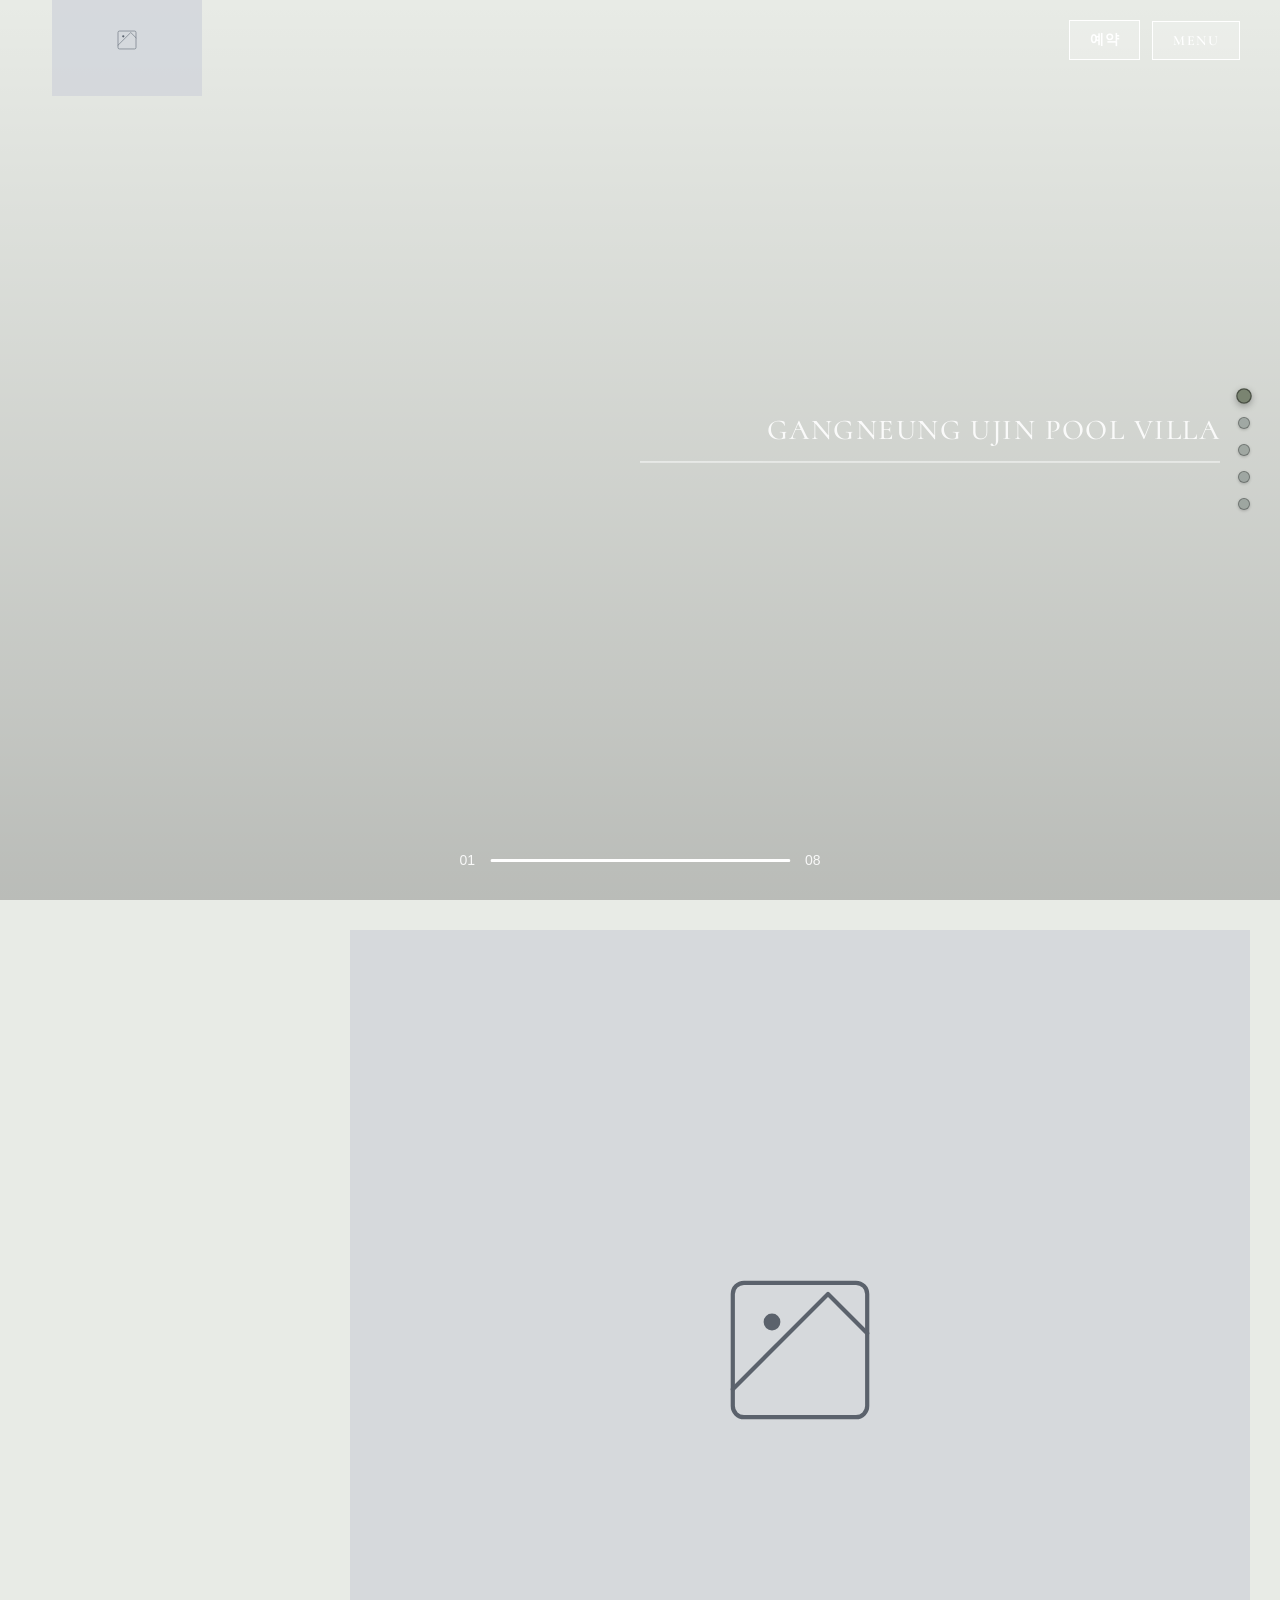
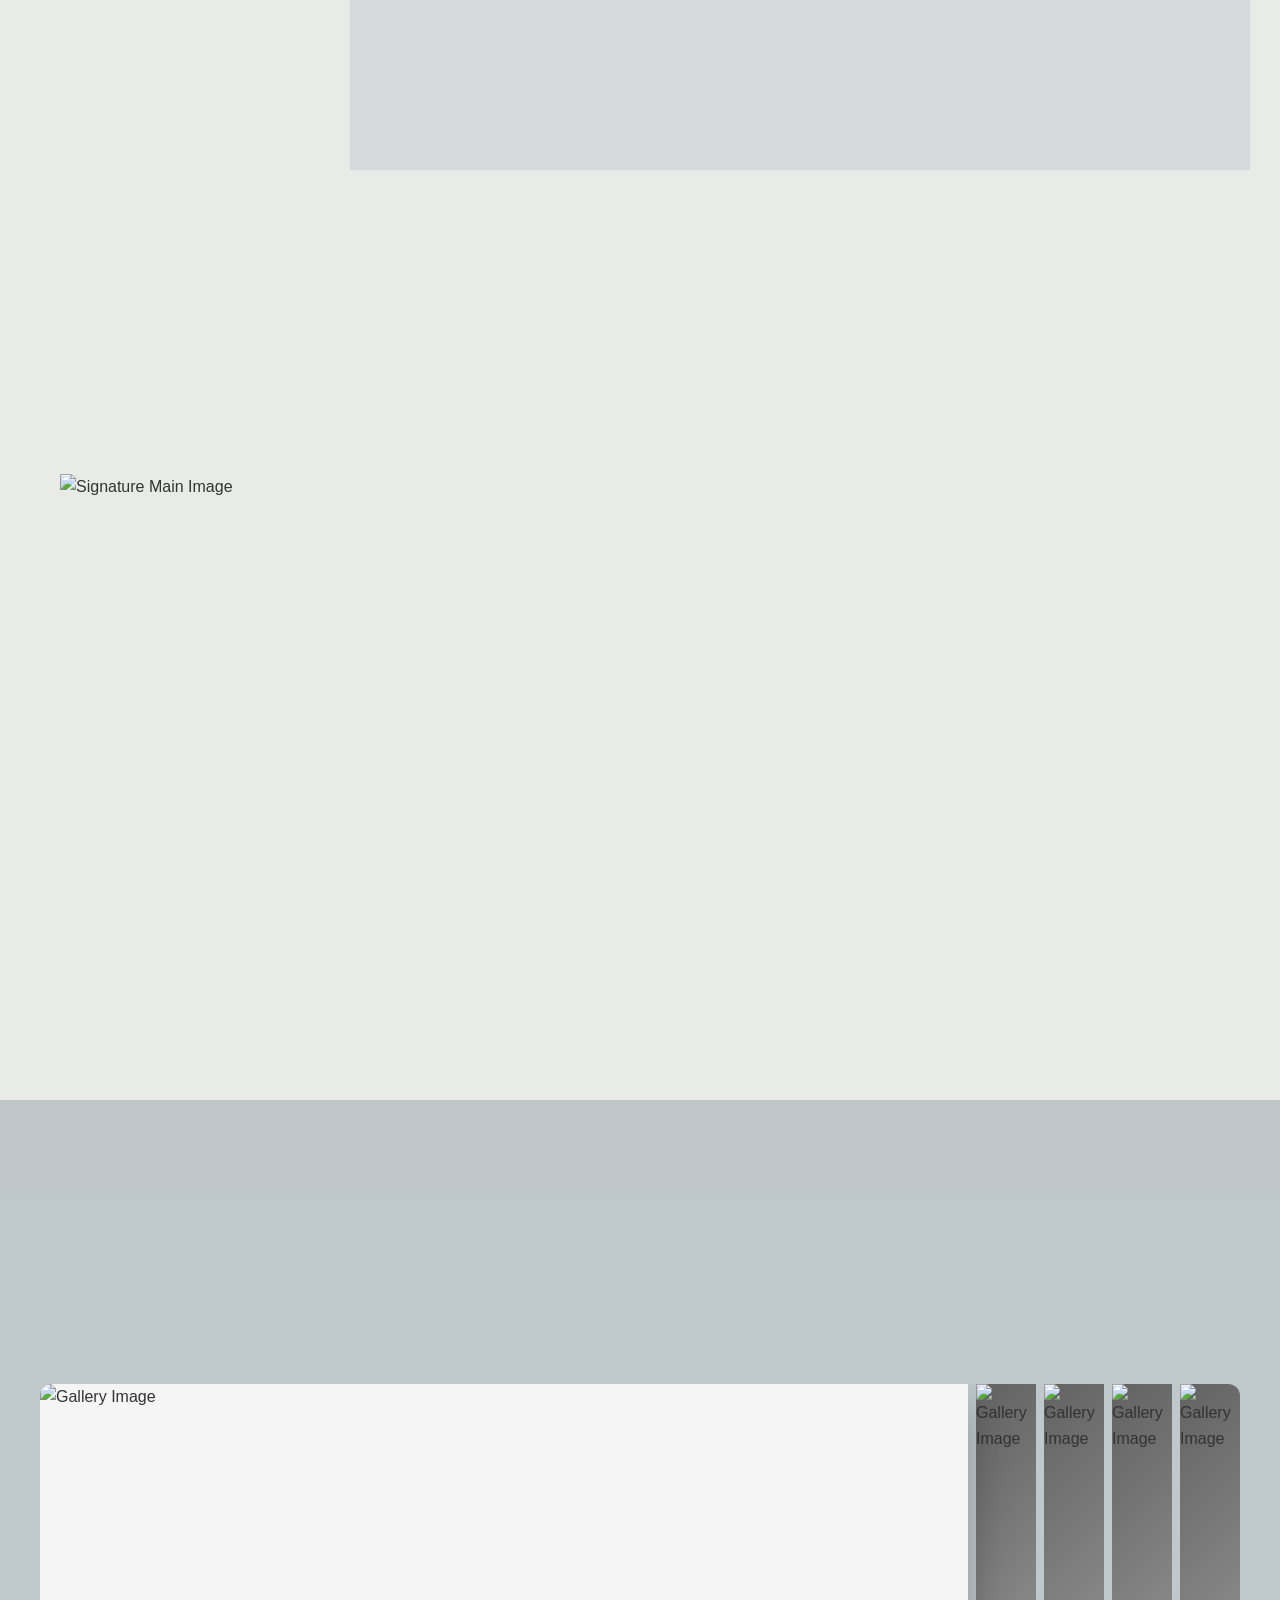
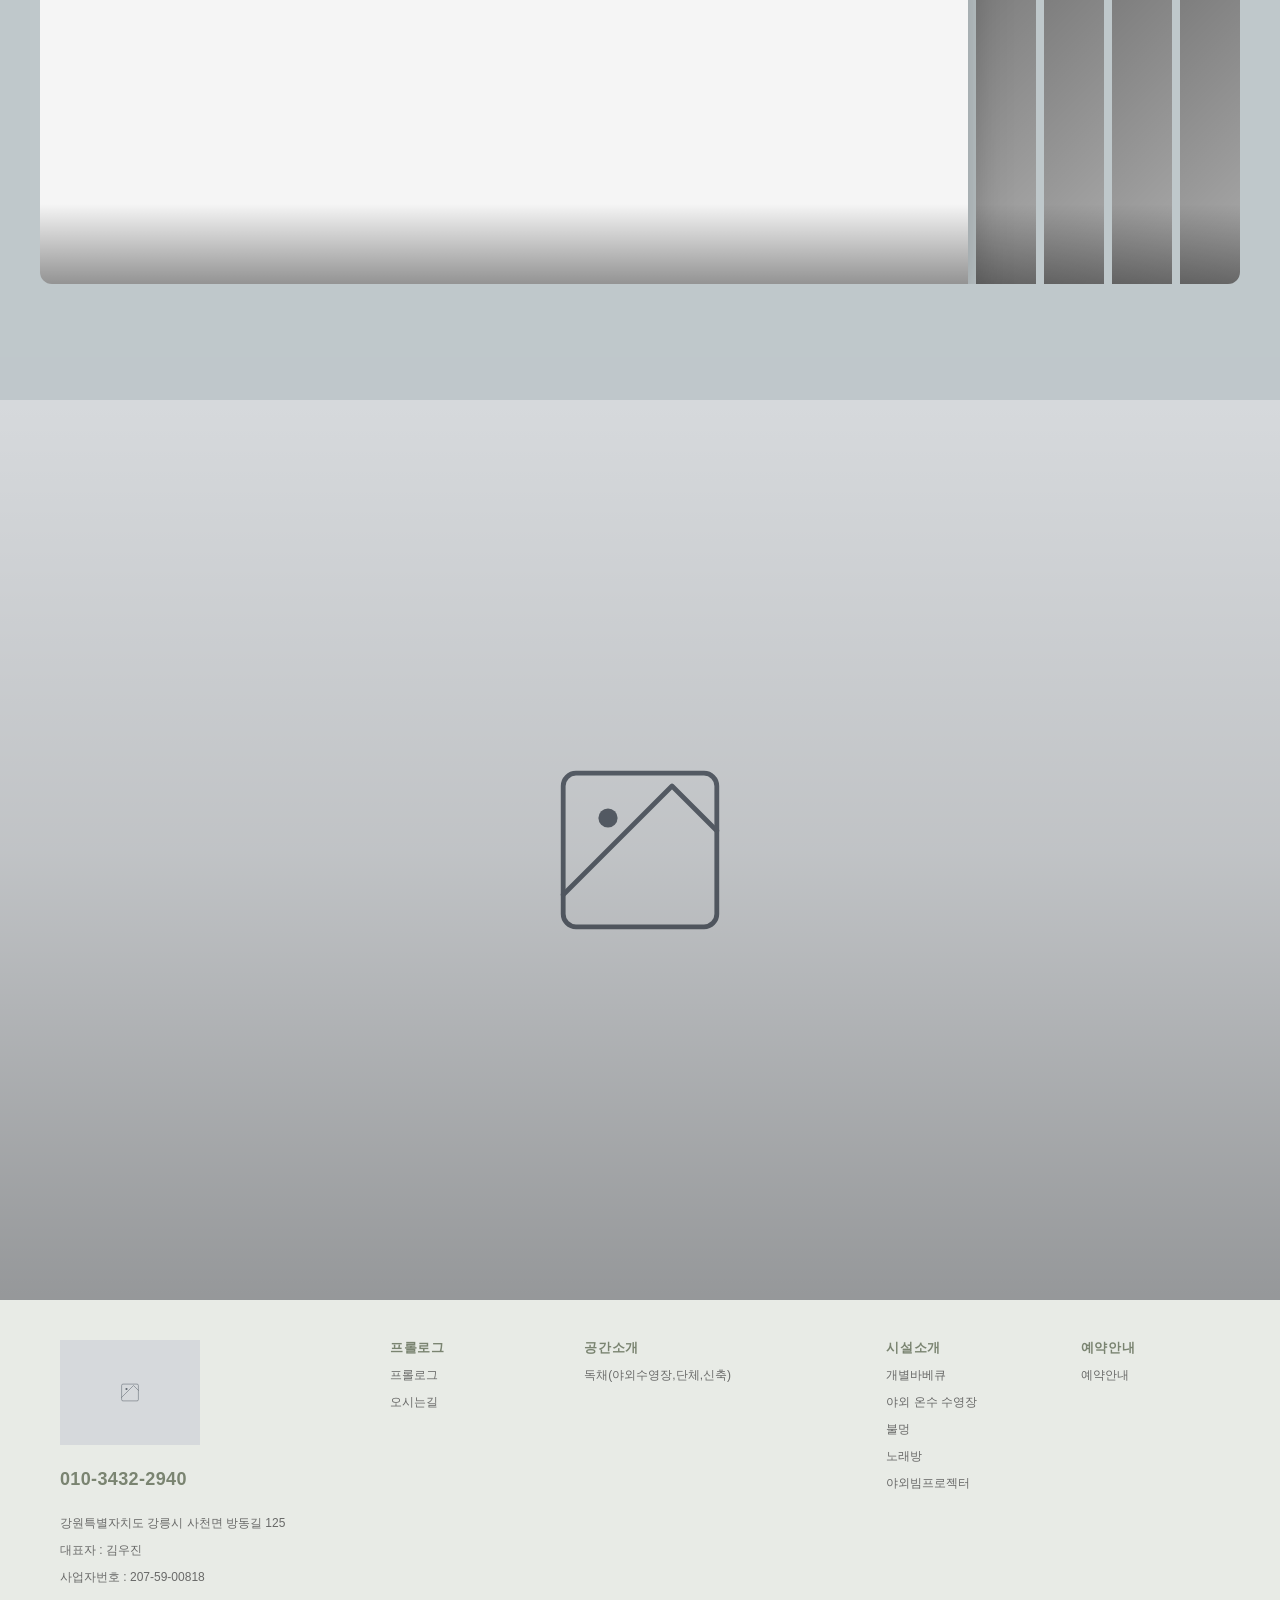
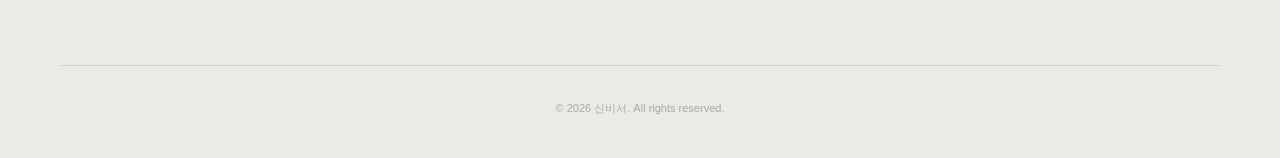
==== index.html @ acae7e7f "Website for ujinpoolvilla.kr using full_banner_accordion template" ====
<!DOCTYPE html>
<html lang="ko">
<head>
    <meta charset="UTF-8">
    <meta name="viewport" content="width=device-width, initial-scale=1.0">
    <meta name="description" content="숙소 설명">
    <meta name="keywords" content="SEO 키워드">
    <title>숙소명 - 템플릿</title>

    <!-- Preload critical resources -->
    <link rel="preload" href="styles/common.css" as="style">
    <link rel="preload" href="styles/index.css" as="style">

    <!-- Stylesheets -->
    <link rel="stylesheet" href="styles/theme.css">
    <link rel="stylesheet" href="styles/common.css">
    <link rel="stylesheet" href="styles/index.css">
    <link rel="stylesheet" href="styles/popup.css">

  <!-- Open Graph Meta Tags for Social Media -->
  <meta property="og:type" content="website" />
  <meta property="og:title" content="강릉 우진풀빌라 - 홈" />
  
  
  <meta property="og:url" content="https://ujinpoolvilla.kr" />

  <!-- Twitter Card Meta Tags -->
  <meta name="twitter:card" content="summary_large_image" />
  <meta name="twitter:title" content="강릉 우진풀빌라 - 홈" />
  
  
</head>
<body>
    <!-- 풀페이지 네비게이션 -->
    <nav class="fp-nav">
        <ul>
            <li><a href="#hero" class="active"><span></span></a></li>
            <li><a href="#essence"><span></span></a></li>
            <li><a href="#signature"><span></span></a></li>
            <li><a href="#gallery"><span></span></a></li>
            <li><a href="#closing"><span></span></a></li>
        </ul>
    </nav>

    <div id="fullpage">
        <!-- CUSTOM FIELD : 메인 소개 섹션 -->
        <section class="section fp-section hero-section">
            <div class="hero-slider" data-hero-slider>
                <!-- 메인 소개섹션 사용자가 업로드한 이미지 갯수만큼 동적 매핑 -->
            </div>
            <div class="hero-overlay"></div>
            <div class="hero-content">
                <!-- 메인 소개섹션 타이틀 매핑 -->
                  <div class="hero-property-name" data-hero-property-name-en></div>
                <h2 class="hero-title fade-in-up" data-hero-title style="animation-delay: 0.2s;"></h2>
                <!-- 메인 소개섹션 설명 매핑 -->
                <p class="hero-description fade-in-up" data-hero-description style="animation-delay: 1.2s;"></p>
            </div>
            <div class="hero-bottom-info">
                <div class="hero-progress-container">
                    <span class="current-slide hero-indicators" data-current-slide></span>
                    <div class="hero-progress-bar">
                        <div class="hero-progress-fill" data-hero-progress></div>
                    </div>
                    <span class="total-slides hero-indicators" data-total-slides></span>
                </div>
                <!-- 오른쪽 빈 공간 (균형을 위해) -->
                <div style="flex: 0 0 auto; width: 100px;"></div>
            </div>
        </section>

        <!-- CUSTOM FIELD : 핵심 메시지 섹션 -->
        <section class="section fp-section essence-section">
            <div class="essence-container">
                <div class="essence-left">
                    <!-- 핵심 메시지 업로드된 이미지 1장 매핑 -->
                    <img class="essence-image" data-essence-img src="" alt="">
                </div>
                <div class="essence-right">
                    <div class="essence-content">
                        <!-- 핵심 메시지 타이틀 매핑 -->
                        <h4 class="essence-title animate-element" data-essence-title></h4>
                        <div class="essence-divider animate-element"></div>
                        <!-- 핵심 메시지 설명 매핑 -->
                        <p class="essence-description animate-element" data-essence-description></p>
                    </div>
                </div>
            </div>
        </section>

        <!-- CUSTOM FIELD : 특색 섹션 -->
        <section class="section fp-section signature-section">
            <div class="signature-container">
                <div class="signature-left">
                    <div class="signature-content">
                        <!-- 특색 섹션 타이틀 매핑 -->
                        <h2 class="signature-title animate-element" data-signature-title></h2>
                        <div class="essence-divider animate-element"></div>
                        <!-- 특색 섹션 설명 매핑 -->
                        <p class="signature-description animate-element" data-signature-description></p>
                        <!-- 이미지 갤러리 영역 -->
                        <div class="signature-right">
                            <!-- 메인 이미지 -->
                            <img class="signature-image" data-signature-main-img src="" alt="">
                            <!-- 썸네일 갤러리 매핑 (최대 3장) -->
                            <div class="signature-thumbnails animate-element">
                                <div class="signature-thumb animate-element" data-thumb-index="0">
                                    <img src="" alt="">
                                </div>
                                <div class="signature-thumb animate-element" data-thumb-index="1">
                                    <img src="" alt="">
                                </div>
                                <div class="signature-thumb animate-element" data-thumb-index="2">
                                    <img src="" alt="">
                                </div>
                            </div>
                        </div>
                    </div>
                </div>
            </div>
        </section>

         <!-- CUSTOM FIELD :갤러리 섹션 -->
        <section class="section fp-section gallery-section" data-anchor="gallery">
            <div class="section-wrapper">
                <div class="gallery-container">
                    <div class="gallery-header">
                        <!-- 갤러리 타이틀 매핑 -->
                        <h2 class="gallery-title animate-element" data-gallery-title></h2>
                        <!-- 갤러리 설명 매핑 -->
                        <p class="gallery-description animate-element" data-gallery-description></p>
                    </div>
                    <div class="gallery-slider-wrapper">
                        <div class="gallery-slider" data-gallery-slider>
                            <!-- 갤러리 이미지 사용자가 업로드한 이미지 갯수만큼 동적 매핑 -->
                        </div>
                    </div>
                </div>
            </div>
        </section>

        <!-- CUSTOM FIELD : 마무리 섹션  -->
        <section class="section fp-section closing-section" data-anchor="closing">
            <div class="section-wrapper">
                <!-- 마무리 섹션 이미지 -->
                <div class="closing-background">
                    <img data-closing-bg-img src="" alt="">
                </div>

                <!-- 중앙 콘텐츠 그룹 -->
                <div class="closing-center-content">
                    <!-- property.nameEn 매핑 -->
                    <div class="closing-property-name animate-element" data-closing-property-name></div>
                    <!-- 타이틀 -->
                    <div class="closing-title animate-element" data-closing-title></div>
                    <!-- 설명 -->
                    <div class="closing-description animate-element" data-closing-description></div>
                </div>
            </div>
        </section>
    </div>

    <!-- Popup System -->
    <div id="popup-container"></div>

    <!-- Include ImageWithFallback script (standard-template-data.json에서만 필요) -->
    <!-- <script src="js/image-with-fallback.js"></script> -->

    <!-- Image Helpers (standard-template-data.json에서만 필요) -->
    <script src="js/image-helpers.js"></script>

    <!-- Base Data Mapper (must load before preview-handler) -->
    <script src="js/data-mapper/core/base-mapper.js"></script>

    <!-- Preview Handler for Admin Integration -->
    <script src="js/preview-handler.js"></script>

    <!-- Index Page Mapper -->
    <script src="js/data-mapper/pages/index-mapper.js"></script>

    <!-- Header Footer Mapper -->
    <script src="js/data-mapper/pages/header-footer-mapper.js"></script>

    <!-- Header and Footer Loader -->
    <script src="js/header-footer-loader.js"></script>

    <!-- Page-specific script -->
    <script src="js/pages/index.js"></script>
    <script src="js/popup.js"></script>

</body>
</html>
---- styles/common.css ----
/* ================================
   Common Styles
   ================================ */

/* Font Face 정의는 각 HTML 페이지의 head에 CDN으로 정의됨 */

/* Reset & Base Styles */
* {
    margin: 0;
    padding: 0;
    box-sizing: border-box;
}

html {
    font-size: 16px;
    scroll-behavior: smooth;
}

body {
    font-family: var(--font-ko-main), 'Pretendard', -apple-system, BlinkMacSystemFont, system-ui, Roboto,
                 'Helvetica Neue', 'Segoe UI', 'Apple SD Gothic Neo', 'Noto Sans KR',
                 'Malgun Gothic', sans-serif;
    font-weight: 500;
    line-height: 1.6;
    color: #333;
    background-color: var(--color-primary);
    overflow-x: hidden;
}

/* Typography */
h1, h2, h3, h4, h5, h6 {
    font-weight: 600;
    line-height: 1.2;
}

h1 { font-size: 3rem; }
h2 { font-size: 2.5rem; }
h3 { font-size: 2rem; }
h4 { font-size: 1.75rem; }
h5 { font-size: 1.5rem; }
h6 { font-size: 1.25rem; }

p {
    margin-bottom: 1rem;
}

a {
    color: inherit;
    text-decoration: none;
}

img {
    max-width: 100%;
    height: auto;
    display: block;
}

/* Container */
.container {
    width: 100%;
    margin: 0 auto;
    padding: 0 20px;
}

/* ================================
   Hero Section - Full Banner Slider
   ================================ */
.hero-section {
    position: relative;
    width: 100%;
    min-height: 100vh;
    overflow: hidden;
}

/* Hero Slider Container */
.hero-slider {
    position: absolute;
    top: 0;
    left: 0;
    width: 100%;
    height: 100%;
    z-index: 1;
}

.hero-slide {
    position: absolute;
    top: 0;
    left: 0;
    width: 100%;
    height: 100%;
    opacity: 0;
    visibility: hidden;
    transition: opacity 0.5s ease-in-out, visibility 0.5s ease-in-out;
}

.hero-slide.active {
    opacity: 1;
    visibility: visible;
}

.hero-slide img {
    width: 100%;
    height: 100%;
    object-fit: cover;
    transform: scale(1);
    transition: transform 3s ease-out;
}

/* Hero Overlay */
.hero-overlay {
    position: absolute;
    top: 0;
    left: 0;
    width: 100%;
    height: 100%;
    background: linear-gradient(to bottom, rgba(0,0,0,0.0), rgba(0,0,0,0.2));
    z-index: 2;
}

/* Hero Content */
.hero-content {
    position: absolute;
    top: 50%;
    left: 50%;
    transform: translate(-50%, -50%);
    text-align: center;
    color: #fff;
    z-index: 3;
    width: 100%;
    max-width: 900px;
    padding: 0 40px; /* 좌우 동일한 패딩으로 중앙 정렬 */
}

.hero-title {
    font-size: 2.2rem;
    font-weight: 500;
    margin-bottom: 15px;
    text-shadow: 1px 1px 3px rgba(0,0,0,0.5);
    letter-spacing: 0.02em;
}

.hero-description {
    font-family: var(--font-ko-sub);
    font-size: 1.2rem;
    font-weight: 300;
    line-height: 1.6;
    text-shadow: 1px 1px 2px rgba(0,0,0,0.5);
    opacity: 0.9;
}

/* Hero Bottom Info - Base styles */
.hero-bottom-info {
    position: absolute;
    bottom: 40px;
    z-index: 100;
}

.hero-property-name {
    color: #fff;
    font-size: 0.875rem;
    letter-spacing: 0.15em;
    text-transform: uppercase;
    opacity: 0.9;
    font-weight: 500;
    flex: 0 0 auto;
}

/* Hero Property Title - Page name above progress bar (for pages with center layout) */
.hero-property-title {
    position: absolute;
    top: 50%;
    left: 50%;
    transform: translateX(-50%);
    font-family: var(--font-en-main), serif;
    font-size: 3.5rem;
    font-weight: 700;
    color: #fff;
    letter-spacing: 0.08em;
    text-align: center;
    z-index: 10;
    text-shadow: 2px 2px 6px rgba(0, 0, 0, 0.4);
}

/* Progress Bar */
.hero-progress-container {
    display: flex;
    align-items: center;
    gap: 15px;
}

/* Navigation arrows for hero slider */
.hero-nav-prev,
.hero-nav-next {
    background: transparent;
    border: none;
    color: #fff;
    font-size: 1.2rem;
    font-weight: 300;
    cursor: pointer;
    padding: 5px 10px;
    opacity: 0.8;
    transition: all 0.3s ease;
}

.hero-nav-prev:hover,
.hero-nav-next:hover {
    opacity: 1;
    transform: scale(1.2);
}

/* Center aligned hero bottom for pages with page title */
.hero-center-bottom .hero-bottom-info {
    left: 50%;
    transform: translateX(-50%);
    width: auto;
    justify-content: center;
}

.hero-center-bottom .hero-property-name {
    display: none;
}

.hero-progress-bar {
    width: 300px;
    height: 3px;
    background: rgba(255, 255, 255, 0.3);
    position: relative;
    overflow: hidden;
    border-radius: 2px;
}

.hero-progress-fill {
    height: 100%;
    background: #fff; /* 완전 흰색 */
    width: 0;
    /* transition은 JavaScript에서 동적으로 설정됨 */
    transform-origin: left;
}

/* Slide Indicators */
.hero-indicators {
    color: #fff;
    font-size: 0.875rem;
    opacity: 0.9;
    font-weight: 500;
    white-space: nowrap;
}

.current-slide,
.total-slides {
    font-weight: 500;
}

/* ================================
   Buttons
   ================================ */
.btn {
    display: inline-block;
    padding: 12px 32px;
    border: none;
    border-radius: 8px;
    font-size: 1rem;
    font-weight: 500;
    cursor: pointer;
    transition: all 0.3s ease;
}

.btn-primary {
    background: #333;
    color: #fff;
}

.btn-primary:hover {
    background: #555;
    box-shadow: 0 10px 30px rgba(0,0,0,0.2);
}

.btn-secondary {
    background: transparent;
    color: #333;
    border: 2px solid #333;
}

.btn-secondary:hover {
    background: #333;
    color: #fff;
}

/* ================================
   Animations
   ================================ */
.fade-in {
    opacity: 0;
    animation: fadeIn 1s ease forwards;
}

.fade-in-up {
    opacity: 0;
    transform: translateY(30px);
    animation: fadeInUp 1s ease forwards;
}

.fade-in-scale {
    opacity: 0;
    transform: scale(0.95);
    animation: fadeInScale 1s ease forwards;
}

@keyframes fadeIn {
    to {
        opacity: 1;
    }
}

@keyframes fadeInUp {
    to {
        opacity: 1;
        transform: translateY(0);
    }
}

@keyframes fadeInScale {
    to {
        opacity: 1;
        transform: scale(1);
    }
}

/* ================================
   Footer
   ================================ */
.footer {
    position: relative;
    background: #1a1a1a;
    color: #fff;
    padding: 60px 0 30px;
    margin-top: 0;
    z-index: 100;
}

.footer-container {
    margin: 0 auto;
    padding: 0 40px;
}

.footer-content {
    text-align: center;
}

.footer-info {
    margin-bottom: 40px;
}

.footer-title {
    font-size: 2rem;
    font-weight: 700;
    margin-bottom: 20px;
    color: #fff;
}

.footer-contact {
    font-size: 1rem;
    line-height: 1.8;
    color: rgba(255, 255, 255, 0.8);
}

.footer-contact p {
    margin: 5px 0;
}

.footer-business {
    padding: 20px 0;
    border-top: 1px solid rgba(255, 255, 255, 0.1);
    border-bottom: 1px solid rgba(255, 255, 255, 0.1);
    margin-bottom: 20px;
}

.business-info {
    font-size: 0.9rem;
    color: rgba(255, 255, 255, 0.6);
}

.business-info span {
    margin: 0 10px;
}

.business-info span:not(:last-child)::after {
    content: '|';
    margin-left: 20px;
    color: rgba(255, 255, 255, 0.3);
}

.footer-bottom {
    padding-top: 20px;
}

.copyright {
    font-size: 0.85rem;
    color: rgba(255, 255, 255, 0.5);
}

/* ================================
   Responsive
   ================================ */
@media (max-width: 1024px) {
    .hero-content {
        flex-direction: column;
        padding: 40px 20px;
    }

    .hero-left,
    .hero-right {
        max-width: 100%;
    }

    h1 { font-size: 2.5rem; }
    h2 { font-size: 2rem; }
    h3 { font-size: 1.75rem; }
}

@media (max-width: 768px) {
    html {
        font-size: 14px;
    }

    /* 모바일에서 fp-nav 보정 제거 */
    .hero-content {
        margin-left: 0;
    }

    .hero-title-property-name {
        font-size: 2rem;
    }

    .hero-slider-container {
        aspect-ratio: 4/3;
    }

    .slider-btn {
        width: 40px;
        height: 40px;
        font-size: 20px;
    }

    /* Hero Property Title - Mobile adjustments */
    .hero-property-title {
        bottom: 80px;
        font-size: 2.5rem;
    }

    /* hero-center-bottom 모바일 높이 조정 */
    .hero-section.hero-center-bottom {
        height: 60vh !important;
        min-height: 60vh !important;
    }

    /* Hero Bottom Info - Mobile adjustments for facility/room pages */
    .hero-center-bottom .hero-bottom-info {
        bottom: 30px;
    }

    .hero-progress-container {
        gap: 10px;
    }

    .hero-progress-bar {
        width: 200px;
    }

    .hero-nav-prev,
    .hero-nav-next {
        font-size: 1rem;
        padding: 3px 8px;
    }
}

@media (max-width: 480px) {
    .hero-content {
        padding: 30px 15px;
    }

    .hero-title-property-name {
        font-size: 1.75rem;
    }

    .hero-title {
        font-size: 1.7rem;
    }

    .hero-description {
        font-size: 1.1rem;
    }

    /* Hero Property Title - Small mobile */
    .hero-property-title {
        bottom: 70px;
        font-size: 2rem;
    }

    /* Hero Bottom Info - Small mobile */
    .hero-center-bottom .hero-bottom-info {
        bottom: 20px;
    }

    .hero-progress-bar {
        width: 150px;
    }

    .hero-indicators {
        font-size: 0.75rem;
    }
}

/* ================================
   Gallery Section (Common)
   ================================ */
.gallery-section {
    position: relative;
    min-height: 100vh;
    background: rgba(49, 66, 61, 0.1);
}

.gallery-section .section-overlay {
    position: absolute;
    top: 0;
    left: 0;
    width: 100%;
    height: 100%;
    z-index: 1;
}

.gallery-section .section-wrapper {
    position: relative;
    height: 100vh;
    z-index: 2;
}

.gallery-container {
    width: 100%;
    height: 100vh;
    position: relative;
    display: flex;
    flex-direction: column;
    justify-content: center;
}

.gallery-header {
    padding: 40px 60px 60px 60px;
    text-align: center;
    margin: 0 auto;
    width: 100%;
    flex-shrink: 0;
}

.gallery-title {
    font-size: 2.2rem;
    font-weight: 600;
    margin-bottom: 12px;
    color: var(--color-secondary);
    letter-spacing: -0.02em;
}

.gallery-description {
    font-family: var(--font-ko-sub);
    font-size: 0.95rem;
    color: #333;
    line-height: 1.6;
    max-width: 600px;
    margin: 0 auto;
}

/* Gallery Masonry Grid */
.gallery-slider-wrapper {
    width: 100%;
    min-height: 550px; /* 450px에서 550px로 증가 */
    padding: 0;
    position: relative;
    z-index: 10;
    flex-shrink: 0;
    margin: 0 auto; /* 중앙 정렬 */
}

.gallery-slider {
    display: flex !important;
    flex-direction: row !important;
    gap: 8px !important;
    height: 400px !important;
    width: 1200px !important;
    margin: 0 auto !important;
    border-radius: 12px !important;
    overflow: hidden !important;
    justify-content: center !important;
    align-items: stretch !important;
}

/* Index Gallery Accordion Items - working style from facility */
.gallery-section .gallery-item {
    position: relative;
    overflow: hidden;
    cursor: pointer;
    background: #f5f5f5;
    flex: 0 0 60px !important; /* 접힌 상태는 더 좁게 */
    border-radius: 0 !important;
    height: 500px !important; /* 높이를 500px로 증가 */
    min-height: 500px !important;
    min-width: 60px !important;
    transition: all 0.6s cubic-bezier(0.23, 1, 0.32, 1) !important; /* 부드러운 easing */
    display: block !important;
    visibility: visible !important;
    opacity: 1;
}

/* Active gallery item (expanded) - 더 큰 비율로 확장 */
.gallery-section .gallery-item.gallery-item-active {
    flex: 1 !important; /* 확장된 아이템이 나머지 공간을 모두 차지 */
    min-width: 500px !important; /* 최소 크기 더 크게 */
    max-width: none !important; /* 최대 크기 제한 해제 */
    box-shadow: 0 20px 40px rgba(0,0,0,0.25) !important;
    transform: translateY(-2px) !important; /* 살짝 들어올리기 */
    transition: all 0.6s cubic-bezier(0.23, 1, 0.32, 1) !important; /* 일관된 easing */
    z-index: 10 !important;
}

/* Index Gallery Images - Accordion Style */
.gallery-section .gallery-item img {
    width: 100% !important;
    height: 100% !important;
    object-fit: cover !important;
    display: block !important;
    position: absolute !important;
    top: 0 !important;
    left: 0 !important;
    z-index: 10 !important;
    transition: all 0.6s ease !important;
    opacity: 1 !important;
    visibility: visible !important;
}



.gallery-section .gallery-item-description span::before {
    content: '# ';
    color: var(--color-secondary);
    font-weight: 600;
}

.gallery-item-title {
    font-size: 1rem;
    font-weight: 500;
    color: #333;
    text-align: right;
    margin-top: 10px;
}

.gallery-item-title::before {
    content: '# ';
    color: #fff;
}

/* Gallery Mobile - Removed to allow horizontal slider from index.css */

/* Small mobile styles removed to allow horizontal slider from index.css */

/* ================================
   Floating Booking Buttons
   ================================ */
.floating-buttons {
    position: fixed;
    bottom: 30px;
    right: 30px;
    display: flex;
    gap: 10px;
    z-index: 999;
}

.floating-btn {
    display: flex;
    align-items: center;
    gap: 8px;
    padding: 12px 32px;
    background: rgba(255, 255, 255, 0.2);
    border: 1px solid #fff;
    border-radius: 0;
    color: #fff;
    font-family: var(--font-ko-main), sans-serif;
    font-size: 0.875rem;
    font-weight: 500;
    letter-spacing: 0.05em;
    cursor: pointer;
    transition: all 0.3s ease;
    position: relative;
    overflow: hidden;
    z-index: 1;
}

/* When page is scrolled */
body.scrolled .floating-btn {
    background: var(--color-secondary);
    border-color: var(--color-primary);
    color: var(--color-primary);
}

.floating-btn::before {
    content: '';
    position: absolute;
    top: 0;
    left: 0;
    width: 0;
    height: 100%;
    background: #fff;
    transition: width 0.3s ease;
    z-index: -1;
}

/* Before background color changes when scrolled */
body.scrolled .floating-btn::before {
    background: var(--color-primary);
}

.floating-btn:hover::before {
    width: 100%;
}

.floating-btn:hover {
    color: #000;
    border-color: #fff;
    box-shadow: 0 10px 30px rgba(255, 255, 255, 0.2);
}

/* Hover effect when scrolled */
body.scrolled .floating-btn:hover {
    color: var(--color-secondary);
    border-color: var(--color-primary);
    box-shadow: 0 10px 30px rgba(99, 89, 85, 0.2);
}

/* Dark sections (Gallery & Closing) - Light button styles */
body.dark-section-active:not(.scrolled) .floating-btn {
    border-color: var(--color-primary) !important;
    color: var(--color-primary) !important;
}

body.dark-section-active:not(.scrolled) .floating-btn::before {
    background: var(--color-primary) !important;
}

body.dark-section-active:not(.scrolled) .floating-btn:hover {
    color: var(--color-secondary) !important;
    border-color: var(--color-primary) !important;
}

/* Dark sections with scroll - maintain light color (but not in footer) */
body.dark-section-active.scrolled:not(.footer-visible) .floating-btn {
    border-color: var(--color-primary) !important;
    color: var(--color-primary) !important;
}

body.dark-section-active.scrolled:not(.footer-visible) .floating-btn::before {
    background: var(--color-primary) !important;
}

body.dark-section-active.scrolled:not(.footer-visible) .floating-btn:hover {
    color: var(--color-secondary) !important;
    border-color: var(--color-primary) !important;
}

/* Footer area - primary color buttons */
body.footer-visible .floating-btn {
    border-color: var(--color-primary) !important;
    color: var(--color-primary) !important;
}

body.footer-visible .floating-btn::before {
    background: var(--color-primary) !important;
}

body.footer-visible .floating-btn:hover {
    color: var(--color-secondary) !important;
    border-color: var(--color-primary) !important;
}

.floating-btn .booking-icon {
    display: none;
}

.floating-btn .booking-calendar-icon {
    width: 20px;
    height: 20px;
}

/* ================================
   Scroll to Top Button
   ================================ */
.scroll-to-top {
    position: fixed !important;
    bottom: 30px;
    right: 30px;
    width: 50px;
    height: 50px;
    display: flex;
    align-items: center;
    justify-content: center;
    background: rgba(255, 255, 255, 0.2);
    border: 1px solid #fff;
    color: #fff;
    font-family: var(--font-ko-main), sans-serif;
    font-size: 0.75rem;
    font-weight: 600;
    letter-spacing: 0.1em;
    text-transform: uppercase;
    cursor: pointer;
    transition: all 0.3s ease;
    opacity: 0;
    visibility: hidden;
    z-index: 999;
    overflow: hidden;
}

.scroll-to-top.visible {
    opacity: 1;
    visibility: visible;
}

.scroll-to-top::before {
    content: '';
    position: absolute;
    top: 0;
    left: 0;
    width: 0;
    height: 100%;
    background: #fff;
    transition: width 0.3s ease;
    z-index: -1;
}

.scroll-to-top:hover::before {
    width: 100%;
}

.scroll-to-top:hover {
    color: #000;
    border-color: #fff;
}

/* When page is scrolled */
body.scrolled .scroll-to-top {
    background: var(--color-secondary);
    border-color: var(--color-primary);
    color: var(--color-primary);
}

body.scrolled .scroll-to-top::before {
    background: var(--color-primary);
}

body.scrolled .scroll-to-top:hover {
    color: var(--color-secondary);
    border-color: var(--color-primary);
}

/* Dark sections - Light scroll button */
body.dark-section-active:not(.scrolled) .scroll-to-top {
    border-color: var(--color-primary);
    color: var(--color-primary);
}

body.dark-section-active:not(.scrolled) .scroll-to-top::before {
    background: var(--color-primary);
}

body.dark-section-active:not(.scrolled) .scroll-to-top:hover {
    color: var(--color-secondary);
    border-color: var(--color-primary);
}

/* Dark sections with scroll */
body.dark-section-active.scrolled:not(.footer-visible) .scroll-to-top {
    border-color: var(--color-primary);
    color: var(--color-primary);
}

body.dark-section-active.scrolled:not(.footer-visible) .scroll-to-top::before {
    background: var(--color-primary);
}

body.dark-section-active.scrolled:not(.footer-visible) .scroll-to-top:hover {
    color: var(--color-secondary);
    border-color: var(--color-primary);
}


/* Mobile Responsive for Floating Buttons */
@media (max-width: 768px) {
    .floating-buttons {
        bottom: 20px;
        right: 20px;
        left: auto;
        justify-content: flex-end;
    }

    .floating-btn {
        width: 45px;
        height: 45px;
        padding: 0;
        border-radius: 0;
        font-size: 0.7rem;
        display: flex;
        justify-content: center;
        align-items: center;
    }

    /* 예약하기 버튼 - 달력 아이콘만 표시 */
    .booking-btn span {
        display: none;
    }

    .booking-btn .booking-calendar-icon {
        display: block !important;
        width: 20px;
        height: 20px;
    }

    /* YBS 버튼 - Y만 표시 */
    .ybs-btn span {
        display: none;
    }

    .ybs-btn .booking-icon {
        display: none;
    }

    .ybs-btn::after {
        content: 'Y';
        font-size: 1rem;
        font-weight: bold;
    }

    .scroll-to-top {
        bottom: 20px;
        right: 20px;
        width: 45px;
        height: 45px;
        font-size: 0.7rem;
        opacity: 1 !important;
        visibility: visible !important;
    }

    body.scrolled .scroll-to-top {
        background: var(--color-secondary) !important;
        border-color: var(--color-primary) !important;
        color: var(--color-primary) !important;
    }
}

/* ================================
   Full Banner Section
   ================================ */
.full-banner {
    position: relative;
    width: 100%;
    height: 600px;
    background-size: cover;
    background-position: center;
    background-repeat: no-repeat;
    background-attachment: fixed;
    display: flex;
    align-items: center;
    justify-content: center;
    padding: 0 10%;
    overflow: hidden;
}

.full-banner-title {
    color: #ffffff;
    font-size: 2rem;
    font-weight: 700;
    font-family: var(--font-en-main), serif;
    letter-spacing: 0.05em;
    font-style: italic;
    z-index: 2;
    word-break: break-word;
    text-align: center;
    line-height: 1.2;
    text-shadow: 2px 2px 4px rgba(0, 0, 0, 0.5);
}


@media (max-width: 768px) {
    .full-banner {
        height: 500px;
        padding: 0 5%;
    }

    .full-banner-title {
        font-size: 1.8rem;
    }
}

@media (max-width: 480px) {
    .full-banner {
        height: 400px;
    }

    .full-banner-title {
        font-size: 1.5rem;
    }
}

/* ================================
   Facility Gallery - Accordion Hover Cards (2x2 Grid)
   ================================ */
.facility-gallery-section {
    background: rgba(29, 58, 95, 0.2);
    min-height: 700px; /* 600px에서 700px로 변경 */
    padding: 120px 60px 80px 60px; /* 하단 패딩도 증가 */
    position: relative;
}

.facility-gallery-label {
    margin-bottom: 60px;
    opacity: 0;
    transform: translateX(-100px);
    transition: all 1s ease;
}

.facility-gallery-label.animate {
    opacity: 1;
    transform: translateX(0);
}

.facility-gallery-label span {
    font-family: var(--font-en-main), serif;
    font-size: 2.5rem;
    font-style: italic;
    color: var(--color-secondary);
    font-weight: 400;
    letter-spacing: 0.02em;
    display: inline-block;
}

.facility-gallery-container {
    display: flex !important;
    flex-direction: row !important;
    gap: 8px !important;
    height: 500px !important; /* 400px에서 500px로 변경 */
    max-width: 1400px !important;
    margin: 0 auto !important;
    border-radius: 12px !important;
    overflow: hidden !important;
    justify-content: center !important;
    align-items: stretch !important;
}


.facility-gallery-container .gallery-item img {
    width: 100% !important;
    height: 100% !important;
    object-fit: cover !important;
    transition: all 0.6s ease !important;
    display: block !important;
    position: absolute !important;
    top: 0 !important;
    left: 0 !important;
}

.facility-gallery-container .gallery-item .gallery-item-overlay {
    position: absolute;
    top: 0;
    left: 0;
    width: 100%;
    height: 100%;
    background: linear-gradient(135deg, rgba(0,0,0,0.6) 0%, rgba(0,0,0,0.3) 100%);
    display: flex;
    flex-direction: column;
    justify-content: center;
    padding: 20px;
    opacity: 0;
    transition: all 0.6s ease;
}

/* 기본 상태에서는 제목만 표시 */
.facility-gallery-container .gallery-item .gallery-item-title-default {
    position: absolute;
    left: 50%;
    bottom: 20px;
    transform: translateX(-50%) rotate(-90deg);
    transform-origin: center;
    color: #fff;
    font-family: var(--font-en-main), serif;
    font-size: 0.9rem;
    font-weight: 600;
    z-index: 2;
    transition: all 0.6s ease;
    text-shadow: 0 2px 4px rgba(0,0,0,0.3);
    white-space: nowrap;
}

/* 확장된 상태에서는 가로 표시 */
.facility-gallery-container .gallery-item:hover .gallery-item-title-default,
.facility-gallery-container .gallery-item:first-child .gallery-item-title-default {
    transform: translateX(-50%) rotate(0deg);
    bottom: 20px;
    left: 20px;
    transform: none;
}

/* 기존 스타일 정리됨 - 위의 활성화 상태 스타일로 대체 */

/* Click-based Accordion Effects */
.facility-gallery-container .gallery-item.gallery-item-active {
    box-shadow: 0 15px 30px rgba(0,0,0,0.2);
}

.facility-gallery-container .gallery-item.gallery-item-active img {
    transform: scale(1.02);
}

/* 기본적으로 모든 카드에 오버레이 표시 */
.facility-gallery-container .gallery-item .gallery-item-overlay {
    opacity: 1;
}

/* 활성화된 상태에서는 오버레이 숨김 */
.facility-gallery-container .gallery-item.gallery-item-active .gallery-item-overlay {
    opacity: 0 !important;
    visibility: hidden !important;
}

/* Facility Gallery Description - 흰색 글씨 text-shadow */
.facility-gallery-container .gallery-item .gallery-item-description {
    position: absolute;
    bottom: 15px;
    right: 30px;
    font-family: var(--font-ko-main), sans-serif;
    font-size: 1.1rem;
    color: white;
    opacity: 0;
    visibility: hidden;
    z-index: 20;
}

/* 활성화된 상태에서만 표시 */
.facility-gallery-container .gallery-item.gallery-item-active .gallery-item-description {
    opacity: 1;
    visibility: visible;
    display: block;
}

/* 호버 효과는 가볍게만 (클릭하라는 힌트) */
@media (min-width: 769px) {
    .facility-gallery-container .gallery-item:not(.gallery-item-active):hover {
        transform: scale(1.02);
        box-shadow: 0 5px 15px rgba(0,0,0,0.1);
    }
}

/* Facility Gallery Mobile - 세로 스택 스타일 */
@media (max-width: 768px) {
    .facility-gallery-section {
        padding: 80px 20px 40px 20px;
        min-height: auto;
    }

    .facility-gallery-label {
        margin-bottom: 40px;
        text-align: center;
    }

    .facility-gallery-label span {
        font-size: 2.5rem;
    }

    .facility-gallery-container {
        display: block !important;
        height: auto !important;
        gap: 0 !important;
        flex-direction: column !important;
    }

    .facility-gallery-container .gallery-item {
        width: 100% !important;
        height: 30vh !important;
        min-height: 30vh !important;
        margin-bottom: 15px !important;
        border-radius: 8px !important;
        min-width: auto !important;
        max-width: none !important;
        flex: none !important;
        position: relative !important;
        overflow: hidden !important;
        box-shadow: 0 4px 12px rgba(0, 0, 0, 0.15) !important;
    }

    .facility-gallery-container .gallery-item:last-child {
        margin-bottom: 0 !important;
    }

    .facility-gallery-container .gallery-item img {
        width: 100% !important;
        height: 100% !important;
        object-fit: cover !important;
    }

    /* 오버레이 제거 */
    .facility-gallery-container .gallery-item .gallery-item-overlay {
        display: none !important;
    }

    /* 제목 숨김 */
    .facility-gallery-container .gallery-item .gallery-item-title-default {
        display: none !important;
    }

    /* 설명을 항상 표시 - 배경 없이 흰색 글씨 */
    .facility-gallery-container .gallery-item .gallery-item-description {
        position: absolute !important;
        bottom: 15px !important;
        right: 30px !important;
        left: auto !important;
        background: none !important;
        color: white !important;
        padding: 0 !important;
        border-radius: 0 !important;
        font-family: var(--font-ko-main), sans-serif !important;
        font-size: 1.1rem !important;
        opacity: 1 !important;
        visibility: visible !important;
        backdrop-filter: none !important;
        text-shadow: 0 2px 4px rgba(0, 0, 0, 0.8), 0 0 8px rgba(0, 0, 0, 0.5) !important;
    }

    /* 호버/클릭 효과 제거 */
    .facility-gallery-container .gallery-item:active,
    .facility-gallery-container .gallery-item:hover {
        transform: none !important;
        box-shadow: 0 4px 12px rgba(0, 0, 0, 0.15) !important;
    }
}

/* Default Gallery Items - NOT for facility gallery */
.gallery-section .gallery-item {
    flex: 1;
    max-width: 320px;
    position: relative;
    opacity: 0;
    transform: translateY(30px);
    transition: all 1s ease;
}

/* Override all other gallery item styles for facility gallery specifically */
.facility-gallery-section .facility-gallery-container .gallery-item {
    position: relative;
    overflow: hidden;
    cursor: pointer;
    transition: all 0.8s cubic-bezier(0.25, 0.46, 0.45, 0.94);
    background: #f5f5f5;
    flex: 0 0 60px !important;
    border-radius: 0 !important;
    height: 500px !important; /* 400px에서 500px로 변경 */
    min-height: 500px !important;
    min-width: 60px !important;
}

/* 활성화된 카드는 확장 */
.facility-gallery-section .facility-gallery-container .gallery-item.gallery-item-active {
    flex: 1 !important;
    min-width: 200px !important;
}

.gallery-section .gallery-item:nth-child(1) {
    transition-delay: 0.1s;
}

.gallery-section .gallery-item:nth-child(2) {
    transition-delay: 0.2s;
}

.gallery-section .gallery-item:nth-child(3) {
    transition-delay: 0.3s;
}

.gallery-section .gallery-item:nth-child(4) {
    transition-delay: 0.4s;
}

.gallery-section .gallery-item.animate {
    opacity: 1;
    transform: translateY(0);
}

.gallery-section .gallery-item img {
    width: 100%;
    height: 400px;
    object-fit: cover;
    display: block;
    transition: none;
}

.gallery-item-title:not(.facility-gallery-container .gallery-item-title) {
    color: var(--color-primary);
    font-size: 0.9rem;
    font-weight: 500;
    letter-spacing: 0.1em;
    text-transform: uppercase;
    margin-bottom: 10px;
}

/* Gallery Mobile Responsive */
@media (max-width: 768px) {
    .facility-gallery-label {
        left: 20px;
        top: 40px;
    }

    .facility-gallery-label span {
        font-size: 2.5rem;
    }

    .facility-gallery-container {
        display: flex;
        flex-wrap: wrap;
        gap: 20px;
        padding: 20px;
        bottom: auto;
        position: relative;
        transform: none;
        left: auto;
        width: 100%;
        max-width: 100%;
        justify-content: space-between;
    }

    .gallery-item {
        max-width: calc(50% - 10px);
        width: calc(50% - 10px);
    }

    /* Index gallery should show one image per page on mobile */
    .gallery-section .gallery-item {
        max-width: 100%;
        width: 100%;
    }

    .gallery-item img {
        height: 180px;
        width: 100%;
        object-fit: cover;
    }
}

@media (max-width: 480px) {
    .facility-gallery-container .gallery-item {
        height: 30vh !important;
        min-height: 30vh !important;
    }

    .facility-gallery-container .gallery-item .gallery-item-description {
        font-size: 1.1rem !important;
        padding: 0 !important;
    }
}



/* ================================
   갤러리 아코디언 성능 개선 및 Description 스타일링
   ================================ */

/* 버벅임 해결을 위한 GPU 가속화 및 최적화된 트랜지션 */
.gallery-section .gallery-item {
    will-change: flex !important;
    transform: translateZ(0) !important;
    transition: flex 0.25s cubic-bezier(0.4, 0, 0.2, 1) !important;
}

.gallery-section .gallery-item.gallery-item-active {
    will-change: flex !important;
    transform: translateZ(0) !important;
    transition: flex 0.25s cubic-bezier(0.4, 0, 0.2, 1) !important;
}

/* ================================
   Index Gallery Section - Same styling as room/facility
   ================================ */
.gallery-section {
    background: rgba(29, 58, 95, 0.2);
    min-height: 700px;
    padding: 120px 60px 80px 60px;
    position: relative;
}

/* Gallery container height to match room/facility pages - Desktop only */
@media (min-width: 769px) {
    .gallery-section .gallery-slider {
        height: 500px !important;
        display: flex !important;
        flex-direction: row !important;
        gap: 8px !important;
        margin: 0 auto !important;
        border-radius: 12px !important;
        overflow: hidden !important;
        justify-content: center !important;
        align-items: stretch !important;
    }

    .gallery-section .gallery-item {
        height: 500px !important;
        min-height: 500px !important;
        /* flex는 위에서 정의된 기본값 사용 (0 0 60px) */
        cursor: pointer !important;
        position: relative !important;
    }
}

/* Add subtle gradient overlay for better text readability - only text area */
.gallery-section .gallery-item::after,
.facility-gallery-container .gallery-item::after,
.room-gallery-container .gallery-item::after {
    content: '';
    position: absolute;
    bottom: 0;
    left: 0;
    right: 0;
    height: 80px;
    background: linear-gradient(transparent, rgba(0, 0, 0, 0.4));
    pointer-events: none;
    z-index: 10;
}

/* Index Gallery Description */
.gallery-section .gallery-item .gallery-item-description {
    position: absolute;
    bottom: 15px;
    right: 30px;
    font-family: var(--font-ko-main), sans-serif;
    font-size: 1.1rem;
    color: white;
    opacity: 0;
    visibility: hidden;
    z-index: 20;
    transition: all 0.5s ease;
}

/* Show description on active item */
.gallery-section .gallery-item.gallery-item-active .gallery-item-description {
    opacity: 1;
    visibility: visible;
    display: block;
}

/* Index Gallery Overlay - facility와 동일한 스타일 */
.gallery-section .gallery-item .gallery-item-overlay {
    position: absolute;
    top: 0;
    left: 0;
    width: 100%;
    height: 100%;
    background: linear-gradient(135deg, rgba(0,0,0,0.6) 0%, rgba(0,0,0,0.3) 100%);
    display: flex;
    flex-direction: column;
    justify-content: center;
    padding: 20px;
    opacity: 1; /* 기본적으로 오버레이 표시 */
    transition: all 0.6s ease;
}

/* 기본적으로 모든 카드에 오버레이 표시 (facility와 동일) */
.gallery-section .gallery-item .gallery-item-overlay {
    opacity: 1 !important;
}

/* 활성화된 상태에서는 오버레이 숨김 */
.gallery-section .gallery-item.gallery-item-active .gallery-item-overlay {
    opacity: 0 !important;
    visibility: hidden !important;
}

/* 모바일에서는 오버레이 숨김 */
@media (max-width: 768px) {
    .gallery-section .gallery-item .gallery-item-overlay {
        display: none !important;
    }
}

/* Empty Image Placeholder Styles */
.empty-image-placeholder,
.empty-background-placeholder {
    opacity: 0.8 !important;
    filter: grayscale(0.2);
}

.empty-background-placeholder {
    background-color: #f5f5f5;
}

/* ================================
   Large Desktop - Container Width Limits
   ================================ */
@media (min-width: 1920px) {
    .container,
    .footer-container,
    .section-container,
    .gallery-section .section-wrapper {
        max-width: 1600px;
    }

    .facility-gallery-container,
    .gallery-section .gallery-slider {
        max-width: 1600px !important;
        height: 600px !important; /* 큰 화면에서 더 큰 높이 */
    }

    .gallery-section .gallery-item {
        height: 600px !important;
        min-height: 600px !important;
    }
    .signature-container, .gallery-container {
        max-width: 1600px !important;
    }
    .gallery-slider {
        width: 1600px !important;
    }
}
---- styles/index.css ----
/* ================================
   Fullpage Scroll Styles
   ================================ */

/* Fullpage Container */
#fullpage {
    position: relative;
    width: 100%;
    /* height removed to allow natural flow */
}

/* Fullpage Sections */
.fp-section {
    position: relative;
    width: 100%;
    height: 100vh;
    display: flex;
    align-items: center;
    justify-content: center;
}

/* 스크롤 허용 - 푸터까지 보이도록 */
body {
    overflow-y: auto;
    overflow-x: hidden;
}

/* ================================
   Section 1: Hero Section - Index Specific
   ================================ */

/* Index page specific hero bottom info position */
.hero-bottom-info {
    position: absolute;
    bottom: 40px;
    left: 40px;
    right: 40px;
    z-index: 100;
    display: flex;
    align-items: center;
    justify-content: space-between;
}

/* Hero property name - 왼쪽 고정 */
.hero-property-name {
    flex: 0 0 auto;
    font-family: var(--font-en-main), serif;
    font-size: 1.8rem;
    color: #fff;
    letter-spacing: 0.05em;
    border-bottom: 1px solid #fff;
    padding-bottom: 8px;
    margin-bottom: 30px;
}

/* Index page hero content - 우측 중앙 위치 */
.hero-content {
    position: absolute;
    top: 50%;
    right: 60px;
    transform: translateY(-50%);
    text-align: right;
    color: #fff;
    z-index: 3;
    width: auto;
    padding: 0;
}

/* 데스크탑에서만 max-width 적용 */
@media (min-width: 769px) {
    .hero-content {
        max-width: 60%;
    }
}

/* 큰 화면에서 더 우측으로 이동 */
@media (min-width: 1800px) {
    .hero-content {
        right: 15%;
        left: auto;
        transform: translateY(-50%);
    }
}

/* 매우 큰 화면에서 빨간선 위치까지 이동 */
@media (min-width: 1920px) {
    .hero-content {
        right: 10%;
        left: auto;
        transform: translateY(-50%);
    }
}

/* Index page progress container - 중앙 위치 */
.hero-progress-container {
    position: absolute;
    left: 50%;
    transform: translateX(-50%);
    display: flex;
    align-items: center;
    justify-content: center;
    gap: 15px;
}
.hero-section .section-wrapper {
    display: flex;
    align-items: center;
    justify-content: center;
    width: 100%;
    height: 100vh;
}

/* Animations for text on load */
.hero-section .hero-title {
    opacity: 0;
    transform: translateY(30px);
    animation: fadeInUp 1s ease 0.5s forwards;
}

.hero-section .hero-description {
    opacity: 0;
    transform: translateY(30px);
    animation: fadeInUp 1s ease 0.7s forwards;
}

.hero-section .hero-bottom-info {
    opacity: 0;
    animation: fadeIn 1s ease 1s forwards;
}

/* 모바일 반응형 */
@media (max-width: 768px) {
    /* 모바일에서 일반 스크롤 강제 활성화 */
    html, body {
        overflow: auto !important;
        overflow-y: auto !important;
        overflow-x: hidden !important;
        height: auto !important;
        position: relative !important;
    }

    /* 모바일에서는 fp-nav 보정 제거 */
    .hero-progress-container {
        position: relative;
        left: auto;
        transform: none;
        margin-left: 0;
        flex: 1;
    }

    .hero-property-name {
        font-size: 1.5rem;
    }

    #fullpage {
        height: auto !important;
        overflow: visible !important;
        position: relative !important;
        transform: none !important;
    }

    .fp-section,
    .section {
        height: auto !important;
        min-height: auto !important;
        position: relative !important;
        transform: none !important;
        top: auto !important;
        left: auto !important;
        padding: 40px 0;
    }

    /* Signature Section 모바일 조정 */
    .signature-section {
        min-height: 50vh !important;
        height: auto !important;
        padding: 80px 20px !important;
    }

    .signature-container {
        flex-direction: column;
        height: auto !important;
    }

    .signature-left {
        width: 100%;
        padding: 40px 20px;
        height: auto;
    }

    .signature-content {
        text-align: center;
    }


    /* Navigation dots 완전히 숨기기 */
    .fp-nav {
        display: none !important;
        opacity: 0 !important;
        visibility: hidden !important;
    }
    .hero-bottom-info {
        left: 20px;
        right: 20px;
        flex-direction: column;
        align-items: center;
        text-align: center;
        gap: 15px;
    }

    .hero-property-name {
        text-align: center;
    }

    .hero-progress-container {
        padding: 0;
    }

    .hero-indicators {
        justify-content: center;
    }

    .hero-content {
        position: absolute;
        top: 50%;
        left: 0;
        width: 100%;
        transform: translateY(-50%);
        text-align: center;
        padding: 0 40px;
        bottom: auto;
    }

    /* 모바일에서 히어로 섹션 텍스트만 즉시 표시 */
    .hero-title,
    .hero-description {
        opacity: 1 !important;
        transform: none !important;
        animation: fadeInUp 1s ease forwards !important;
    }

    /* 모바일에서 스크롤 애니메이션을 위한 초기 상태 */
    .animate-element {
        opacity: 0;
        transform: translateY(30px);
        transition: all 0.6s ease;
    }

    /* 모바일에서 애니메이션 활성화 상태 */
    .animate-element.animate {
        opacity: 1 !important;
        transform: translateY(0) !important;
    }

    /* 모바일 갤러리 영역 - 가로 스크롤 스타일 */
    .gallery-section {
        padding: 80px 0 40px 0 !important;
        min-height: auto !important;
        height: auto !important;
        background: transparent !important;
        position: relative !important;
        overflow: hidden !important;
        z-index: 1 !important;
    }

    .gallery-header {
        margin-bottom: 40px !important;
        text-align: center !important;
        padding: 0 20px !important;
        display: block !important;
        width: 100% !important;
    }

    .gallery-title,
    .gallery-description {
        display: block !important;
        opacity: 1 !important;
        visibility: visible !important;
    }

    .gallery-container {
        display: flex !important;
        flex-direction: column !important;
        position: relative !important;
        width: 100% !important;
        max-width: 100% !important;
        justify-content: flex-start !important;
    }

    .gallery-slider-wrapper {
        width: 100% !important;
        overflow: hidden !important;
        position: relative !important;
    }

    /* 강력한 가로 슬라이더 스타일 - common.css 완전 덮어쓰기 */
    .gallery-section .gallery-slider-wrapper .gallery-slider {
        display: flex !important;
        flex-direction: row !important;
        overflow-x: auto !important;
        overflow-y: hidden !important;
        gap: 0px !important;
        padding: 0 20px !important;
        scroll-snap-type: x mandatory !important;
        -webkit-overflow-scrolling: touch !important;
        scrollbar-width: none !important;
        -ms-overflow-style: none !important;
        height: auto !important;
        width: 100% !important;
        grid-template-columns: unset !important;
        grid-template-rows: unset !important;
        transform: none !important;
        transition: none !important;
    }

    .gallery-section .gallery-slider-wrapper .gallery-slider::-webkit-scrollbar {
        display: none !important;
    }

    .gallery-section .gallery-slider .gallery-item {
        flex: 0 0 calc(100vw - 60px) !important;
        width: calc(100vw - 60px) !important;
        height: 350px !important;
        border-radius: 8px !important;
        overflow: hidden !important;
        scroll-snap-align: center !important;
        box-shadow: 0 4px 12px rgba(0, 0, 0, 0.15) !important;
        margin: 0 10px !important;
        margin-bottom: 0 !important;
        max-width: calc(100vw - 60px) !important;
        min-width: calc(100vw - 40px) !important;
    }


    .gallery-item img {
        width: 100% !important;
        height: 100% !important;
        object-fit: cover !important;
    }

    /* 갤러리 아이템 콘텐츠 숨김 (모바일용) */
    .gallery-item .gallery-content,
    .gallery-item .gallery-item-overlay,
    .gallery-item-description {
        display: none !important;
    }

    /* 모든 갤러리 관련 호버/애니메이션 효과 제거 */
    .gallery-item:hover,
    .gallery-item.active {
        transform: none !important;
    }

    /* Closing section이 갤러리 아래 오도록 */
    .closing-section {
        position: relative !important;
        margin-top: 0 !important;
        height: 100vh !important;
        min-height: 100vh !important;
    }
}

/* Navigation Dots */
.fp-nav {
    position: fixed;
    right: 30px;
    top: 50%;
    transform: translateY(-50%);
    z-index: 100;
}

.fp-nav ul {
    list-style: none;
    padding: 0;
    margin: 0;
}

.fp-nav li {
    margin: 15px 0;
}

.fp-nav a {
    display: block;
    width: 12px;
    height: 12px;
    position: relative;
}

.fp-nav a span {
    display: block;
    width: 12px;
    height: 12px;
    border-radius: 50%;
    background: rgba(49, 66, 61, 0.3);
    border: 1px solid rgba(0,0,0,0.3);
    transition: all 0.3s ease;
    cursor: pointer;
    box-shadow: 0 1px 3px rgba(0,0,0,0.2);
}

.fp-nav a:hover span,
.fp-nav a.active span {
    background: var(--color-secondary);
    transform: scale(1.3);
    border: 1px solid rgba(0,0,0,0.4);
    box-shadow: 0 2px 6px rgba(0,0,0,0.3);
}

/* Scroll Indicator */
.scroll-indicator {
    position: absolute;
    bottom: 30px;
    left: 50%;
    transform: translateX(-50%);
    text-align: center;
    z-index: 10;
    opacity: 0;
    animation: fadeInUp 1s ease 2s forwards;
}

.scroll-indicator span {
    display: block;
    font-size: 0.875rem;
    color: #666;
    margin-bottom: 10px;
    letter-spacing: 0.05em;
}

.scroll-indicator::after {
    content: '';
    display: block;
    width: 1px;
    height: 30px;
    background: #666;
    margin: 0 auto;
    animation: scrollDown 1.5s ease infinite;
}

@keyframes scrollDown {
    0% {
        transform: translateY(0);
        opacity: 0;
    }
    50% {
        opacity: 1;
    }
    100% {
        transform: translateY(15px);
        opacity: 0;
    }
}

/* ================================
   Section 2: Essence Section - Overlapping Layout
   ================================ */
.essence-section {
    position: relative;
    height: 100vh;
    overflow: hidden;
}

/* 큰 화면에서만 최대 너비 제한 */
@media (min-width: 1920px) {
    .essence-section {
        max-width: 1600px;
        margin: 0 auto;
    }
}

.essence-container {
    position: relative;
    height: 100%;
    width: 100%;
}

/* 이미지 영역 - 우측 75% */
.essence-left {
    position: absolute;
    right: 0;
    top: 0;
    width: 75%;
    height: 100%;
    overflow: hidden;
    padding: 30px;
}

.essence-image {
    width: 100%;
    height: 100%;
    object-fit: cover;
}

/* 텍스트 영역 - 좌측에서 시작하여 이미지 위로 확장 */
.essence-right {
    position: absolute;
    left: 0;
    top: 0;
    width: auto;
    max-width: 800px;
    height: 100%;
    display: flex;
    align-items: center;
    justify-content: flex-start;
    padding: 60px;
    z-index: 2;
}

.essence-content {
    position: relative;
    width: 100%;
    max-width: 800px;
    text-align: left;
    padding: 0;
}

.essence-title {
    font-size: 2.2rem;
    font-weight: 600;
    color: var(--color-secondary);
    margin-bottom: 20px;
    letter-spacing: -0.02em;
    line-height: 1.3;
    opacity: 0;
    transform: translateY(30px);
    transition: all 1s ease;
}

.essence-title.animate {
    opacity: 1;
    transform: translateY(0);
}

.essence-divider {
    width: 40px;
    height: 2px;
    background: var(--color-secondary);
    margin: 0 0 30px 0;
}

.essence-description {
    font-family: var(--font-ko-sub);
    font-size: 1rem;
    font-weight: 400;
    color: var(--text-secondary);
    line-height: 1.8;
    letter-spacing: 0.01em;
    opacity: 0;
    transform: translateY(30px);
    transition: all 1s ease;
    transition-delay: 0.6s;
}

.essence-description.animate {
    opacity: 1;
    transform: translateY(0);
}

/* ================================
   Section 3: Signature Section - New Layout
   ================================ */
.signature-section {
    background: var(--color-primary);
    position: relative;
    height: 100vh;
    display: flex;
    flex-direction: column;
    justify-content: center;
    align-items: center;
    padding: 60px;
}

.signature-container {
    width: 100%;
    max-width: 1200px;
    display: flex;
    flex-direction: column;
    align-items: center;
    margin: 0 auto;
}

/* 상단 텍스트 영역 */
.signature-left {
    width: 100%;
    text-align: left;
}

.signature-title {
    font-size: 2.2rem;
    font-weight: 600;
    color: var(--color-secondary);
    margin-bottom: 20px;
    letter-spacing: -0.02em;
    line-height: 1.3;
}

.essence-divider {
    width: 40px;
    height: 2px;
    background: var(--color-secondary);
    margin: 0 0 30px 0;
}

.signature-description {
    font-family: var(--font-ko-sub);
    font-size: 1rem;
    font-weight: 400;
    color: var(--text-secondary);
    line-height: 1.8;
    letter-spacing: 0.01em;
    margin-bottom: 15px;
}

/* 하단 이미지 영역 */
.signature-right {
    width: 100%;
    display: flex;
    gap: 20px;
    align-items: flex-start;
}

/* 메인 이미지 */
.signature-image {
    width: 70%;
    height: 450px;
    object-fit: cover;
}

/* 썸네일 영역 */
.signature-thumbnails {
    display: flex;
    flex-direction: column;
    gap: 15px;
    width: 30%;
}

.signature-thumb {
    width: 100%;
    height: calc((450px - 30px) / 3);
    cursor: pointer;
    overflow: hidden;
    position: relative;
    padding: 5px;
    box-sizing: border-box;
    border: 2px solid transparent;
}

.signature-thumb img {
    width: 100%;
    height: 100%;
    object-fit: cover;
}

.signature-thumb.active {
    border-color: var(--color-secondary);
}

.signature-thumb:not(.active) {
    opacity: 0.7;
}

.signature-image {
    flex: 1;
    height: 450px;
    object-fit: cover;
}

/* ================================
   Section 4: Gallery Section
   ================================ */
/* Gallery styles are now in common.css */

/* ================================
   Section 5: Closing Section
   ================================ */
.closing-section {
    position: relative;
    height: 100vh; /* Full viewport height for last fullpage section */
}

.closing-background {
    position: absolute;
    top: 0;
    left: 0;
    width: 100%;
    height: 100%;
    z-index: 0;
}

.closing-background img {
    width: 100%;
    height: 100%;
    object-fit: cover;
}

/* 배경 위 그라데이션 오버레이 */
.closing-section::before {
    content: '';
    position: absolute;
    top: 0;
    left: 0;
    width: 100%;
    height: 100%;
    background: linear-gradient(180deg,
        rgba(0, 0, 0, 0) 0%,
        rgba(0, 0, 0, 0.1) 50%,
        rgba(0, 0, 0, 0.3) 100%);
    pointer-events: none;
    z-index: 1;
}

.closing-content {
    position: relative;
    z-index: 2;
    height: 100%;
    color: #fff;
}

/* 중앙 콘텐츠 컨테이너 */
.closing-center-content {
    position: absolute;
    top: 50%;
    left: 50%;
    transform: translate(-50%, -50%);
    text-align: center;
    display: flex;
    flex-direction: column;
    align-items: center;
    gap: 25px;
    z-index: 2;
    width: 90%;
    margin: 0 auto;
}

/* 타이틀 */
.closing-title {
    font-size: 1.5rem;
    font-weight: 700;
    letter-spacing: 0.05em;
    text-transform: uppercase;
    color: var(--color-primary);
    opacity: 0;
    transform: translateY(30px);
    transition: all 1s ease;
}

.closing-title.animate {
    opacity: 1;
    transform: translateY(0);
    transition-delay: 0.2s;
}

/* 설명 */
.closing-description {
    font-family: var(--font-ko-sub);
    font-size: 16px;
    line-height: 1.8;
    font-weight: 400;
    letter-spacing: 0.02em;
    color: var(--color-primary);
    margin-bottom: 20px;
    opacity: 0;
    transform: translateY(30px);
    transition: all 1s ease;
}

.closing-description.animate {
    opacity: 1;
    transform: translateY(0);
    transition-delay: 0.6s;
}


/* Closing Section Property Name */
.closing-property-name {
    font-family: var(--font-en-main), serif;
    font-size: 2rem;
    font-weight: 300;
    color: var(--color-primary);
    margin: 0 auto 30px auto;
    width: 90%;
    text-transform: uppercase;
    letter-spacing: 0.1em;
    opacity: 0;
    transform: translateY(30px);
    transition: all 1s ease;
    transition-delay: 0.2s;
    border-bottom: 1px solid rgba(245, 245, 245, 0.5);
    padding-bottom: 10px;
}

.closing-property-name.animate {
    opacity: 1;
    transform: translateY(0);
}


/* ================================
   Responsive Styles
   ================================ */
@media (max-width: 1200px) {
    /* Signature section responsive */
}

@media (max-width: 768px) {
    /* Hide desktop navigation */
    .fp-nav {
        display: none !important;
    }


    /* Disable fullpage scroll on mobile */
    #fullpage {
        overflow: visible !important;
    }

    .section {
        height: auto !important;
        min-height: auto;
        padding: 40px 0;
    }

    .fp-nav a {
        width: 10px;
        height: 10px;
    }

    .fp-nav a span {
        width: 10px;
        height: 10px;
    }

    .section-wrapper {
        padding: 60px 20px;
    }

    /* Essence section mobile - 세로 레이아웃 */
    .essence-section {
        height: auto;
        min-height: auto;
        padding: 40px 0;
    }

    .essence-container {
        display: flex;
        flex-direction: column;
        position: static;
        padding: 30px;
    }

    .essence-left {
        position: static;
        width: 100%;
        height: 60vh;
        min-height: 400px;
        box-sizing: border-box;
        margin: 0;
    }

    .essence-image {
        width: 100%;
        height: 100%;
        object-fit: cover;
        border-radius: 0;
    }

    .essence-right {
        position: static;
        width: 100%;
        max-width: none;
        height: auto;
        padding: 40px 20px;
        display: block;
    }

    .essence-content {
        max-width: none;
        width: 100%;
        text-align: left;
    }

    .essence-title {
        font-size: 1.8rem;
    }

    /* Signature section mobile */
    .signature-section {
        padding: 40px 30px;
        height: auto;
        min-height: auto;
        background: rgba(29, 58, 95, 0.1);
    }

    .signature-left {
        margin-bottom: 40px;
    }

    .signature-content {
        padding: 0;
    }

    .signature-title {
        font-size: 1.8rem;
        margin-bottom: 15px;
        text-align: left;
    }

    .signature-description {
        margin-bottom: 40px;
        text-align: left;
    }

    .signature-right {
        flex-direction: column;
        gap: 20px;
    }

    .signature-image {
        width: 100%;
        height: 50vh;
        min-height: 300px;
        object-fit: cover;
    }

    .signature-thumbnails {
        flex-direction: row;
        width: 100%;
        justify-content: space-between;
        gap: 10px;
    }

    .signature-thumb {
        flex: 1;
        height: 100px;
        max-width: calc((100% - 20px) / 3);
    }

    .essence-title {
        font-size: 1.5rem;
    }

    .essence-description {
        font-size: 0.9rem;
    }

    .closing-content {
        padding: 0 20px;
    }

    .signature-title,
    .gallery-title {
        font-size: 2rem;
    }

    .closing-title {
        font-size: 2rem;
    }

    .closing-description {
        font-size: 16px;
    }

    .closing-title {
        top: 60px;
        left: 20px;
        font-size: 1.5rem;
    }

    .closing-description {
        bottom: 60px;
        left: 20px;
        font-size: 16px;
    }

    .closing-property-name {
        font-size: 2rem;
        margin-bottom: 20px;
    }

}

@media (max-width: 480px) {
    .essence-title {
        font-size: 1.25rem;
    }


    .essence-description {
        font-size: 0.875rem;
    }


    .signature-title,
    .gallery-title {
        font-size: 1.5rem;
    }

    .signature-description,
    .gallery-description {
        font-size: 1rem;
    }

    /* 480px 이하에서도 동일한 갤러리 슬라이딩 스타일 적용 */
    .gallery-section .gallery-slider .gallery-item {
        height: 300px !important;
        flex: 0 0 calc(100vw - 60px) !important;
        width: calc(100vw - 60px) !important;
        max-width: calc(100vw - 60px) !important;
        min-width: calc(100vw - 60px) !important;
        margin: 0 10px !important;
    }


    .closing-title {
        font-size: 1.5rem;
    }

    .closing-description {
        font-size: 16px;
    }
}

/* ================================
   Scroll Animations for FullPage
   ================================ */
.animate-element {
    opacity: 0;
    transform: translateY(30px);
    transition: all 1s ease;
}

.animate-element.animate {
    opacity: 1;
    transform: translateY(0);
}


/* Stagger animations within the same section */
.essence-title.animate-element {
    transition-delay: 0.1s;
}

.essence-divider.animate-element {
    transition-delay: 0.3s;
}

.essence-description.animate-element {
    transition-delay: 0.5s;
}

.signature-title.animate-element {
    transition-delay: 0.1s;
}

.signature-description.animate-element {
    transition-delay: 0.3s;
}

.signature-thumbnails.animate-element {
    transition-delay: 0.5s;
}

.signature-thumb.animate-element:nth-child(1) {
    transition-delay: 0.6s;
}

.signature-thumb.animate-element:nth-child(2) {
    transition-delay: 0.7s;
}


.gallery-title.animate-element {
    transition-delay: 0.1s;
}

.gallery-description.animate-element {
    transition-delay: 0.3s;
}



/* ================================
   모바일 히어로 섹션 100vh 설정  
   ================================ */
@media (max-width: 768px) {
    .hero-section {
        height: 60vh !important;
        min-height: 60vh !important;
        padding: 0 !important;
    }
}
---- styles/theme.css ----
/* CDN Fonts */
@import url('https://hangeul.pstatic.net/hangeul_static/css/maru-buri.css');
@import url('https://cdn.jsdelivr.net/gh/orioncactus/pretendard/dist/web/static/pretendard.min.css');
@import url('https://fonts.googleapis.com/css2?family=Cormorant:ital,wght@0,300..700;1,300..700&display=swap');

/* CSS Variables */
:root {
  --font-ko-main: 'MaruBuri', sans-serif;
  --font-ko-sub: 'Pretendard', sans-serif;
  --font-en-main: 'Cormorant', sans-serif;
  --color-primary: #e8ebe6;
  --color-secondary: #7a8471;
}
---- styles/common.css ----
/* ================================
   Common Styles
   ================================ */

/* Font Face 정의는 각 HTML 페이지의 head에 CDN으로 정의됨 */

/* Reset & Base Styles */
* {
    margin: 0;
    padding: 0;
    box-sizing: border-box;
}

html {
    font-size: 16px;
    scroll-behavior: smooth;
}

body {
    font-family: var(--font-ko-main), 'Pretendard', -apple-system, BlinkMacSystemFont, system-ui, Roboto,
                 'Helvetica Neue', 'Segoe UI', 'Apple SD Gothic Neo', 'Noto Sans KR',
                 'Malgun Gothic', sans-serif;
    font-weight: 500;
    line-height: 1.6;
    color: #333;
    background-color: var(--color-primary);
    overflow-x: hidden;
}

/* Typography */
h1, h2, h3, h4, h5, h6 {
    font-weight: 600;
    line-height: 1.2;
}

h1 { font-size: 3rem; }
h2 { font-size: 2.5rem; }
h3 { font-size: 2rem; }
h4 { font-size: 1.75rem; }
h5 { font-size: 1.5rem; }
h6 { font-size: 1.25rem; }

p {
    margin-bottom: 1rem;
}

a {
    color: inherit;
    text-decoration: none;
}

img {
    max-width: 100%;
    height: auto;
    display: block;
}

/* Container */
.container {
    width: 100%;
    margin: 0 auto;
    padding: 0 20px;
}

/* ================================
   Hero Section - Full Banner Slider
   ================================ */
.hero-section {
    position: relative;
    width: 100%;
    min-height: 100vh;
    overflow: hidden;
}

/* Hero Slider Container */
.hero-slider {
    position: absolute;
    top: 0;
    left: 0;
    width: 100%;
    height: 100%;
    z-index: 1;
}

.hero-slide {
    position: absolute;
    top: 0;
    left: 0;
    width: 100%;
    height: 100%;
    opacity: 0;
    visibility: hidden;
    transition: opacity 0.5s ease-in-out, visibility 0.5s ease-in-out;
}

.hero-slide.active {
    opacity: 1;
    visibility: visible;
}

.hero-slide img {
    width: 100%;
    height: 100%;
    object-fit: cover;
    transform: scale(1);
    transition: transform 3s ease-out;
}

/* Hero Overlay */
.hero-overlay {
    position: absolute;
    top: 0;
    left: 0;
    width: 100%;
    height: 100%;
    background: linear-gradient(to bottom, rgba(0,0,0,0.0), rgba(0,0,0,0.2));
    z-index: 2;
}

/* Hero Content */
.hero-content {
    position: absolute;
    top: 50%;
    left: 50%;
    transform: translate(-50%, -50%);
    text-align: center;
    color: #fff;
    z-index: 3;
    width: 100%;
    max-width: 900px;
    padding: 0 40px; /* 좌우 동일한 패딩으로 중앙 정렬 */
}

.hero-title {
    font-size: 2.2rem;
    font-weight: 500;
    margin-bottom: 15px;
    text-shadow: 1px 1px 3px rgba(0,0,0,0.5);
    letter-spacing: 0.02em;
}

.hero-description {
    font-family: var(--font-ko-sub);
    font-size: 1.2rem;
    font-weight: 300;
    line-height: 1.6;
    text-shadow: 1px 1px 2px rgba(0,0,0,0.5);
    opacity: 0.9;
}

/* Hero Bottom Info - Base styles */
.hero-bottom-info {
    position: absolute;
    bottom: 40px;
    z-index: 100;
}

.hero-property-name {
    color: #fff;
    font-size: 0.875rem;
    letter-spacing: 0.15em;
    text-transform: uppercase;
    opacity: 0.9;
    font-weight: 500;
    flex: 0 0 auto;
}

/* Hero Property Title - Page name above progress bar (for pages with center layout) */
.hero-property-title {
    position: absolute;
    top: 50%;
    left: 50%;
    transform: translateX(-50%);
    font-family: var(--font-en-main), serif;
    font-size: 3.5rem;
    font-weight: 700;
    color: #fff;
    letter-spacing: 0.08em;
    text-align: center;
    z-index: 10;
    text-shadow: 2px 2px 6px rgba(0, 0, 0, 0.4);
}

/* Progress Bar */
.hero-progress-container {
    display: flex;
    align-items: center;
    gap: 15px;
}

/* Navigation arrows for hero slider */
.hero-nav-prev,
.hero-nav-next {
    background: transparent;
    border: none;
    color: #fff;
    font-size: 1.2rem;
    font-weight: 300;
    cursor: pointer;
    padding: 5px 10px;
    opacity: 0.8;
    transition: all 0.3s ease;
}

.hero-nav-prev:hover,
.hero-nav-next:hover {
    opacity: 1;
    transform: scale(1.2);
}

/* Center aligned hero bottom for pages with page title */
.hero-center-bottom .hero-bottom-info {
    left: 50%;
    transform: translateX(-50%);
    width: auto;
    justify-content: center;
}

.hero-center-bottom .hero-property-name {
    display: none;
}

.hero-progress-bar {
    width: 300px;
    height: 3px;
    background: rgba(255, 255, 255, 0.3);
    position: relative;
    overflow: hidden;
    border-radius: 2px;
}

.hero-progress-fill {
    height: 100%;
    background: #fff; /* 완전 흰색 */
    width: 0;
    /* transition은 JavaScript에서 동적으로 설정됨 */
    transform-origin: left;
}

/* Slide Indicators */
.hero-indicators {
    color: #fff;
    font-size: 0.875rem;
    opacity: 0.9;
    font-weight: 500;
    white-space: nowrap;
}

.current-slide,
.total-slides {
    font-weight: 500;
}

/* ================================
   Buttons
   ================================ */
.btn {
    display: inline-block;
    padding: 12px 32px;
    border: none;
    border-radius: 8px;
    font-size: 1rem;
    font-weight: 500;
    cursor: pointer;
    transition: all 0.3s ease;
}

.btn-primary {
    background: #333;
    color: #fff;
}

.btn-primary:hover {
    background: #555;
    box-shadow: 0 10px 30px rgba(0,0,0,0.2);
}

.btn-secondary {
    background: transparent;
    color: #333;
    border: 2px solid #333;
}

.btn-secondary:hover {
    background: #333;
    color: #fff;
}

/* ================================
   Animations
   ================================ */
.fade-in {
    opacity: 0;
    animation: fadeIn 1s ease forwards;
}

.fade-in-up {
    opacity: 0;
    transform: translateY(30px);
    animation: fadeInUp 1s ease forwards;
}

.fade-in-scale {
    opacity: 0;
    transform: scale(0.95);
    animation: fadeInScale 1s ease forwards;
}

@keyframes fadeIn {
    to {
        opacity: 1;
    }
}

@keyframes fadeInUp {
    to {
        opacity: 1;
        transform: translateY(0);
    }
}

@keyframes fadeInScale {
    to {
        opacity: 1;
        transform: scale(1);
    }
}

/* ================================
   Footer
   ================================ */
.footer {
    position: relative;
    background: #1a1a1a;
    color: #fff;
    padding: 60px 0 30px;
    margin-top: 0;
    z-index: 100;
}

.footer-container {
    margin: 0 auto;
    padding: 0 40px;
}

.footer-content {
    text-align: center;
}

.footer-info {
    margin-bottom: 40px;
}

.footer-title {
    font-size: 2rem;
    font-weight: 700;
    margin-bottom: 20px;
    color: #fff;
}

.footer-contact {
    font-size: 1rem;
    line-height: 1.8;
    color: rgba(255, 255, 255, 0.8);
}

.footer-contact p {
    margin: 5px 0;
}

.footer-business {
    padding: 20px 0;
    border-top: 1px solid rgba(255, 255, 255, 0.1);
    border-bottom: 1px solid rgba(255, 255, 255, 0.1);
    margin-bottom: 20px;
}

.business-info {
    font-size: 0.9rem;
    color: rgba(255, 255, 255, 0.6);
}

.business-info span {
    margin: 0 10px;
}

.business-info span:not(:last-child)::after {
    content: '|';
    margin-left: 20px;
    color: rgba(255, 255, 255, 0.3);
}

.footer-bottom {
    padding-top: 20px;
}

.copyright {
    font-size: 0.85rem;
    color: rgba(255, 255, 255, 0.5);
}

/* ================================
   Responsive
   ================================ */
@media (max-width: 1024px) {
    .hero-content {
        flex-direction: column;
        padding: 40px 20px;
    }

    .hero-left,
    .hero-right {
        max-width: 100%;
    }

    h1 { font-size: 2.5rem; }
    h2 { font-size: 2rem; }
    h3 { font-size: 1.75rem; }
}

@media (max-width: 768px) {
    html {
        font-size: 14px;
    }

    /* 모바일에서 fp-nav 보정 제거 */
    .hero-content {
        margin-left: 0;
    }

    .hero-title-property-name {
        font-size: 2rem;
    }

    .hero-slider-container {
        aspect-ratio: 4/3;
    }

    .slider-btn {
        width: 40px;
        height: 40px;
        font-size: 20px;
    }

    /* Hero Property Title - Mobile adjustments */
    .hero-property-title {
        bottom: 80px;
        font-size: 2.5rem;
    }

    /* hero-center-bottom 모바일 높이 조정 */
    .hero-section.hero-center-bottom {
        height: 60vh !important;
        min-height: 60vh !important;
    }

    /* Hero Bottom Info - Mobile adjustments for facility/room pages */
    .hero-center-bottom .hero-bottom-info {
        bottom: 30px;
    }

    .hero-progress-container {
        gap: 10px;
    }

    .hero-progress-bar {
        width: 200px;
    }

    .hero-nav-prev,
    .hero-nav-next {
        font-size: 1rem;
        padding: 3px 8px;
    }
}

@media (max-width: 480px) {
    .hero-content {
        padding: 30px 15px;
    }

    .hero-title-property-name {
        font-size: 1.75rem;
    }

    .hero-title {
        font-size: 1.7rem;
    }

    .hero-description {
        font-size: 1.1rem;
    }

    /* Hero Property Title - Small mobile */
    .hero-property-title {
        bottom: 70px;
        font-size: 2rem;
    }

    /* Hero Bottom Info - Small mobile */
    .hero-center-bottom .hero-bottom-info {
        bottom: 20px;
    }

    .hero-progress-bar {
        width: 150px;
    }

    .hero-indicators {
        font-size: 0.75rem;
    }
}

/* ================================
   Gallery Section (Common)
   ================================ */
.gallery-section {
    position: relative;
    min-height: 100vh;
    background: rgba(49, 66, 61, 0.1);
}

.gallery-section .section-overlay {
    position: absolute;
    top: 0;
    left: 0;
    width: 100%;
    height: 100%;
    z-index: 1;
}

.gallery-section .section-wrapper {
    position: relative;
    height: 100vh;
    z-index: 2;
}

.gallery-container {
    width: 100%;
    height: 100vh;
    position: relative;
    display: flex;
    flex-direction: column;
    justify-content: center;
}

.gallery-header {
    padding: 40px 60px 60px 60px;
    text-align: center;
    margin: 0 auto;
    width: 100%;
    flex-shrink: 0;
}

.gallery-title {
    font-size: 2.2rem;
    font-weight: 600;
    margin-bottom: 12px;
    color: var(--color-secondary);
    letter-spacing: -0.02em;
}

.gallery-description {
    font-family: var(--font-ko-sub);
    font-size: 0.95rem;
    color: #333;
    line-height: 1.6;
    max-width: 600px;
    margin: 0 auto;
}

/* Gallery Masonry Grid */
.gallery-slider-wrapper {
    width: 100%;
    min-height: 550px; /* 450px에서 550px로 증가 */
    padding: 0;
    position: relative;
    z-index: 10;
    flex-shrink: 0;
    margin: 0 auto; /* 중앙 정렬 */
}

.gallery-slider {
    display: flex !important;
    flex-direction: row !important;
    gap: 8px !important;
    height: 400px !important;
    width: 1200px !important;
    margin: 0 auto !important;
    border-radius: 12px !important;
    overflow: hidden !important;
    justify-content: center !important;
    align-items: stretch !important;
}

/* Index Gallery Accordion Items - working style from facility */
.gallery-section .gallery-item {
    position: relative;
    overflow: hidden;
    cursor: pointer;
    background: #f5f5f5;
    flex: 0 0 60px !important; /* 접힌 상태는 더 좁게 */
    border-radius: 0 !important;
    height: 500px !important; /* 높이를 500px로 증가 */
    min-height: 500px !important;
    min-width: 60px !important;
    transition: all 0.6s cubic-bezier(0.23, 1, 0.32, 1) !important; /* 부드러운 easing */
    display: block !important;
    visibility: visible !important;
    opacity: 1;
}

/* Active gallery item (expanded) - 더 큰 비율로 확장 */
.gallery-section .gallery-item.gallery-item-active {
    flex: 1 !important; /* 확장된 아이템이 나머지 공간을 모두 차지 */
    min-width: 500px !important; /* 최소 크기 더 크게 */
    max-width: none !important; /* 최대 크기 제한 해제 */
    box-shadow: 0 20px 40px rgba(0,0,0,0.25) !important;
    transform: translateY(-2px) !important; /* 살짝 들어올리기 */
    transition: all 0.6s cubic-bezier(0.23, 1, 0.32, 1) !important; /* 일관된 easing */
    z-index: 10 !important;
}

/* Index Gallery Images - Accordion Style */
.gallery-section .gallery-item img {
    width: 100% !important;
    height: 100% !important;
    object-fit: cover !important;
    display: block !important;
    position: absolute !important;
    top: 0 !important;
    left: 0 !important;
    z-index: 10 !important;
    transition: all 0.6s ease !important;
    opacity: 1 !important;
    visibility: visible !important;
}



.gallery-section .gallery-item-description span::before {
    content: '# ';
    color: var(--color-secondary);
    font-weight: 600;
}

.gallery-item-title {
    font-size: 1rem;
    font-weight: 500;
    color: #333;
    text-align: right;
    margin-top: 10px;
}

.gallery-item-title::before {
    content: '# ';
    color: #fff;
}

/* Gallery Mobile - Removed to allow horizontal slider from index.css */

/* Small mobile styles removed to allow horizontal slider from index.css */

/* ================================
   Floating Booking Buttons
   ================================ */
.floating-buttons {
    position: fixed;
    bottom: 30px;
    right: 30px;
    display: flex;
    gap: 10px;
    z-index: 999;
}

.floating-btn {
    display: flex;
    align-items: center;
    gap: 8px;
    padding: 12px 32px;
    background: rgba(255, 255, 255, 0.2);
    border: 1px solid #fff;
    border-radius: 0;
    color: #fff;
    font-family: var(--font-ko-main), sans-serif;
    font-size: 0.875rem;
    font-weight: 500;
    letter-spacing: 0.05em;
    cursor: pointer;
    transition: all 0.3s ease;
    position: relative;
    overflow: hidden;
    z-index: 1;
}

/* When page is scrolled */
body.scrolled .floating-btn {
    background: var(--color-secondary);
    border-color: var(--color-primary);
    color: var(--color-primary);
}

.floating-btn::before {
    content: '';
    position: absolute;
    top: 0;
    left: 0;
    width: 0;
    height: 100%;
    background: #fff;
    transition: width 0.3s ease;
    z-index: -1;
}

/* Before background color changes when scrolled */
body.scrolled .floating-btn::before {
    background: var(--color-primary);
}

.floating-btn:hover::before {
    width: 100%;
}

.floating-btn:hover {
    color: #000;
    border-color: #fff;
    box-shadow: 0 10px 30px rgba(255, 255, 255, 0.2);
}

/* Hover effect when scrolled */
body.scrolled .floating-btn:hover {
    color: var(--color-secondary);
    border-color: var(--color-primary);
    box-shadow: 0 10px 30px rgba(99, 89, 85, 0.2);
}

/* Dark sections (Gallery & Closing) - Light button styles */
body.dark-section-active:not(.scrolled) .floating-btn {
    border-color: var(--color-primary) !important;
    color: var(--color-primary) !important;
}

body.dark-section-active:not(.scrolled) .floating-btn::before {
    background: var(--color-primary) !important;
}

body.dark-section-active:not(.scrolled) .floating-btn:hover {
    color: var(--color-secondary) !important;
    border-color: var(--color-primary) !important;
}

/* Dark sections with scroll - maintain light color (but not in footer) */
body.dark-section-active.scrolled:not(.footer-visible) .floating-btn {
    border-color: var(--color-primary) !important;
    color: var(--color-primary) !important;
}

body.dark-section-active.scrolled:not(.footer-visible) .floating-btn::before {
    background: var(--color-primary) !important;
}

body.dark-section-active.scrolled:not(.footer-visible) .floating-btn:hover {
    color: var(--color-secondary) !important;
    border-color: var(--color-primary) !important;
}

/* Footer area - primary color buttons */
body.footer-visible .floating-btn {
    border-color: var(--color-primary) !important;
    color: var(--color-primary) !important;
}

body.footer-visible .floating-btn::before {
    background: var(--color-primary) !important;
}

body.footer-visible .floating-btn:hover {
    color: var(--color-secondary) !important;
    border-color: var(--color-primary) !important;
}

.floating-btn .booking-icon {
    display: none;
}

.floating-btn .booking-calendar-icon {
    width: 20px;
    height: 20px;
}

/* ================================
   Scroll to Top Button
   ================================ */
.scroll-to-top {
    position: fixed !important;
    bottom: 30px;
    right: 30px;
    width: 50px;
    height: 50px;
    display: flex;
    align-items: center;
    justify-content: center;
    background: rgba(255, 255, 255, 0.2);
    border: 1px solid #fff;
    color: #fff;
    font-family: var(--font-ko-main), sans-serif;
    font-size: 0.75rem;
    font-weight: 600;
    letter-spacing: 0.1em;
    text-transform: uppercase;
    cursor: pointer;
    transition: all 0.3s ease;
    opacity: 0;
    visibility: hidden;
    z-index: 999;
    overflow: hidden;
}

.scroll-to-top.visible {
    opacity: 1;
    visibility: visible;
}

.scroll-to-top::before {
    content: '';
    position: absolute;
    top: 0;
    left: 0;
    width: 0;
    height: 100%;
    background: #fff;
    transition: width 0.3s ease;
    z-index: -1;
}

.scroll-to-top:hover::before {
    width: 100%;
}

.scroll-to-top:hover {
    color: #000;
    border-color: #fff;
}

/* When page is scrolled */
body.scrolled .scroll-to-top {
    background: var(--color-secondary);
    border-color: var(--color-primary);
    color: var(--color-primary);
}

body.scrolled .scroll-to-top::before {
    background: var(--color-primary);
}

body.scrolled .scroll-to-top:hover {
    color: var(--color-secondary);
    border-color: var(--color-primary);
}

/* Dark sections - Light scroll button */
body.dark-section-active:not(.scrolled) .scroll-to-top {
    border-color: var(--color-primary);
    color: var(--color-primary);
}

body.dark-section-active:not(.scrolled) .scroll-to-top::before {
    background: var(--color-primary);
}

body.dark-section-active:not(.scrolled) .scroll-to-top:hover {
    color: var(--color-secondary);
    border-color: var(--color-primary);
}

/* Dark sections with scroll */
body.dark-section-active.scrolled:not(.footer-visible) .scroll-to-top {
    border-color: var(--color-primary);
    color: var(--color-primary);
}

body.dark-section-active.scrolled:not(.footer-visible) .scroll-to-top::before {
    background: var(--color-primary);
}

body.dark-section-active.scrolled:not(.footer-visible) .scroll-to-top:hover {
    color: var(--color-secondary);
    border-color: var(--color-primary);
}


/* Mobile Responsive for Floating Buttons */
@media (max-width: 768px) {
    .floating-buttons {
        bottom: 20px;
        right: 20px;
        left: auto;
        justify-content: flex-end;
    }

    .floating-btn {
        width: 45px;
        height: 45px;
        padding: 0;
        border-radius: 0;
        font-size: 0.7rem;
        display: flex;
        justify-content: center;
        align-items: center;
    }

    /* 예약하기 버튼 - 달력 아이콘만 표시 */
    .booking-btn span {
        display: none;
    }

    .booking-btn .booking-calendar-icon {
        display: block !important;
        width: 20px;
        height: 20px;
    }

    /* YBS 버튼 - Y만 표시 */
    .ybs-btn span {
        display: none;
    }

    .ybs-btn .booking-icon {
        display: none;
    }

    .ybs-btn::after {
        content: 'Y';
        font-size: 1rem;
        font-weight: bold;
    }

    .scroll-to-top {
        bottom: 20px;
        right: 20px;
        width: 45px;
        height: 45px;
        font-size: 0.7rem;
        opacity: 1 !important;
        visibility: visible !important;
    }

    body.scrolled .scroll-to-top {
        background: var(--color-secondary) !important;
        border-color: var(--color-primary) !important;
        color: var(--color-primary) !important;
    }
}

/* ================================
   Full Banner Section
   ================================ */
.full-banner {
    position: relative;
    width: 100%;
    height: 600px;
    background-size: cover;
    background-position: center;
    background-repeat: no-repeat;
    background-attachment: fixed;
    display: flex;
    align-items: center;
    justify-content: center;
    padding: 0 10%;
    overflow: hidden;
}

.full-banner-title {
    color: #ffffff;
    font-size: 2rem;
    font-weight: 700;
    font-family: var(--font-en-main), serif;
    letter-spacing: 0.05em;
    font-style: italic;
    z-index: 2;
    word-break: break-word;
    text-align: center;
    line-height: 1.2;
    text-shadow: 2px 2px 4px rgba(0, 0, 0, 0.5);
}


@media (max-width: 768px) {
    .full-banner {
        height: 500px;
        padding: 0 5%;
    }

    .full-banner-title {
        font-size: 1.8rem;
    }
}

@media (max-width: 480px) {
    .full-banner {
        height: 400px;
    }

    .full-banner-title {
        font-size: 1.5rem;
    }
}

/* ================================
   Facility Gallery - Accordion Hover Cards (2x2 Grid)
   ================================ */
.facility-gallery-section {
    background: rgba(29, 58, 95, 0.2);
    min-height: 700px; /* 600px에서 700px로 변경 */
    padding: 120px 60px 80px 60px; /* 하단 패딩도 증가 */
    position: relative;
}

.facility-gallery-label {
    margin-bottom: 60px;
    opacity: 0;
    transform: translateX(-100px);
    transition: all 1s ease;
}

.facility-gallery-label.animate {
    opacity: 1;
    transform: translateX(0);
}

.facility-gallery-label span {
    font-family: var(--font-en-main), serif;
    font-size: 2.5rem;
    font-style: italic;
    color: var(--color-secondary);
    font-weight: 400;
    letter-spacing: 0.02em;
    display: inline-block;
}

.facility-gallery-container {
    display: flex !important;
    flex-direction: row !important;
    gap: 8px !important;
    height: 500px !important; /* 400px에서 500px로 변경 */
    max-width: 1400px !important;
    margin: 0 auto !important;
    border-radius: 12px !important;
    overflow: hidden !important;
    justify-content: center !important;
    align-items: stretch !important;
}


.facility-gallery-container .gallery-item img {
    width: 100% !important;
    height: 100% !important;
    object-fit: cover !important;
    transition: all 0.6s ease !important;
    display: block !important;
    position: absolute !important;
    top: 0 !important;
    left: 0 !important;
}

.facility-gallery-container .gallery-item .gallery-item-overlay {
    position: absolute;
    top: 0;
    left: 0;
    width: 100%;
    height: 100%;
    background: linear-gradient(135deg, rgba(0,0,0,0.6) 0%, rgba(0,0,0,0.3) 100%);
    display: flex;
    flex-direction: column;
    justify-content: center;
    padding: 20px;
    opacity: 0;
    transition: all 0.6s ease;
}

/* 기본 상태에서는 제목만 표시 */
.facility-gallery-container .gallery-item .gallery-item-title-default {
    position: absolute;
    left: 50%;
    bottom: 20px;
    transform: translateX(-50%) rotate(-90deg);
    transform-origin: center;
    color: #fff;
    font-family: var(--font-en-main), serif;
    font-size: 0.9rem;
    font-weight: 600;
    z-index: 2;
    transition: all 0.6s ease;
    text-shadow: 0 2px 4px rgba(0,0,0,0.3);
    white-space: nowrap;
}

/* 확장된 상태에서는 가로 표시 */
.facility-gallery-container .gallery-item:hover .gallery-item-title-default,
.facility-gallery-container .gallery-item:first-child .gallery-item-title-default {
    transform: translateX(-50%) rotate(0deg);
    bottom: 20px;
    left: 20px;
    transform: none;
}

/* 기존 스타일 정리됨 - 위의 활성화 상태 스타일로 대체 */

/* Click-based Accordion Effects */
.facility-gallery-container .gallery-item.gallery-item-active {
    box-shadow: 0 15px 30px rgba(0,0,0,0.2);
}

.facility-gallery-container .gallery-item.gallery-item-active img {
    transform: scale(1.02);
}

/* 기본적으로 모든 카드에 오버레이 표시 */
.facility-gallery-container .gallery-item .gallery-item-overlay {
    opacity: 1;
}

/* 활성화된 상태에서는 오버레이 숨김 */
.facility-gallery-container .gallery-item.gallery-item-active .gallery-item-overlay {
    opacity: 0 !important;
    visibility: hidden !important;
}

/* Facility Gallery Description - 흰색 글씨 text-shadow */
.facility-gallery-container .gallery-item .gallery-item-description {
    position: absolute;
    bottom: 15px;
    right: 30px;
    font-family: var(--font-ko-main), sans-serif;
    font-size: 1.1rem;
    color: white;
    opacity: 0;
    visibility: hidden;
    z-index: 20;
}

/* 활성화된 상태에서만 표시 */
.facility-gallery-container .gallery-item.gallery-item-active .gallery-item-description {
    opacity: 1;
    visibility: visible;
    display: block;
}

/* 호버 효과는 가볍게만 (클릭하라는 힌트) */
@media (min-width: 769px) {
    .facility-gallery-container .gallery-item:not(.gallery-item-active):hover {
        transform: scale(1.02);
        box-shadow: 0 5px 15px rgba(0,0,0,0.1);
    }
}

/* Facility Gallery Mobile - 세로 스택 스타일 */
@media (max-width: 768px) {
    .facility-gallery-section {
        padding: 80px 20px 40px 20px;
        min-height: auto;
    }

    .facility-gallery-label {
        margin-bottom: 40px;
        text-align: center;
    }

    .facility-gallery-label span {
        font-size: 2.5rem;
    }

    .facility-gallery-container {
        display: block !important;
        height: auto !important;
        gap: 0 !important;
        flex-direction: column !important;
    }

    .facility-gallery-container .gallery-item {
        width: 100% !important;
        height: 30vh !important;
        min-height: 30vh !important;
        margin-bottom: 15px !important;
        border-radius: 8px !important;
        min-width: auto !important;
        max-width: none !important;
        flex: none !important;
        position: relative !important;
        overflow: hidden !important;
        box-shadow: 0 4px 12px rgba(0, 0, 0, 0.15) !important;
    }

    .facility-gallery-container .gallery-item:last-child {
        margin-bottom: 0 !important;
    }

    .facility-gallery-container .gallery-item img {
        width: 100% !important;
        height: 100% !important;
        object-fit: cover !important;
    }

    /* 오버레이 제거 */
    .facility-gallery-container .gallery-item .gallery-item-overlay {
        display: none !important;
    }

    /* 제목 숨김 */
    .facility-gallery-container .gallery-item .gallery-item-title-default {
        display: none !important;
    }

    /* 설명을 항상 표시 - 배경 없이 흰색 글씨 */
    .facility-gallery-container .gallery-item .gallery-item-description {
        position: absolute !important;
        bottom: 15px !important;
        right: 30px !important;
        left: auto !important;
        background: none !important;
        color: white !important;
        padding: 0 !important;
        border-radius: 0 !important;
        font-family: var(--font-ko-main), sans-serif !important;
        font-size: 1.1rem !important;
        opacity: 1 !important;
        visibility: visible !important;
        backdrop-filter: none !important;
        text-shadow: 0 2px 4px rgba(0, 0, 0, 0.8), 0 0 8px rgba(0, 0, 0, 0.5) !important;
    }

    /* 호버/클릭 효과 제거 */
    .facility-gallery-container .gallery-item:active,
    .facility-gallery-container .gallery-item:hover {
        transform: none !important;
        box-shadow: 0 4px 12px rgba(0, 0, 0, 0.15) !important;
    }
}

/* Default Gallery Items - NOT for facility gallery */
.gallery-section .gallery-item {
    flex: 1;
    max-width: 320px;
    position: relative;
    opacity: 0;
    transform: translateY(30px);
    transition: all 1s ease;
}

/* Override all other gallery item styles for facility gallery specifically */
.facility-gallery-section .facility-gallery-container .gallery-item {
    position: relative;
    overflow: hidden;
    cursor: pointer;
    transition: all 0.8s cubic-bezier(0.25, 0.46, 0.45, 0.94);
    background: #f5f5f5;
    flex: 0 0 60px !important;
    border-radius: 0 !important;
    height: 500px !important; /* 400px에서 500px로 변경 */
    min-height: 500px !important;
    min-width: 60px !important;
}

/* 활성화된 카드는 확장 */
.facility-gallery-section .facility-gallery-container .gallery-item.gallery-item-active {
    flex: 1 !important;
    min-width: 200px !important;
}

.gallery-section .gallery-item:nth-child(1) {
    transition-delay: 0.1s;
}

.gallery-section .gallery-item:nth-child(2) {
    transition-delay: 0.2s;
}

.gallery-section .gallery-item:nth-child(3) {
    transition-delay: 0.3s;
}

.gallery-section .gallery-item:nth-child(4) {
    transition-delay: 0.4s;
}

.gallery-section .gallery-item.animate {
    opacity: 1;
    transform: translateY(0);
}

.gallery-section .gallery-item img {
    width: 100%;
    height: 400px;
    object-fit: cover;
    display: block;
    transition: none;
}

.gallery-item-title:not(.facility-gallery-container .gallery-item-title) {
    color: var(--color-primary);
    font-size: 0.9rem;
    font-weight: 500;
    letter-spacing: 0.1em;
    text-transform: uppercase;
    margin-bottom: 10px;
}

/* Gallery Mobile Responsive */
@media (max-width: 768px) {
    .facility-gallery-label {
        left: 20px;
        top: 40px;
    }

    .facility-gallery-label span {
        font-size: 2.5rem;
    }

    .facility-gallery-container {
        display: flex;
        flex-wrap: wrap;
        gap: 20px;
        padding: 20px;
        bottom: auto;
        position: relative;
        transform: none;
        left: auto;
        width: 100%;
        max-width: 100%;
        justify-content: space-between;
    }

    .gallery-item {
        max-width: calc(50% - 10px);
        width: calc(50% - 10px);
    }

    /* Index gallery should show one image per page on mobile */
    .gallery-section .gallery-item {
        max-width: 100%;
        width: 100%;
    }

    .gallery-item img {
        height: 180px;
        width: 100%;
        object-fit: cover;
    }
}

@media (max-width: 480px) {
    .facility-gallery-container .gallery-item {
        height: 30vh !important;
        min-height: 30vh !important;
    }

    .facility-gallery-container .gallery-item .gallery-item-description {
        font-size: 1.1rem !important;
        padding: 0 !important;
    }
}



/* ================================
   갤러리 아코디언 성능 개선 및 Description 스타일링
   ================================ */

/* 버벅임 해결을 위한 GPU 가속화 및 최적화된 트랜지션 */
.gallery-section .gallery-item {
    will-change: flex !important;
    transform: translateZ(0) !important;
    transition: flex 0.25s cubic-bezier(0.4, 0, 0.2, 1) !important;
}

.gallery-section .gallery-item.gallery-item-active {
    will-change: flex !important;
    transform: translateZ(0) !important;
    transition: flex 0.25s cubic-bezier(0.4, 0, 0.2, 1) !important;
}

/* ================================
   Index Gallery Section - Same styling as room/facility
   ================================ */
.gallery-section {
    background: rgba(29, 58, 95, 0.2);
    min-height: 700px;
    padding: 120px 60px 80px 60px;
    position: relative;
}

/* Gallery container height to match room/facility pages - Desktop only */
@media (min-width: 769px) {
    .gallery-section .gallery-slider {
        height: 500px !important;
        display: flex !important;
        flex-direction: row !important;
        gap: 8px !important;
        margin: 0 auto !important;
        border-radius: 12px !important;
        overflow: hidden !important;
        justify-content: center !important;
        align-items: stretch !important;
    }

    .gallery-section .gallery-item {
        height: 500px !important;
        min-height: 500px !important;
        /* flex는 위에서 정의된 기본값 사용 (0 0 60px) */
        cursor: pointer !important;
        position: relative !important;
    }
}

/* Add subtle gradient overlay for better text readability - only text area */
.gallery-section .gallery-item::after,
.facility-gallery-container .gallery-item::after,
.room-gallery-container .gallery-item::after {
    content: '';
    position: absolute;
    bottom: 0;
    left: 0;
    right: 0;
    height: 80px;
    background: linear-gradient(transparent, rgba(0, 0, 0, 0.4));
    pointer-events: none;
    z-index: 10;
}

/* Index Gallery Description */
.gallery-section .gallery-item .gallery-item-description {
    position: absolute;
    bottom: 15px;
    right: 30px;
    font-family: var(--font-ko-main), sans-serif;
    font-size: 1.1rem;
    color: white;
    opacity: 0;
    visibility: hidden;
    z-index: 20;
    transition: all 0.5s ease;
}

/* Show description on active item */
.gallery-section .gallery-item.gallery-item-active .gallery-item-description {
    opacity: 1;
    visibility: visible;
    display: block;
}

/* Index Gallery Overlay - facility와 동일한 스타일 */
.gallery-section .gallery-item .gallery-item-overlay {
    position: absolute;
    top: 0;
    left: 0;
    width: 100%;
    height: 100%;
    background: linear-gradient(135deg, rgba(0,0,0,0.6) 0%, rgba(0,0,0,0.3) 100%);
    display: flex;
    flex-direction: column;
    justify-content: center;
    padding: 20px;
    opacity: 1; /* 기본적으로 오버레이 표시 */
    transition: all 0.6s ease;
}

/* 기본적으로 모든 카드에 오버레이 표시 (facility와 동일) */
.gallery-section .gallery-item .gallery-item-overlay {
    opacity: 1 !important;
}

/* 활성화된 상태에서는 오버레이 숨김 */
.gallery-section .gallery-item.gallery-item-active .gallery-item-overlay {
    opacity: 0 !important;
    visibility: hidden !important;
}

/* 모바일에서는 오버레이 숨김 */
@media (max-width: 768px) {
    .gallery-section .gallery-item .gallery-item-overlay {
        display: none !important;
    }
}

/* Empty Image Placeholder Styles */
.empty-image-placeholder,
.empty-background-placeholder {
    opacity: 0.8 !important;
    filter: grayscale(0.2);
}

.empty-background-placeholder {
    background-color: #f5f5f5;
}

/* ================================
   Large Desktop - Container Width Limits
   ================================ */
@media (min-width: 1920px) {
    .container,
    .footer-container,
    .section-container,
    .gallery-section .section-wrapper {
        max-width: 1600px;
    }

    .facility-gallery-container,
    .gallery-section .gallery-slider {
        max-width: 1600px !important;
        height: 600px !important; /* 큰 화면에서 더 큰 높이 */
    }

    .gallery-section .gallery-item {
        height: 600px !important;
        min-height: 600px !important;
    }
    .signature-container, .gallery-container {
        max-width: 1600px !important;
    }
    .gallery-slider {
        width: 1600px !important;
    }
}
---- styles/index.css ----
/* ================================
   Fullpage Scroll Styles
   ================================ */

/* Fullpage Container */
#fullpage {
    position: relative;
    width: 100%;
    /* height removed to allow natural flow */
}

/* Fullpage Sections */
.fp-section {
    position: relative;
    width: 100%;
    height: 100vh;
    display: flex;
    align-items: center;
    justify-content: center;
}

/* 스크롤 허용 - 푸터까지 보이도록 */
body {
    overflow-y: auto;
    overflow-x: hidden;
}

/* ================================
   Section 1: Hero Section - Index Specific
   ================================ */

/* Index page specific hero bottom info position */
.hero-bottom-info {
    position: absolute;
    bottom: 40px;
    left: 40px;
    right: 40px;
    z-index: 100;
    display: flex;
    align-items: center;
    justify-content: space-between;
}

/* Hero property name - 왼쪽 고정 */
.hero-property-name {
    flex: 0 0 auto;
    font-family: var(--font-en-main), serif;
    font-size: 1.8rem;
    color: #fff;
    letter-spacing: 0.05em;
    border-bottom: 1px solid #fff;
    padding-bottom: 8px;
    margin-bottom: 30px;
}

/* Index page hero content - 우측 중앙 위치 */
.hero-content {
    position: absolute;
    top: 50%;
    right: 60px;
    transform: translateY(-50%);
    text-align: right;
    color: #fff;
    z-index: 3;
    width: auto;
    padding: 0;
}

/* 데스크탑에서만 max-width 적용 */
@media (min-width: 769px) {
    .hero-content {
        max-width: 60%;
    }
}

/* 큰 화면에서 더 우측으로 이동 */
@media (min-width: 1800px) {
    .hero-content {
        right: 15%;
        left: auto;
        transform: translateY(-50%);
    }
}

/* 매우 큰 화면에서 빨간선 위치까지 이동 */
@media (min-width: 1920px) {
    .hero-content {
        right: 10%;
        left: auto;
        transform: translateY(-50%);
    }
}

/* Index page progress container - 중앙 위치 */
.hero-progress-container {
    position: absolute;
    left: 50%;
    transform: translateX(-50%);
    display: flex;
    align-items: center;
    justify-content: center;
    gap: 15px;
}
.hero-section .section-wrapper {
    display: flex;
    align-items: center;
    justify-content: center;
    width: 100%;
    height: 100vh;
}

/* Animations for text on load */
.hero-section .hero-title {
    opacity: 0;
    transform: translateY(30px);
    animation: fadeInUp 1s ease 0.5s forwards;
}

.hero-section .hero-description {
    opacity: 0;
    transform: translateY(30px);
    animation: fadeInUp 1s ease 0.7s forwards;
}

.hero-section .hero-bottom-info {
    opacity: 0;
    animation: fadeIn 1s ease 1s forwards;
}

/* 모바일 반응형 */
@media (max-width: 768px) {
    /* 모바일에서 일반 스크롤 강제 활성화 */
    html, body {
        overflow: auto !important;
        overflow-y: auto !important;
        overflow-x: hidden !important;
        height: auto !important;
        position: relative !important;
    }

    /* 모바일에서는 fp-nav 보정 제거 */
    .hero-progress-container {
        position: relative;
        left: auto;
        transform: none;
        margin-left: 0;
        flex: 1;
    }

    .hero-property-name {
        font-size: 1.5rem;
    }

    #fullpage {
        height: auto !important;
        overflow: visible !important;
        position: relative !important;
        transform: none !important;
    }

    .fp-section,
    .section {
        height: auto !important;
        min-height: auto !important;
        position: relative !important;
        transform: none !important;
        top: auto !important;
        left: auto !important;
        padding: 40px 0;
    }

    /* Signature Section 모바일 조정 */
    .signature-section {
        min-height: 50vh !important;
        height: auto !important;
        padding: 80px 20px !important;
    }

    .signature-container {
        flex-direction: column;
        height: auto !important;
    }

    .signature-left {
        width: 100%;
        padding: 40px 20px;
        height: auto;
    }

    .signature-content {
        text-align: center;
    }


    /* Navigation dots 완전히 숨기기 */
    .fp-nav {
        display: none !important;
        opacity: 0 !important;
        visibility: hidden !important;
    }
    .hero-bottom-info {
        left: 20px;
        right: 20px;
        flex-direction: column;
        align-items: center;
        text-align: center;
        gap: 15px;
    }

    .hero-property-name {
        text-align: center;
    }

    .hero-progress-container {
        padding: 0;
    }

    .hero-indicators {
        justify-content: center;
    }

    .hero-content {
        position: absolute;
        top: 50%;
        left: 0;
        width: 100%;
        transform: translateY(-50%);
        text-align: center;
        padding: 0 40px;
        bottom: auto;
    }

    /* 모바일에서 히어로 섹션 텍스트만 즉시 표시 */
    .hero-title,
    .hero-description {
        opacity: 1 !important;
        transform: none !important;
        animation: fadeInUp 1s ease forwards !important;
    }

    /* 모바일에서 스크롤 애니메이션을 위한 초기 상태 */
    .animate-element {
        opacity: 0;
        transform: translateY(30px);
        transition: all 0.6s ease;
    }

    /* 모바일에서 애니메이션 활성화 상태 */
    .animate-element.animate {
        opacity: 1 !important;
        transform: translateY(0) !important;
    }

    /* 모바일 갤러리 영역 - 가로 스크롤 스타일 */
    .gallery-section {
        padding: 80px 0 40px 0 !important;
        min-height: auto !important;
        height: auto !important;
        background: transparent !important;
        position: relative !important;
        overflow: hidden !important;
        z-index: 1 !important;
    }

    .gallery-header {
        margin-bottom: 40px !important;
        text-align: center !important;
        padding: 0 20px !important;
        display: block !important;
        width: 100% !important;
    }

    .gallery-title,
    .gallery-description {
        display: block !important;
        opacity: 1 !important;
        visibility: visible !important;
    }

    .gallery-container {
        display: flex !important;
        flex-direction: column !important;
        position: relative !important;
        width: 100% !important;
        max-width: 100% !important;
        justify-content: flex-start !important;
    }

    .gallery-slider-wrapper {
        width: 100% !important;
        overflow: hidden !important;
        position: relative !important;
    }

    /* 강력한 가로 슬라이더 스타일 - common.css 완전 덮어쓰기 */
    .gallery-section .gallery-slider-wrapper .gallery-slider {
        display: flex !important;
        flex-direction: row !important;
        overflow-x: auto !important;
        overflow-y: hidden !important;
        gap: 0px !important;
        padding: 0 20px !important;
        scroll-snap-type: x mandatory !important;
        -webkit-overflow-scrolling: touch !important;
        scrollbar-width: none !important;
        -ms-overflow-style: none !important;
        height: auto !important;
        width: 100% !important;
        grid-template-columns: unset !important;
        grid-template-rows: unset !important;
        transform: none !important;
        transition: none !important;
    }

    .gallery-section .gallery-slider-wrapper .gallery-slider::-webkit-scrollbar {
        display: none !important;
    }

    .gallery-section .gallery-slider .gallery-item {
        flex: 0 0 calc(100vw - 60px) !important;
        width: calc(100vw - 60px) !important;
        height: 350px !important;
        border-radius: 8px !important;
        overflow: hidden !important;
        scroll-snap-align: center !important;
        box-shadow: 0 4px 12px rgba(0, 0, 0, 0.15) !important;
        margin: 0 10px !important;
        margin-bottom: 0 !important;
        max-width: calc(100vw - 60px) !important;
        min-width: calc(100vw - 40px) !important;
    }


    .gallery-item img {
        width: 100% !important;
        height: 100% !important;
        object-fit: cover !important;
    }

    /* 갤러리 아이템 콘텐츠 숨김 (모바일용) */
    .gallery-item .gallery-content,
    .gallery-item .gallery-item-overlay,
    .gallery-item-description {
        display: none !important;
    }

    /* 모든 갤러리 관련 호버/애니메이션 효과 제거 */
    .gallery-item:hover,
    .gallery-item.active {
        transform: none !important;
    }

    /* Closing section이 갤러리 아래 오도록 */
    .closing-section {
        position: relative !important;
        margin-top: 0 !important;
        height: 100vh !important;
        min-height: 100vh !important;
    }
}

/* Navigation Dots */
.fp-nav {
    position: fixed;
    right: 30px;
    top: 50%;
    transform: translateY(-50%);
    z-index: 100;
}

.fp-nav ul {
    list-style: none;
    padding: 0;
    margin: 0;
}

.fp-nav li {
    margin: 15px 0;
}

.fp-nav a {
    display: block;
    width: 12px;
    height: 12px;
    position: relative;
}

.fp-nav a span {
    display: block;
    width: 12px;
    height: 12px;
    border-radius: 50%;
    background: rgba(49, 66, 61, 0.3);
    border: 1px solid rgba(0,0,0,0.3);
    transition: all 0.3s ease;
    cursor: pointer;
    box-shadow: 0 1px 3px rgba(0,0,0,0.2);
}

.fp-nav a:hover span,
.fp-nav a.active span {
    background: var(--color-secondary);
    transform: scale(1.3);
    border: 1px solid rgba(0,0,0,0.4);
    box-shadow: 0 2px 6px rgba(0,0,0,0.3);
}

/* Scroll Indicator */
.scroll-indicator {
    position: absolute;
    bottom: 30px;
    left: 50%;
    transform: translateX(-50%);
    text-align: center;
    z-index: 10;
    opacity: 0;
    animation: fadeInUp 1s ease 2s forwards;
}

.scroll-indicator span {
    display: block;
    font-size: 0.875rem;
    color: #666;
    margin-bottom: 10px;
    letter-spacing: 0.05em;
}

.scroll-indicator::after {
    content: '';
    display: block;
    width: 1px;
    height: 30px;
    background: #666;
    margin: 0 auto;
    animation: scrollDown 1.5s ease infinite;
}

@keyframes scrollDown {
    0% {
        transform: translateY(0);
        opacity: 0;
    }
    50% {
        opacity: 1;
    }
    100% {
        transform: translateY(15px);
        opacity: 0;
    }
}

/* ================================
   Section 2: Essence Section - Overlapping Layout
   ================================ */
.essence-section {
    position: relative;
    height: 100vh;
    overflow: hidden;
}

/* 큰 화면에서만 최대 너비 제한 */
@media (min-width: 1920px) {
    .essence-section {
        max-width: 1600px;
        margin: 0 auto;
    }
}

.essence-container {
    position: relative;
    height: 100%;
    width: 100%;
}

/* 이미지 영역 - 우측 75% */
.essence-left {
    position: absolute;
    right: 0;
    top: 0;
    width: 75%;
    height: 100%;
    overflow: hidden;
    padding: 30px;
}

.essence-image {
    width: 100%;
    height: 100%;
    object-fit: cover;
}

/* 텍스트 영역 - 좌측에서 시작하여 이미지 위로 확장 */
.essence-right {
    position: absolute;
    left: 0;
    top: 0;
    width: auto;
    max-width: 800px;
    height: 100%;
    display: flex;
    align-items: center;
    justify-content: flex-start;
    padding: 60px;
    z-index: 2;
}

.essence-content {
    position: relative;
    width: 100%;
    max-width: 800px;
    text-align: left;
    padding: 0;
}

.essence-title {
    font-size: 2.2rem;
    font-weight: 600;
    color: var(--color-secondary);
    margin-bottom: 20px;
    letter-spacing: -0.02em;
    line-height: 1.3;
    opacity: 0;
    transform: translateY(30px);
    transition: all 1s ease;
}

.essence-title.animate {
    opacity: 1;
    transform: translateY(0);
}

.essence-divider {
    width: 40px;
    height: 2px;
    background: var(--color-secondary);
    margin: 0 0 30px 0;
}

.essence-description {
    font-family: var(--font-ko-sub);
    font-size: 1rem;
    font-weight: 400;
    color: var(--text-secondary);
    line-height: 1.8;
    letter-spacing: 0.01em;
    opacity: 0;
    transform: translateY(30px);
    transition: all 1s ease;
    transition-delay: 0.6s;
}

.essence-description.animate {
    opacity: 1;
    transform: translateY(0);
}

/* ================================
   Section 3: Signature Section - New Layout
   ================================ */
.signature-section {
    background: var(--color-primary);
    position: relative;
    height: 100vh;
    display: flex;
    flex-direction: column;
    justify-content: center;
    align-items: center;
    padding: 60px;
}

.signature-container {
    width: 100%;
    max-width: 1200px;
    display: flex;
    flex-direction: column;
    align-items: center;
    margin: 0 auto;
}

/* 상단 텍스트 영역 */
.signature-left {
    width: 100%;
    text-align: left;
}

.signature-title {
    font-size: 2.2rem;
    font-weight: 600;
    color: var(--color-secondary);
    margin-bottom: 20px;
    letter-spacing: -0.02em;
    line-height: 1.3;
}

.essence-divider {
    width: 40px;
    height: 2px;
    background: var(--color-secondary);
    margin: 0 0 30px 0;
}

.signature-description {
    font-family: var(--font-ko-sub);
    font-size: 1rem;
    font-weight: 400;
    color: var(--text-secondary);
    line-height: 1.8;
    letter-spacing: 0.01em;
    margin-bottom: 15px;
}

/* 하단 이미지 영역 */
.signature-right {
    width: 100%;
    display: flex;
    gap: 20px;
    align-items: flex-start;
}

/* 메인 이미지 */
.signature-image {
    width: 70%;
    height: 450px;
    object-fit: cover;
}

/* 썸네일 영역 */
.signature-thumbnails {
    display: flex;
    flex-direction: column;
    gap: 15px;
    width: 30%;
}

.signature-thumb {
    width: 100%;
    height: calc((450px - 30px) / 3);
    cursor: pointer;
    overflow: hidden;
    position: relative;
    padding: 5px;
    box-sizing: border-box;
    border: 2px solid transparent;
}

.signature-thumb img {
    width: 100%;
    height: 100%;
    object-fit: cover;
}

.signature-thumb.active {
    border-color: var(--color-secondary);
}

.signature-thumb:not(.active) {
    opacity: 0.7;
}

.signature-image {
    flex: 1;
    height: 450px;
    object-fit: cover;
}

/* ================================
   Section 4: Gallery Section
   ================================ */
/* Gallery styles are now in common.css */

/* ================================
   Section 5: Closing Section
   ================================ */
.closing-section {
    position: relative;
    height: 100vh; /* Full viewport height for last fullpage section */
}

.closing-background {
    position: absolute;
    top: 0;
    left: 0;
    width: 100%;
    height: 100%;
    z-index: 0;
}

.closing-background img {
    width: 100%;
    height: 100%;
    object-fit: cover;
}

/* 배경 위 그라데이션 오버레이 */
.closing-section::before {
    content: '';
    position: absolute;
    top: 0;
    left: 0;
    width: 100%;
    height: 100%;
    background: linear-gradient(180deg,
        rgba(0, 0, 0, 0) 0%,
        rgba(0, 0, 0, 0.1) 50%,
        rgba(0, 0, 0, 0.3) 100%);
    pointer-events: none;
    z-index: 1;
}

.closing-content {
    position: relative;
    z-index: 2;
    height: 100%;
    color: #fff;
}

/* 중앙 콘텐츠 컨테이너 */
.closing-center-content {
    position: absolute;
    top: 50%;
    left: 50%;
    transform: translate(-50%, -50%);
    text-align: center;
    display: flex;
    flex-direction: column;
    align-items: center;
    gap: 25px;
    z-index: 2;
    width: 90%;
    margin: 0 auto;
}

/* 타이틀 */
.closing-title {
    font-size: 1.5rem;
    font-weight: 700;
    letter-spacing: 0.05em;
    text-transform: uppercase;
    color: var(--color-primary);
    opacity: 0;
    transform: translateY(30px);
    transition: all 1s ease;
}

.closing-title.animate {
    opacity: 1;
    transform: translateY(0);
    transition-delay: 0.2s;
}

/* 설명 */
.closing-description {
    font-family: var(--font-ko-sub);
    font-size: 16px;
    line-height: 1.8;
    font-weight: 400;
    letter-spacing: 0.02em;
    color: var(--color-primary);
    margin-bottom: 20px;
    opacity: 0;
    transform: translateY(30px);
    transition: all 1s ease;
}

.closing-description.animate {
    opacity: 1;
    transform: translateY(0);
    transition-delay: 0.6s;
}


/* Closing Section Property Name */
.closing-property-name {
    font-family: var(--font-en-main), serif;
    font-size: 2rem;
    font-weight: 300;
    color: var(--color-primary);
    margin: 0 auto 30px auto;
    width: 90%;
    text-transform: uppercase;
    letter-spacing: 0.1em;
    opacity: 0;
    transform: translateY(30px);
    transition: all 1s ease;
    transition-delay: 0.2s;
    border-bottom: 1px solid rgba(245, 245, 245, 0.5);
    padding-bottom: 10px;
}

.closing-property-name.animate {
    opacity: 1;
    transform: translateY(0);
}


/* ================================
   Responsive Styles
   ================================ */
@media (max-width: 1200px) {
    /* Signature section responsive */
}

@media (max-width: 768px) {
    /* Hide desktop navigation */
    .fp-nav {
        display: none !important;
    }


    /* Disable fullpage scroll on mobile */
    #fullpage {
        overflow: visible !important;
    }

    .section {
        height: auto !important;
        min-height: auto;
        padding: 40px 0;
    }

    .fp-nav a {
        width: 10px;
        height: 10px;
    }

    .fp-nav a span {
        width: 10px;
        height: 10px;
    }

    .section-wrapper {
        padding: 60px 20px;
    }

    /* Essence section mobile - 세로 레이아웃 */
    .essence-section {
        height: auto;
        min-height: auto;
        padding: 40px 0;
    }

    .essence-container {
        display: flex;
        flex-direction: column;
        position: static;
        padding: 30px;
    }

    .essence-left {
        position: static;
        width: 100%;
        height: 60vh;
        min-height: 400px;
        box-sizing: border-box;
        margin: 0;
    }

    .essence-image {
        width: 100%;
        height: 100%;
        object-fit: cover;
        border-radius: 0;
    }

    .essence-right {
        position: static;
        width: 100%;
        max-width: none;
        height: auto;
        padding: 40px 20px;
        display: block;
    }

    .essence-content {
        max-width: none;
        width: 100%;
        text-align: left;
    }

    .essence-title {
        font-size: 1.8rem;
    }

    /* Signature section mobile */
    .signature-section {
        padding: 40px 30px;
        height: auto;
        min-height: auto;
        background: rgba(29, 58, 95, 0.1);
    }

    .signature-left {
        margin-bottom: 40px;
    }

    .signature-content {
        padding: 0;
    }

    .signature-title {
        font-size: 1.8rem;
        margin-bottom: 15px;
        text-align: left;
    }

    .signature-description {
        margin-bottom: 40px;
        text-align: left;
    }

    .signature-right {
        flex-direction: column;
        gap: 20px;
    }

    .signature-image {
        width: 100%;
        height: 50vh;
        min-height: 300px;
        object-fit: cover;
    }

    .signature-thumbnails {
        flex-direction: row;
        width: 100%;
        justify-content: space-between;
        gap: 10px;
    }

    .signature-thumb {
        flex: 1;
        height: 100px;
        max-width: calc((100% - 20px) / 3);
    }

    .essence-title {
        font-size: 1.5rem;
    }

    .essence-description {
        font-size: 0.9rem;
    }

    .closing-content {
        padding: 0 20px;
    }

    .signature-title,
    .gallery-title {
        font-size: 2rem;
    }

    .closing-title {
        font-size: 2rem;
    }

    .closing-description {
        font-size: 16px;
    }

    .closing-title {
        top: 60px;
        left: 20px;
        font-size: 1.5rem;
    }

    .closing-description {
        bottom: 60px;
        left: 20px;
        font-size: 16px;
    }

    .closing-property-name {
        font-size: 2rem;
        margin-bottom: 20px;
    }

}

@media (max-width: 480px) {
    .essence-title {
        font-size: 1.25rem;
    }


    .essence-description {
        font-size: 0.875rem;
    }


    .signature-title,
    .gallery-title {
        font-size: 1.5rem;
    }

    .signature-description,
    .gallery-description {
        font-size: 1rem;
    }

    /* 480px 이하에서도 동일한 갤러리 슬라이딩 스타일 적용 */
    .gallery-section .gallery-slider .gallery-item {
        height: 300px !important;
        flex: 0 0 calc(100vw - 60px) !important;
        width: calc(100vw - 60px) !important;
        max-width: calc(100vw - 60px) !important;
        min-width: calc(100vw - 60px) !important;
        margin: 0 10px !important;
    }


    .closing-title {
        font-size: 1.5rem;
    }

    .closing-description {
        font-size: 16px;
    }
}

/* ================================
   Scroll Animations for FullPage
   ================================ */
.animate-element {
    opacity: 0;
    transform: translateY(30px);
    transition: all 1s ease;
}

.animate-element.animate {
    opacity: 1;
    transform: translateY(0);
}


/* Stagger animations within the same section */
.essence-title.animate-element {
    transition-delay: 0.1s;
}

.essence-divider.animate-element {
    transition-delay: 0.3s;
}

.essence-description.animate-element {
    transition-delay: 0.5s;
}

.signature-title.animate-element {
    transition-delay: 0.1s;
}

.signature-description.animate-element {
    transition-delay: 0.3s;
}

.signature-thumbnails.animate-element {
    transition-delay: 0.5s;
}

.signature-thumb.animate-element:nth-child(1) {
    transition-delay: 0.6s;
}

.signature-thumb.animate-element:nth-child(2) {
    transition-delay: 0.7s;
}


.gallery-title.animate-element {
    transition-delay: 0.1s;
}

.gallery-description.animate-element {
    transition-delay: 0.3s;
}



/* ================================
   모바일 히어로 섹션 100vh 설정  
   ================================ */
@media (max-width: 768px) {
    .hero-section {
        height: 60vh !important;
        min-height: 60vh !important;
        padding: 0 !important;
    }
}
---- styles/popup.css ----
/**
 * Popup Styles
 * 홈페이지 팝업 컴포넌트 스타일
 */

/* Popup Overlay */
.popup-overlay {
    position: fixed;
    top: 0;
    left: 0;
    width: 100%;
    height: 100%;
    background: rgba(0, 0, 0, 0.6);
    display: flex;
    align-items: center;
    justify-content: center;
    z-index: 9999;
    opacity: 0;
    visibility: hidden;
    transition: opacity 0.3s ease, visibility 0.3s ease;
}

.popup-overlay.active {
    opacity: 1;
    visibility: visible;
}

/* Popup Content Container */
.popup-content {
    position: relative;
    width: 480px;
    max-width: 90vw;
    max-height: 85vh;
    background: var(--color-primary, #fff);
    border-radius: 12px;
    overflow: hidden;
    box-shadow: 0 20px 60px rgba(0, 0, 0, 0.3);
}

/* Close Button */
.popup-close {
    position: absolute;
    top: 12px;
    right: 12px;
    background: rgba(0, 0, 0, 0.5);
    color: #fff;
    border: none;
    border-radius: 50%;
    width: 32px;
    height: 32px;
    font-size: 20px;
    line-height: 1;
    cursor: pointer;
    display: flex;
    align-items: center;
    justify-content: center;
    z-index: 10;
    transition: background 0.2s ease, transform 0.2s ease;
}

.popup-close:hover {
    background: rgba(0, 0, 0, 0.7);
    transform: scale(1.1);
}

.popup-close:focus {
    outline: 2px solid #fff;
    outline-offset: 2px;
}

/* Popup Image Link */
.popup-image-link {
    display: block;
    text-decoration: none;
    color: inherit;
}

/* Popup Image Container */
.popup-image {
    width: 100%;
    aspect-ratio: 3 / 4;
    background-size: cover;
    background-position: center;
    background-repeat: no-repeat;
    display: flex;
    flex-direction: column;
    justify-content: center;
    align-items: center;
    position: relative;
}

/* Popup Text Content */
.popup-text-content {
    position: relative;
    z-index: 1;
    padding: 30px;
    text-align: center;
    display: flex;
    flex-direction: column;
    align-items: flex-start;
    width: 100%;
    height: 100%;
}

.popup-title {
    font-family: var(--font-ko-main, 'GowunDodum-Regular', sans-serif);
    font-size: 48px;
    font-weight: 600;
    color: var(--color-secondary, #78716c);
    margin: 0 0 40px 0;
    line-height: 1.4;
    text-shadow: 0 0 1px rgba(255, 255, 255, 0.8), 0 1px 2px rgba(0, 0, 0, 0.1);
}

.popup-description {
    font-family: var(--font-ko-sub, 'GowunDodum-Regular', sans-serif);
    font-size: 28px;
    color: var(--color-secondary, #78716c);
    margin: 0;
    line-height: 1.6;
    text-align: left;
    text-shadow: 0 0 1px rgba(255, 255, 255, 0.8), 0 1px 2px rgba(0, 0, 0, 0.1);
}

/* Popup Footer */
.popup-footer {
    display: flex;
    justify-content: space-between;
    align-items: center;
    padding: 14px 20px;
    background: var(--color-primary, #fff);
    border-top: 1px solid rgba(0, 0, 0, 0.08);
}

.popup-today-hide {
    font-family: var(--font-ko-sub, 'GowunDodum-Regular', sans-serif);
    font-size: 13px;
    color: var(--color-secondary, #78716c);
    cursor: pointer;
    padding: 4px 0;
    transition: color 0.2s ease;
    background: none;
    border: none;
}

.popup-today-hide:hover {
    color: #44403c;
}

.popup-close-text {
    font-family: var(--font-ko-sub, 'GowunDodum-Regular', sans-serif);
    font-size: 13px;
    color: var(--color-secondary, #78716c);
    cursor: pointer;
    padding: 4px 8px;
    transition: color 0.2s ease;
    background: none;
    border: none;
}

.popup-close-text:hover {
    color: #44403c;
}

/* Popup Container (hidden by default) */
#popup-container {
    display: none;
}

#popup-container:not(:empty) {
    display: block;
}

/* Slider Styles */
.popup-slider {
    position: relative;
    width: 100%;
}

.popup-slides {
    position: relative;
    width: 100%;
    aspect-ratio: 3 / 4;
    overflow: hidden;
}

.popup-slide {
    position: absolute;
    top: 0;
    left: 0;
    width: 100%;
    height: 100%;
    opacity: 0;
    visibility: hidden;
    transform: scale(1.05);
    transition: opacity 0.6s ease, visibility 0.6s ease, transform 0.6s ease;
}

.popup-slide.active {
    opacity: 1;
    visibility: visible;
    transform: scale(1);
}

.popup-slide .popup-image {
    width: 100%;
    height: 100%;
    aspect-ratio: unset;
}

/* Arrow Navigation */
.popup-arrow {
    position: absolute;
    top: 50%;
    transform: translateY(-50%);
    background: rgba(0, 0, 0, 0.4);
    color: #fff;
    border: none;
    width: 40px;
    height: 40px;
    font-size: 18px;
    cursor: pointer;
    display: flex;
    align-items: center;
    justify-content: center;
    z-index: 10;
    border-radius: 50%;
    transition: background 0.2s ease, transform 0.2s ease;
}

.popup-arrow:hover {
    background: rgba(0, 0, 0, 0.6);
    transform: translateY(-50%) scale(1.1);
}

.popup-arrow--prev {
    left: 12px;
}

.popup-arrow--next {
    right: 12px;
}

/* Dot Navigation */
.popup-dots {
    position: absolute;
    bottom: 16px;
    left: 50%;
    transform: translateX(-50%);
    display: flex;
    gap: 8px;
    z-index: 10;
}

.popup-dot {
    width: 8px;
    height: 8px;
    border-radius: 50%;
    background: rgba(255, 255, 255, 0.5);
    border: none;
    cursor: pointer;
    padding: 0;
    transition: background 0.2s ease, transform 0.2s ease;
}

.popup-dot.active {
    background: #fff;
    transform: scale(1.2);
}

.popup-dot:hover {
    background: rgba(255, 255, 255, 0.8);
}

/* Mobile Responsive */
@media (max-width: 640px) {
    .popup-content {
        max-width: 90%;
        max-height: 85vh;
        border-radius: 8px;
    }

    .popup-close {
        top: 8px;
        right: 8px;
        width: 28px;
        height: 28px;
        font-size: 18px;
    }

    .popup-text-content {
        padding: 30px;
    }

    .popup-title {
        font-size: 36px;
    }

    .popup-description {
        font-size: 24px;
    }

    .popup-footer {
        padding: 12px 16px;
    }

    .popup-today-hide,
    .popup-close-text {
        font-size: 12px;
    }

    .popup-arrow {
        width: 36px;
        height: 36px;
        font-size: 16px;
    }

    .popup-arrow--prev {
        left: 8px;
    }

    .popup-arrow--next {
        right: 8px;
    }

    .popup-dot {
        width: 10px;
        height: 10px;
    }

    .popup-dots {
        gap: 10px;
    }
}

/* Tablet */
@media (min-width: 641px) and (max-width: 1024px) {
    .popup-content {
        max-width: 80vw;
    }
}

/* Desktop */
@media (min-width: 1025px) {
    .popup-content {
        max-width: 800px;
    }
}


/* Popup open scroll lock */
body.popup-open,
html.popup-open {
    overflow: hidden !important;
    position: fixed !important;
    width: 100% !important;
    height: 100% !important;
    top: 0 !important;
    left: 0 !important;
}
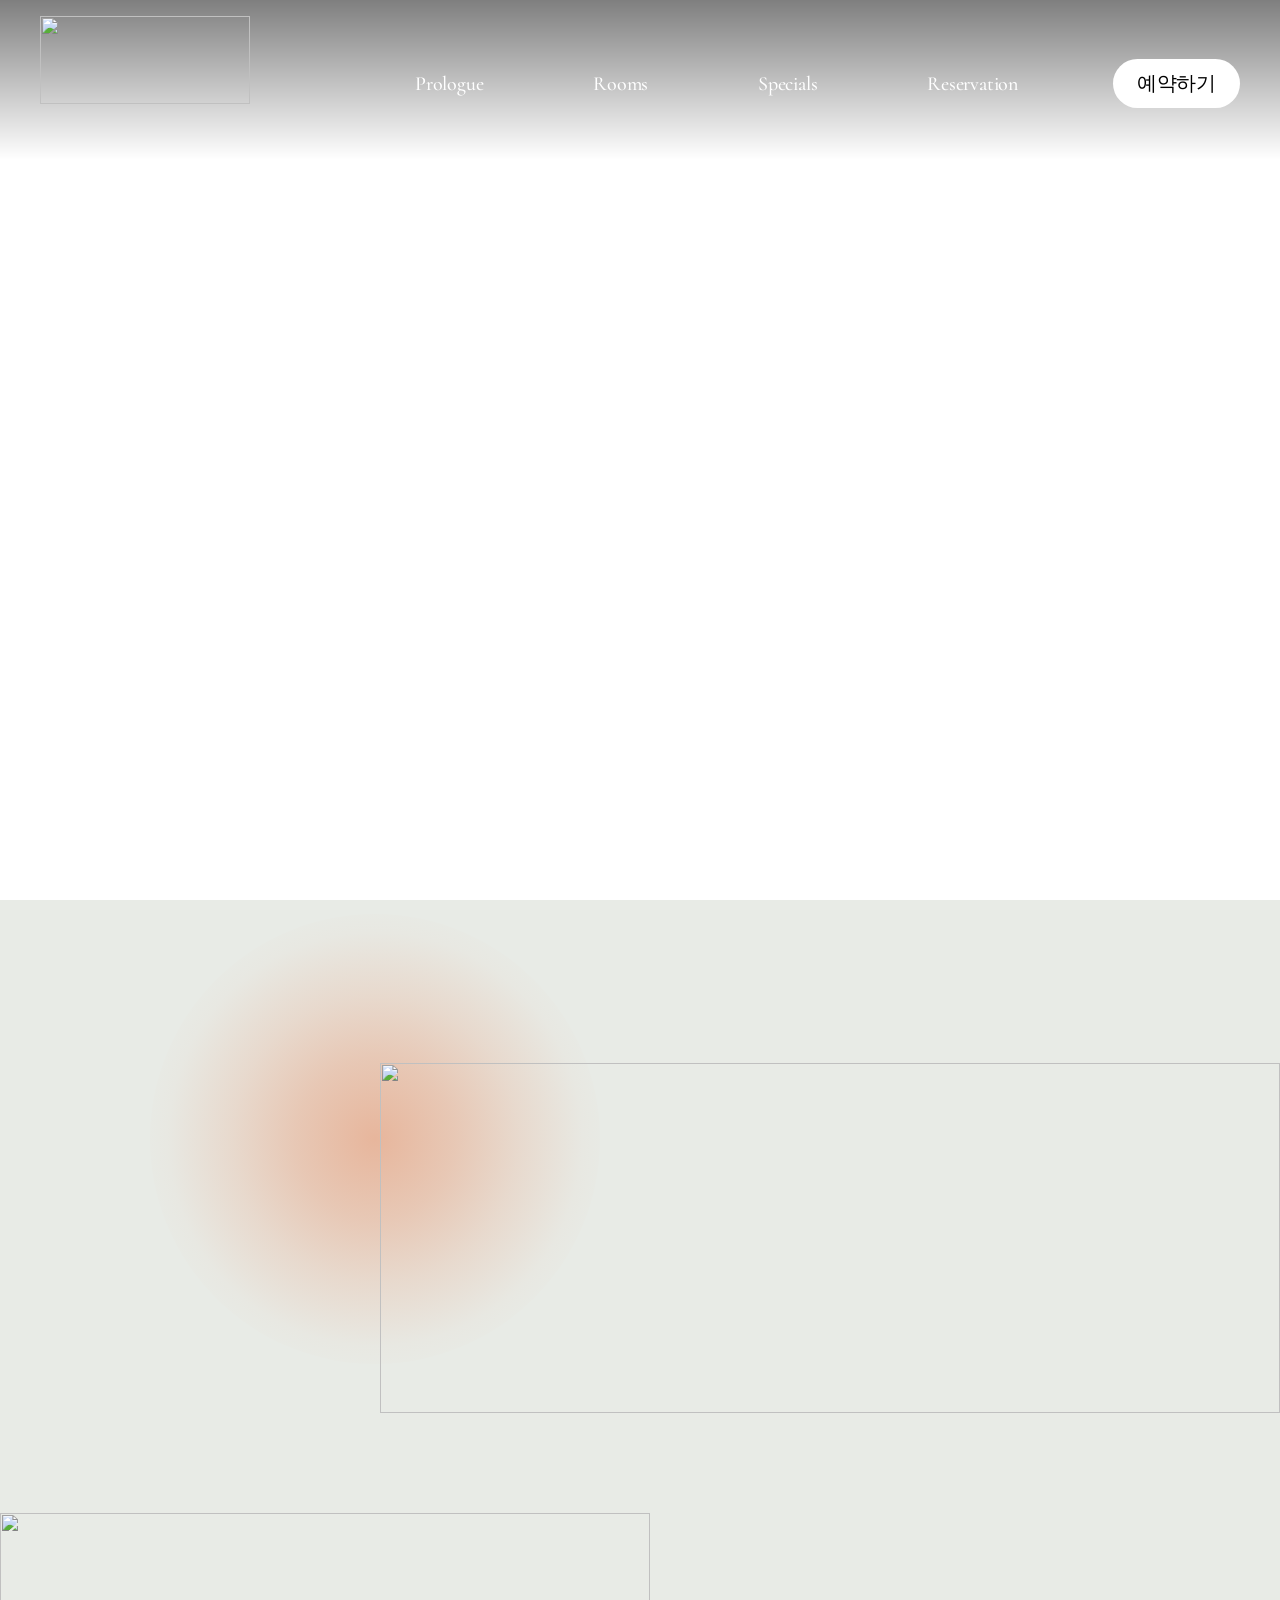
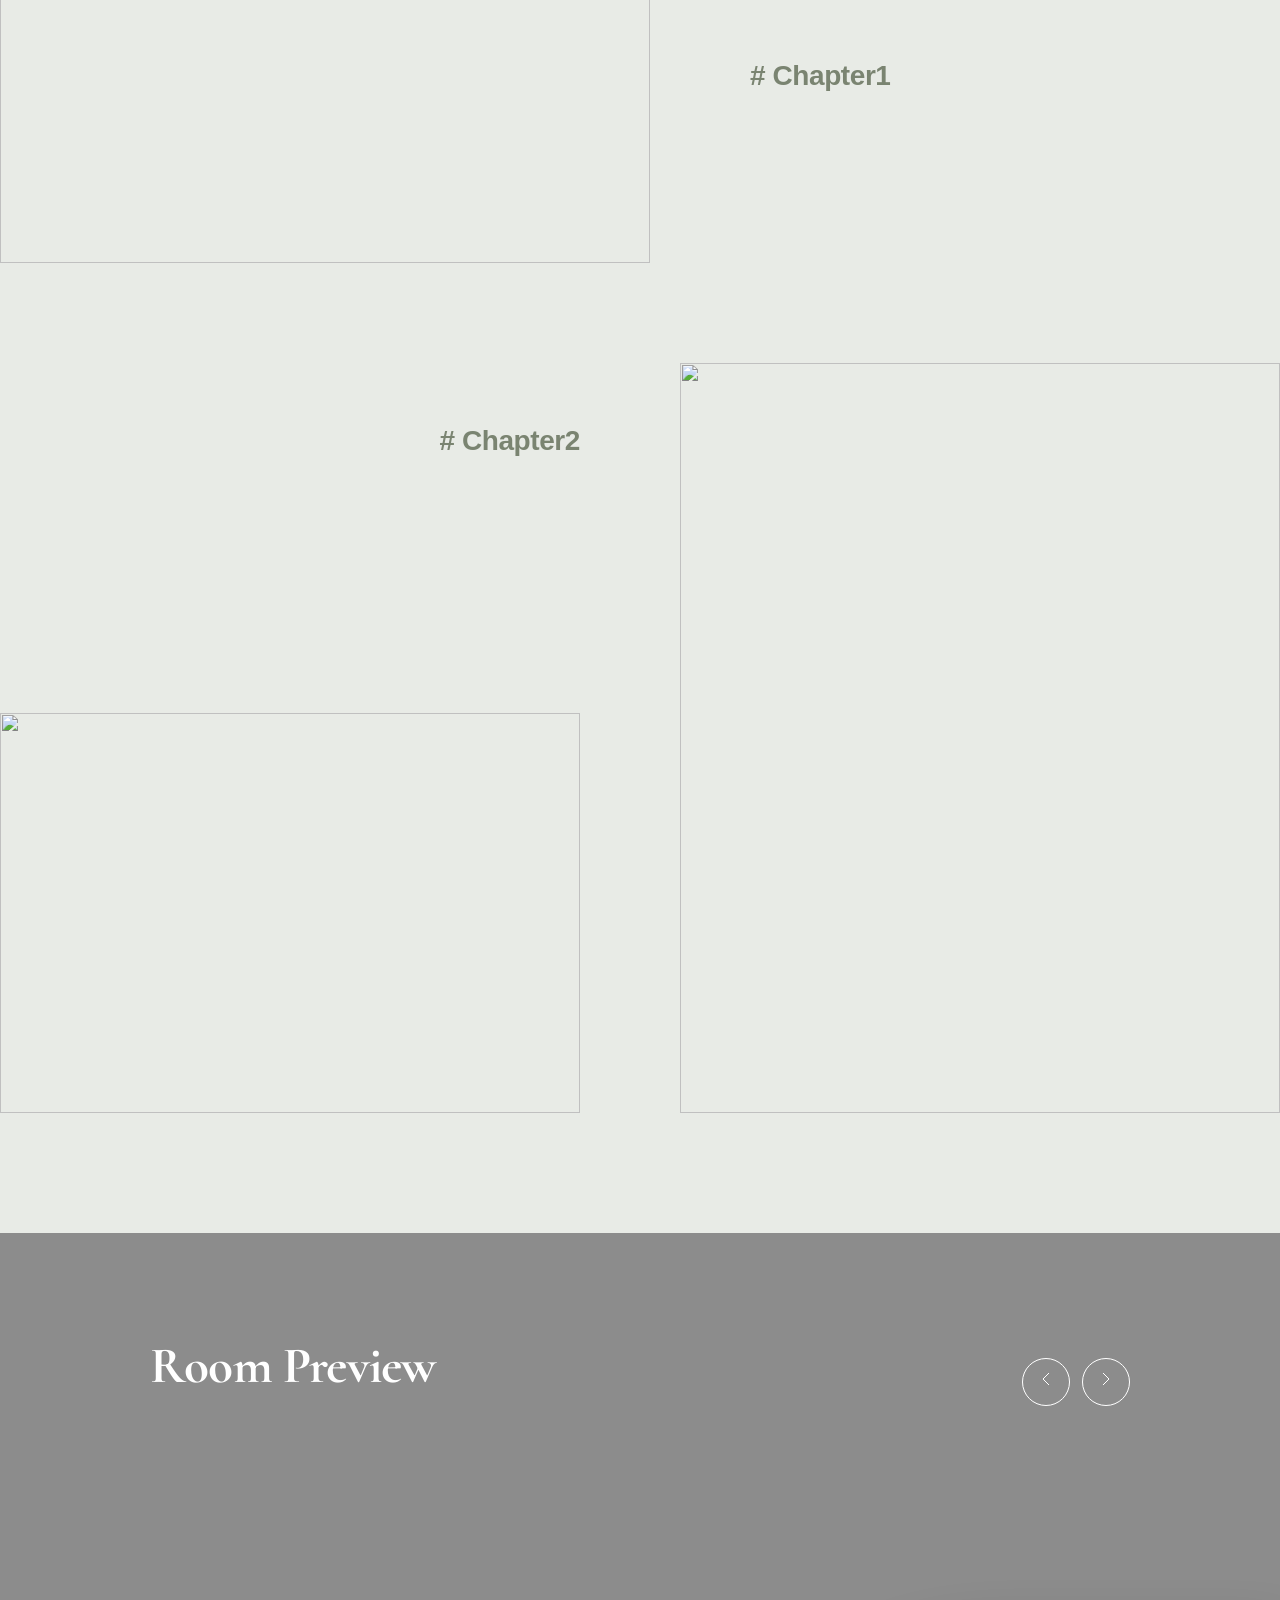
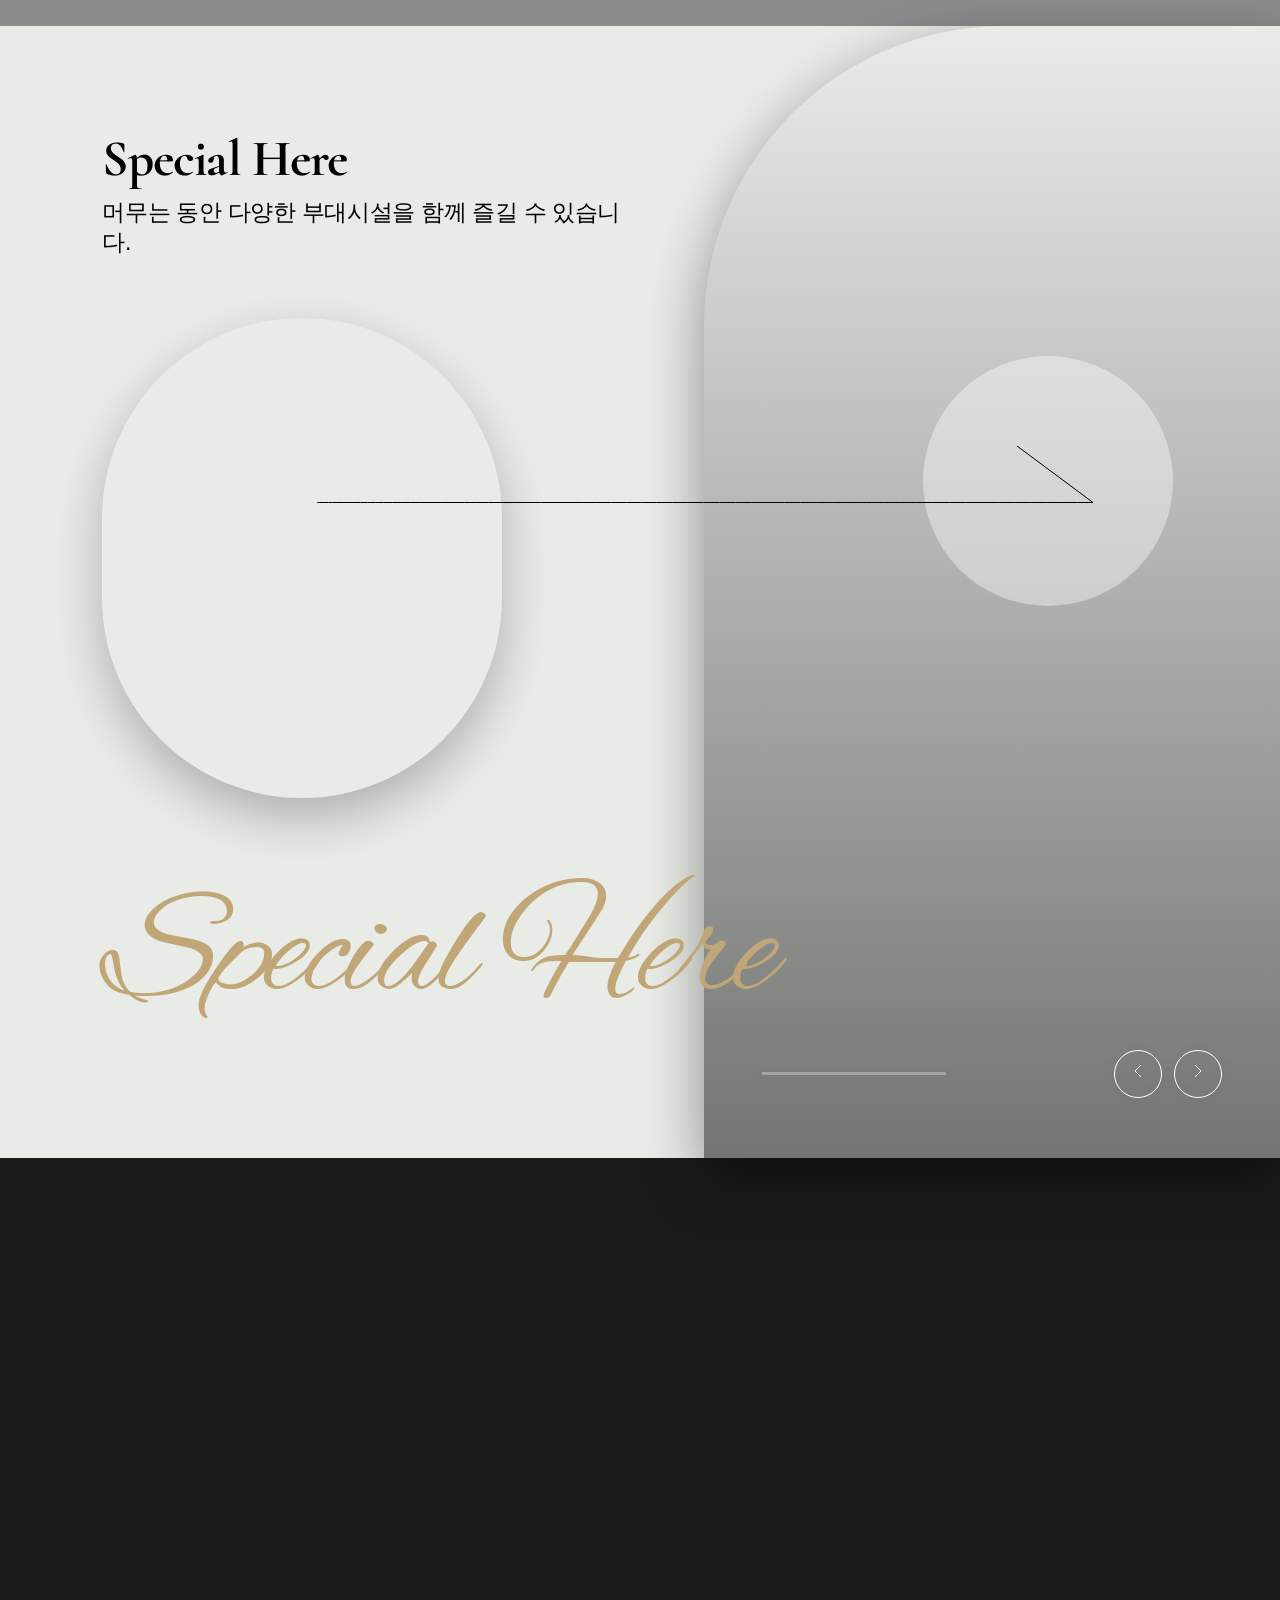
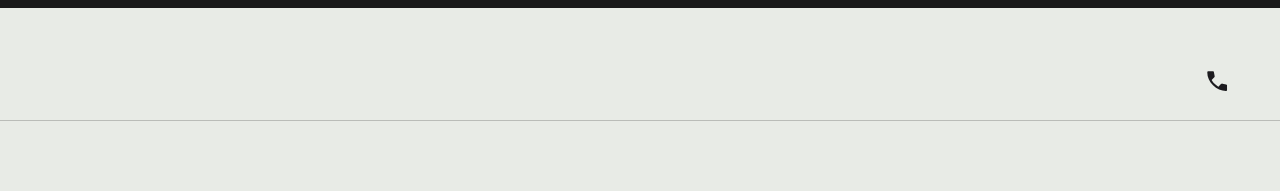
==== commit 6e7393ff: "Update template code and data - deploy-template-update-1774487298701" ====
--- a/index.html
+++ b/index.html
@@ -3,20 +3,13 @@
 <head>
     <meta charset="UTF-8">
     <meta name="viewport" content="width=device-width, initial-scale=1.0">
-    <meta name="description" content="숙소 설명">
-    <meta name="keywords" content="SEO 키워드">
-    <title>숙소명 - 템플릿</title>
-
-    <!-- Preload critical resources -->
-    <link rel="preload" href="styles/common.css" as="style">
-    <link rel="preload" href="styles/index.css" as="style">
+    <title>달토글램핑 - Dalto Glamping</title>
 
     <!-- Stylesheets -->
     <link rel="stylesheet" href="styles/theme.css">
     <link rel="stylesheet" href="styles/common.css">
     <link rel="stylesheet" href="styles/index.css">
     <link rel="stylesheet" href="styles/popup.css">
-
   <!-- Open Graph Meta Tags for Social Media -->
   <meta property="og:type" content="website" />
   <meta property="og:title" content="강릉 우진풀빌라 - 홈" />
@@ -31,162 +24,180 @@
   
 </head>
 <body>
-    <!-- 풀페이지 네비게이션 -->
-    <nav class="fp-nav">
-        <ul>
-            <li><a href="#hero" class="active"><span></span></a></li>
-            <li><a href="#essence"><span></span></a></li>
-            <li><a href="#signature"><span></span></a></li>
-            <li><a href="#gallery"><span></span></a></li>
-            <li><a href="#closing"><span></span></a></li>
-        </ul>
-    </nav>
-
-    <div id="fullpage">
-        <!-- CUSTOM FIELD : 메인 소개 섹션 -->
-        <section class="section fp-section hero-section">
-            <div class="hero-slider" data-hero-slider>
-                <!-- 메인 소개섹션 사용자가 업로드한 이미지 갯수만큼 동적 매핑 -->
-            </div>
-            <div class="hero-overlay"></div>
-            <div class="hero-content">
-                <!-- 메인 소개섹션 타이틀 매핑 -->
-                  <div class="hero-property-name" data-hero-property-name-en></div>
-                <h2 class="hero-title fade-in-up" data-hero-title style="animation-delay: 0.2s;"></h2>
-                <!-- 메인 소개섹션 설명 매핑 -->
-                <p class="hero-description fade-in-up" data-hero-description style="animation-delay: 1.2s;"></p>
-            </div>
-            <div class="hero-bottom-info">
-                <div class="hero-progress-container">
-                    <span class="current-slide hero-indicators" data-current-slide></span>
-                    <div class="hero-progress-bar">
-                        <div class="hero-progress-fill" data-hero-progress></div>
-                    </div>
-                    <span class="total-slides hero-indicators" data-total-slides></span>
-                </div>
-                <!-- 오른쪽 빈 공간 (균형을 위해) -->
-                <div style="flex: 0 0 auto; width: 100px;"></div>
-            </div>
-        </section>
-
-        <!-- CUSTOM FIELD : 핵심 메시지 섹션 -->
-        <section class="section fp-section essence-section">
-            <div class="essence-container">
-                <div class="essence-left">
-                    <!-- 핵심 메시지 업로드된 이미지 1장 매핑 -->
-                    <img class="essence-image" data-essence-img src="" alt="">
-                </div>
-                <div class="essence-right">
-                    <div class="essence-content">
-                        <!-- 핵심 메시지 타이틀 매핑 -->
-                        <h4 class="essence-title animate-element" data-essence-title></h4>
-                        <div class="essence-divider animate-element"></div>
-                        <!-- 핵심 메시지 설명 매핑 -->
-                        <p class="essence-description animate-element" data-essence-description></p>
-                    </div>
-                </div>
-            </div>
-        </section>
-
-        <!-- CUSTOM FIELD : 특색 섹션 -->
-        <section class="section fp-section signature-section">
-            <div class="signature-container">
-                <div class="signature-left">
-                    <div class="signature-content">
-                        <!-- 특색 섹션 타이틀 매핑 -->
-                        <h2 class="signature-title animate-element" data-signature-title></h2>
-                        <div class="essence-divider animate-element"></div>
-                        <!-- 특색 섹션 설명 매핑 -->
-                        <p class="signature-description animate-element" data-signature-description></p>
-                        <!-- 이미지 갤러리 영역 -->
-                        <div class="signature-right">
-                            <!-- 메인 이미지 -->
-                            <img class="signature-image" data-signature-main-img src="" alt="">
-                            <!-- 썸네일 갤러리 매핑 (최대 3장) -->
-                            <div class="signature-thumbnails animate-element">
-                                <div class="signature-thumb animate-element" data-thumb-index="0">
-                                    <img src="" alt="">
-                                </div>
-                                <div class="signature-thumb animate-element" data-thumb-index="1">
-                                    <img src="" alt="">
-                                </div>
-                                <div class="signature-thumb animate-element" data-thumb-index="2">
-                                    <img src="" alt="">
-                                </div>
-                            </div>
-                        </div>
-                    </div>
-                </div>
-            </div>
-        </section>
-
-         <!-- CUSTOM FIELD :갤러리 섹션 -->
-        <section class="section fp-section gallery-section" data-anchor="gallery">
-            <div class="section-wrapper">
-                <div class="gallery-container">
-                    <div class="gallery-header">
-                        <!-- 갤러리 타이틀 매핑 -->
-                        <h2 class="gallery-title animate-element" data-gallery-title></h2>
-                        <!-- 갤러리 설명 매핑 -->
-                        <p class="gallery-description animate-element" data-gallery-description></p>
-                    </div>
-                    <div class="gallery-slider-wrapper">
-                        <div class="gallery-slider" data-gallery-slider>
-                            <!-- 갤러리 이미지 사용자가 업로드한 이미지 갯수만큼 동적 매핑 -->
-                        </div>
-                    </div>
-                </div>
-            </div>
-        </section>
-
-        <!-- CUSTOM FIELD : 마무리 섹션  -->
-        <section class="section fp-section closing-section" data-anchor="closing">
-            <div class="section-wrapper">
-                <!-- 마무리 섹션 이미지 -->
-                <div class="closing-background">
-                    <img data-closing-bg-img src="" alt="">
-                </div>
-
-                <!-- 중앙 콘텐츠 그룹 -->
-                <div class="closing-center-content">
-                    <!-- property.nameEn 매핑 -->
-                    <div class="closing-property-name animate-element" data-closing-property-name></div>
-                    <!-- 타이틀 -->
-                    <div class="closing-title animate-element" data-closing-title></div>
-                    <!-- 설명 -->
-                    <div class="closing-description animate-element" data-closing-description></div>
-                </div>
-            </div>
-        </section>
+    <!-- Navigation (Header) - page-wrapper 밖으로 분리 -->
+    <div class="navigation-off">
+        <div id="header-container"></div>
     </div>
 
-    <!-- Popup System -->
+    <div class="page-wrapper">
+        <!-- CUSTOM FIELD : 메인 소개 섹션 이미지 매핑 -->
+        <div class="main-section">
+            <div class="main-bg" data-hero-slider></div>
+            <div class="main-content">
+                <!-- custom field : 메인 소개 섹션 타이틀 매핑 -->
+                <h1 class="main-title" data-hero-title></h1>
+                <div class="title-divider"><div class="bar-progress"></div></div>
+                <!-- custom field : 메인 소개 섹션 설명 매핑 -->
+                <p class="main-subtitle" data-hero-description></p>
+            </div>
+            <div class="main-arrow">
+                <div class="arrow-left"></div>
+                <p class="arrow-number">01</p>
+                <div class="arrow-divider"></div>
+                <p class="arrow-number">10</p>
+                <div class="arrow-right"></div>
+            </div>
+        </div>
+
+        <!-- custom field : 핵심 메시지 섹션 -->
+        <div class="content-1 essence-section">
+            <div class="gradient-circle anim-scale-in"></div>
+
+            <div class="content-1-inner">
+                <div class="content-group">
+                    <div class="title-text" data-essence-description></div>
+                    <!-- custom field : 핵심 메시지 섹션 이미지 1 매핑 , 이미지는 총 4개까지만-->
+                    <div class="content-image large anim-fade-right">
+                        <img data-essence-image-1 src="" alt="">
+                    </div>
+                </div>
+
+                <div class="con1-item con1-1">
+                    <!-- custom field : 핵심 메시지 섹션 이미지 2 매핑 -->
+                    <div class="content-image anim-fade-left">
+                        <img data-essence-image-2 src="" alt="">
+                    </div>
+                    <div class="content-text anim-fade-right">
+                        <h3 class="chapter-tag"># Chapter1</h3>
+                        <!-- custom field : 핵심 메시지 섹션 이미지 1 설명 매핑 -->
+                        <p class="chapter-content" data-essence-image-description-1></p>
+                    </div>
+                </div>
+
+                <div class="con1-34">
+                    <div class="con1-item con1-3">
+                        <div class="content-text right anim-fade-left">
+                            <h3 class="chapter-tag"># Chapter2</h3>
+                            <!-- custom field : 핵심 메시지 섹션 이미지 2 설명 매핑 -->
+                            <p class="chapter-content" data-essence-image-description-2></p>
+                        </div>
+                        <!-- custom field : 핵심 메시지 섹션 이미지 3 매핑 -->
+                        <div class="content-image tall anim-fade-right">
+                            <img data-essence-image-3 src="" alt="">
+                        </div>
+                    </div>
+
+                    <div class="con1-item con1-4">
+                        <!-- custom field : 핵심 메시지 섹션 이미지 4 매핑 -->
+                        <div class="content-image wide anim-fade-up">
+                            <img data-essence-image-4 src="" alt="">
+                        </div>
+                    </div>
+                </div>
+            </div>
+        </div>
+
+        <!-- room preview section : 커스텀 영역 x / 룸 정보 매핑 -->
+        <div class="content-2 room-preview-section" >
+            <div class="content-2-bg"></div>
+            <div class="section-header">
+                <div class="section-header-outer">
+                    <div class="section-header-inner">
+                        <div class="text-block">
+                            <h2 class="section-title">Room Preview</h2>
+                            <!-- 문구 변경되어야 함 (숙소명 + 하드코딩 문구 )-->
+                            <p class="section-subtitle" data-rooms-subtitle></p>
+                        </div>
+                        <div class="arrow-block">
+                            <button class="nav-btn prev"><svg width="24" height="24" viewBox="0 0 24 24" fill="none"><path d="M15 6L9 12L15 18" stroke="currentColor" stroke-width="1"/></svg></button>
+                            <button class="nav-btn next"><svg width="24" height="24" viewBox="0 0 24 24" fill="none"><path d="M9 6L15 12L9 18" stroke="currentColor" stroke-width="1"/></svg></button>
+                        </div>
+                    </div>
+                </div>
+            </div>
+
+            <div class="room-grid">
+                <div class="room-scroll-track" data-rooms-container>
+                    <!-- 숙소관리 객실 타입 개수에 따라 동적 생성 -->
+                </div>
+            </div>
+        </div>
+
+        <!-- facility section : 커스텀 영역 x / 부대시설 정보 매핑 -->
+        <div class="content-3 facility-section">
+            <div class="special-left">
+                <div class="special-header anim-fade-up">
+                    <!-- 하드코딩, 매핑 x -->
+                    <h2>Special Here</h2>
+                    <p>머무는 동안 다양한 부대시설을 함께 즐길 수 있습니다.</p>
+                </div>
+
+                <div class="meditation-image anim-scale-in">
+                    <!-- 부대시설 이미지 동적 생성 (mapper) -->
+                </div>
+
+                <div class="meditation-info anim-fade-right">
+                    <!-- 부대시설 정보 동적 생성 (mapper) -->
+                </div>
+                <!-- 하드코딩, 매핑 x -->
+                <p class="special-script">Special Here</p>
+
+                <div class="arrow-decoration">
+                    <svg width="856" height="250" viewBox="0 0 856 250" fill="none" style="overflow:visible">
+                        <circle cx="731" cy="125" r="125" fill="white" fill-opacity="0.4"/>
+                        <path d="M0 146.5C0 146.5 448.741 146.5 776 146.5L700 89.9999" stroke="black"/>
+                    </svg>
+                </div>
+            </div>
+
+            <div class="special-right anim-fade-right">
+                <div class="special-right-image">
+                    <!-- 부대시설 오른쪽 이미지 동적 생성 (mapper) -->
+                    <div class="image-overlay"></div>
+                </div>
+                <div class="special-bar">
+                    <div class="bar-line"><div class="bar-progress"></div></div>
+                    <div class="bar-controls">
+                        <button><svg width="24" height="24" viewBox="0 0 24 24" fill="none"><path d="M15 6L9 12L15 18" stroke="currentColor" stroke-width="1"/></svg></button>
+                        <button><svg width="24" height="24" viewBox="0 0 24 24" fill="none"><path d="M9 6L15 12L9 18" stroke="currentColor" stroke-width="1"/></svg></button>
+                    </div>
+                </div>
+            </div>
+        </div>
+
+        <!-- custom field : 마무리 섹션 -->
+        <div class="content-4 closing-section">
+            <!-- custom field : 마무리 섹션 이미지 한장 매핑 -->
+            <div class="content-4-bg" data-closing-image></div>
+            <div class="content-4-text">
+                <!-- custom field : 마무리 섹션 제목 매핑 -->
+                <h2 data-closing-title></h2>
+                <!-- custom field : 마무리 섹션 내용 매핑 -->
+                <p data-closing-description></p>
+            </div>
+        </div>
+
+        <!-- Footer -->
+        <div id="footer-container"></div>
+    </div>
+
+    <!-- Popup -->
     <div id="popup-container"></div>
 
-    <!-- Include ImageWithFallback script (standard-template-data.json에서만 필요) -->
-    <!-- <script src="js/image-with-fallback.js"></script> -->
-
-    <!-- Image Helpers (standard-template-data.json에서만 필요) -->
+    <!-- Scripts -->
+    <script src="js/common.js"></script>
+    <script src="js/pages/index.js"></script>
+
+    <!-- Data Mapper -->
     <script src="js/image-helpers.js"></script>
-
-    <!-- Base Data Mapper (must load before preview-handler) -->
     <script src="js/data-mapper/core/base-mapper.js"></script>
-
-    <!-- Preview Handler for Admin Integration -->
+    <script src="js/data-mapper/pages/index-mapper.js"></script>
     <script src="js/preview-handler.js"></script>
 
-    <!-- Index Page Mapper -->
-    <script src="js/data-mapper/pages/index-mapper.js"></script>
-
-    <!-- Header Footer Mapper -->
-    <script src="js/data-mapper/pages/header-footer-mapper.js"></script>
-
-    <!-- Header and Footer Loader -->
+    <!-- Header / Footer Loader (header.html 로드 → 내부 스크립트 추출 실행 → HeaderFooterMapper 초기화) -->
     <script src="js/header-footer-loader.js"></script>
 
-    <!-- Page-specific script -->
-    <script src="js/pages/index.js"></script>
+    <!-- Popup -->
     <script src="js/popup.js"></script>
-
 </body>
 </html>
--- a/styles/theme.css
+++ b/styles/theme.css
@@ -1,11 +1,18 @@
 /* CDN Fonts */
-@import url('https://hangeul.pstatic.net/hangeul_static/css/maru-buri.css');
 @import url('https://cdn.jsdelivr.net/gh/orioncactus/pretendard/dist/web/static/pretendard.min.css');
 @import url('https://fonts.googleapis.com/css2?family=Cormorant:ital,wght@0,300..700;1,300..700&display=swap');
 
+/* Font Faces */
+@font-face {
+  font-family: 'Cafe24Gowoonbam';
+  src: url('https://cdn.jsdelivr.net/gh/projectnoonnu/noonfonts_twelve@1.1/Cafe24Oneprettynight.woff') format('woff');
+  font-weight: 400;
+  font-display: swap;
+}
+
 /* CSS Variables */
 :root {
-  --font-ko-main: 'MaruBuri', sans-serif;
+  --font-ko-main: 'Cafe24Gowoonbam', sans-serif;
   --font-ko-sub: 'Pretendard', sans-serif;
   --font-en-main: 'Cormorant', sans-serif;
   --color-primary: #e8ebe6;
--- a/styles/common.css
+++ b/styles/common.css
@@ -1,1525 +1,674 @@
-/* ================================
-   Common Styles
-   ================================ */
-
-/* Font Face 정의는 각 HTML 페이지의 head에 CDN으로 정의됨 */
-
-/* Reset & Base Styles */
+/* Alex Brush (하드코딩 전용) */
+@import url('https://fonts.googleapis.com/css2?family=Alex+Brush&display=swap');
+/* Montserrat (하드코딩 전용) */
+@import url('https://fonts.googleapis.com/css2?family=Montserrat:wght@400;500;600;700&display=swap');
+
+/* ==========================================
+   COMMON STYLES - 피그마 디자인 기반
+   ========================================== */
+
 * {
     margin: 0;
     padding: 0;
     box-sizing: border-box;
 }
 
+ul, ol, li {
+    list-style: none;
+}
+
 html {
     font-size: 16px;
-    scroll-behavior: smooth;
 }
 
 body {
-    font-family: var(--font-ko-main), 'Pretendard', -apple-system, BlinkMacSystemFont, system-ui, Roboto,
-                 'Helvetica Neue', 'Segoe UI', 'Apple SD Gothic Neo', 'Noto Sans KR',
-                 'Malgun Gothic', sans-serif;
+    font-family: var(--font-ko-sub);
+    color: #1c1b1f;
+    background: white;
+    overflow-x: hidden;
+}
+
+img {
+    width: 100%;
+    height: 100%;
+    display: block;
+}
+
+a {
+    text-decoration: none;
+    color: inherit;
+}
+
+button {
+    border: none;
+    background: none;
+    cursor: pointer;
+    font-family: inherit;
+}
+
+/* ==========================================
+   HEADER (공통 헤더)
+   ========================================== */
+
+.site-header {
+    position: fixed;
+    left: 0;
+    top: 0;
+    width: 100%;
+    height: 120px;
+    z-index: 1001;
+    display: flex;
+    align-items: center;
+    justify-content: center;
+    overflow: visible;
+    transition: background 0.3s ease;
+}
+
+.header-wrapper {
+    width: 100%;
+    max-width: 1600px;
+    flex: 1 1 auto;
+    height: 100%;
+    position: relative;
+    z-index: 1001;
+}
+
+.header-inner {
+    position: relative;
+    display: flex;
+    justify-content: space-between;
+    align-items: center;
+    width: 100%;
+    height: 100%;
+    padding: 0 40px;
+    box-sizing: border-box;
+}
+
+.header-logo {
+    flex-shrink: 0;
+    width: 210px;
+    height: 88px;
+}
+
+.header-logo img {
+    width: 100%;
+    height: 100%;
+    object-fit: cover;
+}
+
+.header-nav {
+    display: flex;
+    align-items: center;
+    gap: 80px;
+    align-self: flex-end;
+    padding-bottom: 12px;
+}
+
+.nav-menu {
+    list-style: none;
+    display: flex;
+    align-items: center;
+    gap: 80px;
+    margin: 0;
+    padding: 0;
+}
+
+.nav-menu > li > a {
+    font-family: var(--font-en-main);
     font-weight: 500;
-    line-height: 1.6;
-    color: #333;
-    background-color: var(--color-primary);
-    overflow-x: hidden;
-}
-
-/* Typography */
-h1, h2, h3, h4, h5, h6 {
-    font-weight: 600;
-    line-height: 1.2;
-}
-
-h1 { font-size: 3rem; }
-h2 { font-size: 2.5rem; }
-h3 { font-size: 2rem; }
-h4 { font-size: 1.75rem; }
-h5 { font-size: 1.5rem; }
-h6 { font-size: 1.25rem; }
-
-p {
-    margin-bottom: 1rem;
-}
-
-a {
-    color: inherit;
-    text-decoration: none;
-}
-
-img {
-    max-width: 100%;
+    font-size: 20px;
+    color: white;
+    letter-spacing: -0.225px;
+    padding: 0 15px;
+}
+
+.btn-book {
+    background: white;
+    color: black !important;
+    padding: 11px 24px !important;
+    border-radius: 50px;
+    font-family: var(--font-en-main);
+    font-weight: 500;
+    font-size: 15px;
+    letter-spacing: -0.225px;
+}
+
+.btn-ybs {
+    background: white;
+    color: black !important;
+    padding: 11px 24px !important;
+    border-radius: 50px;
+    font-family: var(--font-en-main);
+    font-weight: 500;
+    font-size: 15px;
+    letter-spacing: -0.225px;
+}
+
+.ybs-short {
+    display: none;
+}
+
+/* 버튼 그룹 - BOOK과 YBS 버튼을 나란히 배치 */
+.button-group {
+    display: flex !important;
+    align-items: center;
+    gap: 20px !important;
+}
+
+/* 데스크톱: 모바일 전용 요소 숨김 */
+.header-menu-btn {
+    display: none;
+}
+
+.book-short {
+    display: none;
+}
+
+/* ==========================================
+   HEADER DROPDOWN
+   ========================================== */
+
+/* 헤더 hover/focus 시 배경 전환 */
+.site-header:hover,
+.site-header:focus-within {
+    background: rgba(40, 40, 40, 0.85);
+}
+
+/* 드롭다운 배경 패널 — 데스크톱: 배경만 표시, 콘텐츠 숨김 */
+.header-dropdown {
+    position: absolute;
+    left: 0;
+    top: 100%;
+    width: 100%;
     height: auto;
-    display: block;
-}
-
-/* Container */
-.container {
-    width: 100%;
-    margin: 0 auto;
-    padding: 0 20px;
-}
-
-/* ================================
-   Hero Section - Full Banner Slider
-   ================================ */
-.hero-section {
-    position: relative;
-    width: 100%;
-    min-height: 100vh;
-    overflow: hidden;
-}
-
-/* Hero Slider Container */
-.hero-slider {
-    position: absolute;
-    top: 0;
-    left: 0;
-    width: 100%;
-    height: 100%;
-    z-index: 1;
-}
-
-.hero-slide {
-    position: absolute;
-    top: 0;
-    left: 0;
-    width: 100%;
-    height: 100%;
+    min-height: 350px;
+    background: rgba(40, 40, 40, 0.85);
+    border-top: 1px solid rgba(255, 255, 255, 0.15);
     opacity: 0;
     visibility: hidden;
-    transition: opacity 0.5s ease-in-out, visibility 0.5s ease-in-out;
-}
-
-.hero-slide.active {
+    pointer-events: none;
+    transition: opacity 0.15s ease, visibility 0s linear 0.15s;
+    z-index: 1000;
+}
+
+.site-header:hover .header-dropdown,
+.site-header:focus-within .header-dropdown {
     opacity: 1;
     visibility: visible;
-}
-
-.hero-slide img {
-    width: 100%;
-    height: 100%;
-    object-fit: cover;
-    transform: scale(1);
-    transition: transform 3s ease-out;
-}
-
-/* Hero Overlay */
-.hero-overlay {
+    pointer-events: auto;
+    transition: opacity 0.15s ease, visibility 0s linear 0s;
+}
+
+/* 데스크톱: 모바일 아코디언 콘텐츠 숨김 */
+.header-dropdown-inner {
+    display: none;
+}
+
+/* 데스크톱: 각 대메뉴 아래 서브메뉴 */
+.has-dropdown {
+    position: relative;
+}
+
+.dropdown-sub {
     position: absolute;
-    top: 0;
-    left: 0;
-    width: 100%;
-    height: 100%;
-    background: linear-gradient(to bottom, rgba(0,0,0,0.0), rgba(0,0,0,0.2));
-    z-index: 2;
-}
-
-/* Hero Content */
-.hero-content {
-    position: absolute;
-    top: 50%;
-    left: 50%;
-    transform: translate(-50%, -50%);
-    text-align: center;
-    color: #fff;
-    z-index: 3;
-    width: 100%;
-    max-width: 900px;
-    padding: 0 40px; /* 좌우 동일한 패딩으로 중앙 정렬 */
-}
-
-.hero-title {
-    font-size: 2.2rem;
-    font-weight: 500;
-    margin-bottom: 15px;
-    text-shadow: 1px 1px 3px rgba(0,0,0,0.5);
-    letter-spacing: 0.02em;
-}
-
-.hero-description {
-    font-family: var(--font-ko-sub);
-    font-size: 1.2rem;
-    font-weight: 300;
-    line-height: 1.6;
-    text-shadow: 1px 1px 2px rgba(0,0,0,0.5);
-    opacity: 0.9;
-}
-
-/* Hero Bottom Info - Base styles */
-.hero-bottom-info {
-    position: absolute;
-    bottom: 40px;
-    z-index: 100;
-}
-
-.hero-property-name {
-    color: #fff;
-    font-size: 0.875rem;
-    letter-spacing: 0.15em;
-    text-transform: uppercase;
-    opacity: 0.9;
-    font-weight: 500;
-    flex: 0 0 auto;
-}
-
-/* Hero Property Title - Page name above progress bar (for pages with center layout) */
-.hero-property-title {
-    position: absolute;
-    top: 50%;
+    top: calc(100% + 40px);
     left: 50%;
     transform: translateX(-50%);
-    font-family: var(--font-en-main), serif;
-    font-size: 3.5rem;
+    display: flex;
+    flex-direction: column;
+    align-items: center;
+    gap: 4px;
+    opacity: 0;
+    visibility: hidden;
+    pointer-events: none;
+    z-index: 1001;
+    transition: opacity 0.15s ease, visibility 0s linear 0.15s;
+}
+
+.site-header:hover .dropdown-sub,
+.site-header:focus-within .dropdown-sub {
+    opacity: 1;
+    visibility: visible;
+    pointer-events: auto;
+    transition: opacity 0.15s ease, visibility 0s linear 0s;
+}
+
+.dropdown-sub a {
+    font-family: var(--font-ko-sub);
+    font-weight: 400;
+    font-size: 16px;
+    line-height: 2;
+    color: rgba(255, 255, 255, 0.75);
+    white-space: nowrap;
+    padding: 0 15px;
+    transition: color 0.2s ease;
+    max-width: 200px;
+    overflow: hidden;
+    text-overflow: ellipsis;
+    display: block;
+}
+
+.dropdown-sub a:hover,
+.dropdown-sub a:focus {
+    color: white;
+}
+
+/* 모바일 아코디언 기본 스타일 (데스크톱에서는 header-dropdown-inner가 숨김) */
+.dropdown-columns {
+    display: flex;
+    gap: 33px;
+    padding: 28px 0 45px;
+}
+
+.dropdown-col {
+    display: flex;
+    flex-direction: column;
+    align-items: center;
+    gap: 4px;
+    min-width: 100px;
+}
+
+.dropdown-col a {
+    font-family: var(--font-ko-sub);
+    font-weight: 400;
+    font-size: 17px;
+    line-height: 2;
+    color: rgba(255, 255, 255, 0.75);
+    white-space: nowrap;
+    transition: color 0.2s ease;
+    max-width: 100%;
+    overflow: hidden;
+    text-overflow: ellipsis;
+    display: block;
+}
+
+.dropdown-col a:hover,
+.dropdown-col a:focus {
+    color: white;
+}
+
+.dropdown-col-title {
+    display: none;
+}
+
+.col-arrow {
+    display: none;
+}
+
+.dropdown-col-links {
+    display: flex;
+    flex-direction: column;
+    align-items: center;
+    gap: 4px;
+}
+
+/* ==========================================
+   FOOTER (공통 푸터)
+   ========================================== */
+
+.site-footer {
+    background: var(--color-primary);
+    margin-top: 0;
+    padding: 60px 0 50px;
+}
+
+.footer-wrapper {
+    width: 100%;
+    max-width: 1600px;
+    margin: 0 auto;
+    display: flex;
+    justify-content: space-between;
+    align-items: flex-start;
+    padding: 0 40px 0;
+}
+
+.footer-left {
+    flex-shrink: 0;
+}
+
+.footer-copyright {
+    font-family: var(--font-ko-sub);
+    font-weight: 600;
+    font-size: 16px;
+    line-height: 1.6;
+    color: black;
+}
+
+.footer-copyright p {
+    margin: 0;
+}
+
+.footer-right {
+    text-align: right;
+}
+
+.footer-contact {
+    margin-bottom: 20px;
+}
+
+.contact-item {
+    display: flex;
+    align-items: center;
+    justify-content: flex-end;
+    gap: 10px;
+    margin-bottom: 6px;
+}
+
+.icon-phone,
+.icon-map {
+    width: 26px;
+    height: 26px;
+}
+
+.phone-number {
+    font-family: var(--font-ko-sub);
     font-weight: 700;
-    color: #fff;
-    letter-spacing: 0.08em;
-    text-align: center;
-    z-index: 10;
-    text-shadow: 2px 2px 6px rgba(0, 0, 0, 0.4);
-}
-
-/* Progress Bar */
-.hero-progress-container {
-    display: flex;
-    align-items: center;
-    gap: 15px;
-}
-
-/* Navigation arrows for hero slider */
-.hero-nav-prev,
-.hero-nav-next {
-    background: transparent;
-    border: none;
-    color: #fff;
-    font-size: 1.2rem;
-    font-weight: 300;
-    cursor: pointer;
-    padding: 5px 10px;
-    opacity: 0.8;
-    transition: all 0.3s ease;
-}
-
-.hero-nav-prev:hover,
-.hero-nav-next:hover {
-    opacity: 1;
-    transform: scale(1.2);
-}
-
-/* Center aligned hero bottom for pages with page title */
-.hero-center-bottom .hero-bottom-info {
-    left: 50%;
-    transform: translateX(-50%);
-    width: auto;
-    justify-content: center;
-}
-
-.hero-center-bottom .hero-property-name {
-    display: none;
-}
-
-.hero-progress-bar {
-    width: 300px;
-    height: 3px;
-    background: rgba(255, 255, 255, 0.3);
-    position: relative;
-    overflow: hidden;
-    border-radius: 2px;
-}
-
-.hero-progress-fill {
-    height: 100%;
-    background: #fff; /* 완전 흰색 */
-    width: 0;
-    /* transition은 JavaScript에서 동적으로 설정됨 */
-    transform-origin: left;
-}
-
-/* Slide Indicators */
-.hero-indicators {
-    color: #fff;
-    font-size: 0.875rem;
-    opacity: 0.9;
-    font-weight: 500;
-    white-space: nowrap;
-}
-
-.current-slide,
-.total-slides {
-    font-weight: 500;
-}
-
-/* ================================
-   Buttons
-   ================================ */
-.btn {
-    display: inline-block;
-    padding: 12px 32px;
-    border: none;
-    border-radius: 8px;
-    font-size: 1rem;
-    font-weight: 500;
-    cursor: pointer;
-    transition: all 0.3s ease;
-}
-
-.btn-primary {
-    background: #333;
-    color: #fff;
-}
-
-.btn-primary:hover {
-    background: #555;
-    box-shadow: 0 10px 30px rgba(0,0,0,0.2);
-}
-
-.btn-secondary {
-    background: transparent;
-    color: #333;
-    border: 2px solid #333;
-}
-
-.btn-secondary:hover {
-    background: #333;
-    color: #fff;
-}
-
-/* ================================
-   Animations
-   ================================ */
-.fade-in {
-    opacity: 0;
-    animation: fadeIn 1s ease forwards;
-}
-
-.fade-in-up {
-    opacity: 0;
-    transform: translateY(30px);
-    animation: fadeInUp 1s ease forwards;
-}
-
-.fade-in-scale {
-    opacity: 0;
-    transform: scale(0.95);
-    animation: fadeInScale 1s ease forwards;
-}
-
-@keyframes fadeIn {
-    to {
-        opacity: 1;
-    }
-}
-
-@keyframes fadeInUp {
-    to {
-        opacity: 1;
-        transform: translateY(0);
-    }
-}
-
-@keyframes fadeInScale {
-    to {
-        opacity: 1;
-        transform: scale(1);
-    }
-}
-
-/* ================================
-   Footer
-   ================================ */
-.footer {
-    position: relative;
-    background: #1a1a1a;
-    color: #fff;
-    padding: 60px 0 30px;
-    margin-top: 0;
-    z-index: 100;
-}
-
-.footer-container {
+    font-size: 30px;
+    line-height: 1.5;
+    color: black;
+    margin: 0;
+}
+
+.address {
+    font-family: var(--font-ko-sub);
+    font-weight: 700;
+    font-size: 16px;
+    line-height: 2;
+    color: black;
+    margin: 0;
+}
+
+.footer-info {
+    margin-top: 12px;
+}
+
+.footer-info p {
+    font-family: var(--font-ko-sub);
+    font-size: 16px;
+    line-height: 1.5;
+    color: black;
+    margin: 0;
+}
+
+.footer-info strong {
+    font-weight: 700;
+}
+
+.footer-divider {
+    max-width: 1600px;
+    height: 1px;
+    background: rgba(0, 0, 0, 0.2);
+    margin: 0 auto 20px;
+}
+
+.footer-info-wrapper {
+    width: 100%;
+    max-width: 1600px;
     margin: 0 auto;
     padding: 0 40px;
-}
-
-.footer-content {
-    text-align: center;
-}
-
-.footer-info {
-    margin-bottom: 40px;
-}
-
-.footer-title {
-    font-size: 2rem;
-    font-weight: 700;
-    margin-bottom: 20px;
-    color: #fff;
-}
-
-.footer-contact {
-    font-size: 1rem;
-    line-height: 1.8;
-    color: rgba(255, 255, 255, 0.8);
-}
-
-.footer-contact p {
-    margin: 5px 0;
-}
-
-.footer-business {
-    padding: 20px 0;
-    border-top: 1px solid rgba(255, 255, 255, 0.1);
-    border-bottom: 1px solid rgba(255, 255, 255, 0.1);
-    margin-bottom: 20px;
-}
-
-.business-info {
-    font-size: 0.9rem;
-    color: rgba(255, 255, 255, 0.6);
-}
-
-.business-info span {
-    margin: 0 10px;
-}
-
-.business-info span:not(:last-child)::after {
-    content: '|';
-    margin-left: 20px;
-    color: rgba(255, 255, 255, 0.3);
-}
-
-.footer-bottom {
-    padding-top: 20px;
-}
-
-.copyright {
-    font-size: 0.85rem;
-    color: rgba(255, 255, 255, 0.5);
-}
-
-/* ================================
-   Responsive
-   ================================ */
-@media (max-width: 1024px) {
-    .hero-content {
+    text-align: right;
+}
+
+/* ==========================================
+   TABLET RESPONSIVE (max-width: 1140px)
+   ========================================== */
+
+@media (max-width: 1140px) {
+    .book-full {
+        display: none;
+    }
+
+    .book-short {
+        display: inline;
+    }
+}
+
+
+/* ==========================================
+   MOBILE RESPONSIVE (max-width: 768px)
+   ========================================== */
+
+@media (max-width: 768px) {
+
+    /* --- HEADER --- */
+    .site-header {
+        height: 70px;
+    }
+
+    .header-wrapper {
+        max-width: 100%;
+    }
+
+    .header-inner {
+        padding: 0 20px;
+    }
+
+    .header-logo {
+        width: 120px;
+        height: 50px;
+    }
+
+    .header-nav {
+        gap: 16px;
+        align-self: center;
+        padding-bottom: 0;
+    }
+
+    /* 모바일: Menu 버튼 표시 */
+    .header-menu-btn {
+        display: block;
+        font-family: var(--font-en-main);
+        font-weight: 500;
+        font-size: 14px;
+        color: white;
+        letter-spacing: -0.225px;
+        cursor: pointer;
+    }
+
+    /* 모바일: 개별 메뉴 숨김, Book 버튼만 표시 */
+    .nav-menu {
+        gap: 16px;
+    }
+
+    .nav-menu li {
+        display: none;
+    }
+
+    .nav-menu li:last-child {
+        display: flex;
+    }
+
+    /* 모바일: 버튼 그룹을 우측 하단 fixed로 배치 */
+    .button-group {
+        position: fixed !important;
+        right: 20px !important;
+        bottom: 30px !important;
+        gap: 12px !important;
+        flex-direction: column !important;
+        z-index: 999;
+    }
+
+    .button-group .btn-book,
+    .button-group .btn-ybs {
+        width: 90px;
+        text-align: center;
+    }
+
+    .book-full {
+        display: none;
+    }
+
+    .book-short {
+        display: inline;
+    }
+
+    .ybs-full {
+        display: none;
+    }
+
+    .ybs-short {
+        display: inline;
+    }
+
+    .btn-book {
+        padding: 8px 0;
+        font-size: 12px;
+        display: flex;
+        align-items: center;
+        justify-content: center;
+    }
+
+    .btn-ybs {
+        padding: 8px 0;
+        font-size: 12px;
+        display: flex;
+        align-items: center;
+        justify-content: center;
+    }
+
+    /* --- DROPDOWN (모바일) --- */
+
+    /* 데스크톱 서브메뉴 숨김 */
+    .dropdown-sub {
+        display: none !important;
+    }
+
+    /* 모바일: hover 배경 비활성화 */
+    .site-header:hover,
+    .site-header:focus-within {
+        background: none;
+    }
+
+    .site-header.menu-active {
+        background: rgba(40, 40, 40, 0.85);
+    }
+
+    /* 모바일 드롭다운 패널 */
+    .header-dropdown {
+        position: fixed;
+        top: 70px;
+        left: 0;
+        width: 100%;
+        height: calc(100vh - 70px);
+        overflow-y: auto;
+        -webkit-overflow-scrolling: touch;
+        overscroll-behavior: none;
+        border-top: none;
+        transition: opacity 0.2s ease, visibility 0s linear 0.2s;
+    }
+
+    .site-header:hover .header-dropdown,
+    .site-header:focus-within .header-dropdown {
+        opacity: 0;
+        visibility: hidden;
+        pointer-events: none;
+    }
+
+    .site-header .header-dropdown.is-open,
+    .site-header:hover .header-dropdown.is-open,
+    .site-header:focus-within .header-dropdown.is-open {
+        opacity: 1;
+        visibility: visible;
+        pointer-events: auto;
+        transition: opacity 0.2s ease, visibility 0s linear 0s;
+    }
+
+    /* 모바일: 아코디언 콘텐츠 표시 */
+    .header-dropdown-inner {
+        display: block;
+        padding: 0 20px;
+    }
+
+    .dropdown-columns {
+        gap: 0;
+        padding: 10px 0 30px;
         flex-direction: column;
-        padding: 40px 20px;
-    }
-
-    .hero-left,
-    .hero-right {
-        max-width: 100%;
-    }
-
-    h1 { font-size: 2.5rem; }
-    h2 { font-size: 2rem; }
-    h3 { font-size: 1.75rem; }
-}
-
-@media (max-width: 768px) {
-    html {
-        font-size: 14px;
-    }
-
-    /* 모바일에서 fp-nav 보정 제거 */
-    .hero-content {
-        margin-left: 0;
-    }
-
-    .hero-title-property-name {
-        font-size: 2rem;
-    }
-
-    .hero-slider-container {
-        aspect-ratio: 4/3;
-    }
-
-    .slider-btn {
-        width: 40px;
-        height: 40px;
-        font-size: 20px;
-    }
-
-    /* Hero Property Title - Mobile adjustments */
-    .hero-property-title {
-        bottom: 80px;
-        font-size: 2.5rem;
-    }
-
-    /* hero-center-bottom 모바일 높이 조정 */
-    .hero-section.hero-center-bottom {
-        height: 60vh !important;
-        min-height: 60vh !important;
-    }
-
-    /* Hero Bottom Info - Mobile adjustments for facility/room pages */
-    .hero-center-bottom .hero-bottom-info {
-        bottom: 30px;
-    }
-
-    .hero-progress-container {
-        gap: 10px;
-    }
-
-    .hero-progress-bar {
-        width: 200px;
-    }
-
-    .hero-nav-prev,
-    .hero-nav-next {
-        font-size: 1rem;
-        padding: 3px 8px;
-    }
-}
-
-@media (max-width: 480px) {
-    .hero-content {
-        padding: 30px 15px;
-    }
-
-    .hero-title-property-name {
-        font-size: 1.75rem;
-    }
-
-    .hero-title {
-        font-size: 1.7rem;
-    }
-
-    .hero-description {
-        font-size: 1.1rem;
-    }
-
-    /* Hero Property Title - Small mobile */
-    .hero-property-title {
-        bottom: 70px;
-        font-size: 2rem;
-    }
-
-    /* Hero Bottom Info - Small mobile */
-    .hero-center-bottom .hero-bottom-info {
-        bottom: 20px;
-    }
-
-    .hero-progress-bar {
-        width: 150px;
-    }
-
-    .hero-indicators {
-        font-size: 0.75rem;
-    }
-}
-
-/* ================================
-   Gallery Section (Common)
-   ================================ */
-.gallery-section {
-    position: relative;
-    min-height: 100vh;
-    background: rgba(49, 66, 61, 0.1);
-}
-
-.gallery-section .section-overlay {
-    position: absolute;
-    top: 0;
-    left: 0;
-    width: 100%;
-    height: 100%;
-    z-index: 1;
-}
-
-.gallery-section .section-wrapper {
-    position: relative;
-    height: 100vh;
-    z-index: 2;
-}
-
-.gallery-container {
-    width: 100%;
-    height: 100vh;
-    position: relative;
-    display: flex;
-    flex-direction: column;
-    justify-content: center;
-}
-
-.gallery-header {
-    padding: 40px 60px 60px 60px;
-    text-align: center;
-    margin: 0 auto;
-    width: 100%;
-    flex-shrink: 0;
-}
-
-.gallery-title {
-    font-size: 2.2rem;
-    font-weight: 600;
-    margin-bottom: 12px;
-    color: var(--color-secondary);
-    letter-spacing: -0.02em;
-}
-
-.gallery-description {
-    font-family: var(--font-ko-sub);
-    font-size: 0.95rem;
-    color: #333;
-    line-height: 1.6;
-    max-width: 600px;
-    margin: 0 auto;
-}
-
-/* Gallery Masonry Grid */
-.gallery-slider-wrapper {
-    width: 100%;
-    min-height: 550px; /* 450px에서 550px로 증가 */
-    padding: 0;
-    position: relative;
-    z-index: 10;
-    flex-shrink: 0;
-    margin: 0 auto; /* 중앙 정렬 */
-}
-
-.gallery-slider {
-    display: flex !important;
-    flex-direction: row !important;
-    gap: 8px !important;
-    height: 400px !important;
-    width: 1200px !important;
-    margin: 0 auto !important;
-    border-radius: 12px !important;
-    overflow: hidden !important;
-    justify-content: center !important;
-    align-items: stretch !important;
-}
-
-/* Index Gallery Accordion Items - working style from facility */
-.gallery-section .gallery-item {
-    position: relative;
-    overflow: hidden;
-    cursor: pointer;
-    background: #f5f5f5;
-    flex: 0 0 60px !important; /* 접힌 상태는 더 좁게 */
-    border-radius: 0 !important;
-    height: 500px !important; /* 높이를 500px로 증가 */
-    min-height: 500px !important;
-    min-width: 60px !important;
-    transition: all 0.6s cubic-bezier(0.23, 1, 0.32, 1) !important; /* 부드러운 easing */
-    display: block !important;
-    visibility: visible !important;
-    opacity: 1;
-}
-
-/* Active gallery item (expanded) - 더 큰 비율로 확장 */
-.gallery-section .gallery-item.gallery-item-active {
-    flex: 1 !important; /* 확장된 아이템이 나머지 공간을 모두 차지 */
-    min-width: 500px !important; /* 최소 크기 더 크게 */
-    max-width: none !important; /* 최대 크기 제한 해제 */
-    box-shadow: 0 20px 40px rgba(0,0,0,0.25) !important;
-    transform: translateY(-2px) !important; /* 살짝 들어올리기 */
-    transition: all 0.6s cubic-bezier(0.23, 1, 0.32, 1) !important; /* 일관된 easing */
-    z-index: 10 !important;
-}
-
-/* Index Gallery Images - Accordion Style */
-.gallery-section .gallery-item img {
-    width: 100% !important;
-    height: 100% !important;
-    object-fit: cover !important;
-    display: block !important;
-    position: absolute !important;
-    top: 0 !important;
-    left: 0 !important;
-    z-index: 10 !important;
-    transition: all 0.6s ease !important;
-    opacity: 1 !important;
-    visibility: visible !important;
-}
-
-
-
-.gallery-section .gallery-item-description span::before {
-    content: '# ';
-    color: var(--color-secondary);
-    font-weight: 600;
-}
-
-.gallery-item-title {
-    font-size: 1rem;
-    font-weight: 500;
-    color: #333;
-    text-align: right;
-    margin-top: 10px;
-}
-
-.gallery-item-title::before {
-    content: '# ';
-    color: #fff;
-}
-
-/* Gallery Mobile - Removed to allow horizontal slider from index.css */
-
-/* Small mobile styles removed to allow horizontal slider from index.css */
-
-/* ================================
-   Floating Booking Buttons
-   ================================ */
-.floating-buttons {
-    position: fixed;
-    bottom: 30px;
-    right: 30px;
-    display: flex;
-    gap: 10px;
-    z-index: 999;
-}
-
-.floating-btn {
-    display: flex;
-    align-items: center;
-    gap: 8px;
-    padding: 12px 32px;
-    background: rgba(255, 255, 255, 0.2);
-    border: 1px solid #fff;
-    border-radius: 0;
-    color: #fff;
-    font-family: var(--font-ko-main), sans-serif;
-    font-size: 0.875rem;
-    font-weight: 500;
-    letter-spacing: 0.05em;
-    cursor: pointer;
-    transition: all 0.3s ease;
-    position: relative;
-    overflow: hidden;
-    z-index: 1;
-}
-
-/* When page is scrolled */
-body.scrolled .floating-btn {
-    background: var(--color-secondary);
-    border-color: var(--color-primary);
-    color: var(--color-primary);
-}
-
-.floating-btn::before {
-    content: '';
-    position: absolute;
-    top: 0;
-    left: 0;
-    width: 0;
-    height: 100%;
-    background: #fff;
-    transition: width 0.3s ease;
-    z-index: -1;
-}
-
-/* Before background color changes when scrolled */
-body.scrolled .floating-btn::before {
-    background: var(--color-primary);
-}
-
-.floating-btn:hover::before {
-    width: 100%;
-}
-
-.floating-btn:hover {
-    color: #000;
-    border-color: #fff;
-    box-shadow: 0 10px 30px rgba(255, 255, 255, 0.2);
-}
-
-/* Hover effect when scrolled */
-body.scrolled .floating-btn:hover {
-    color: var(--color-secondary);
-    border-color: var(--color-primary);
-    box-shadow: 0 10px 30px rgba(99, 89, 85, 0.2);
-}
-
-/* Dark sections (Gallery & Closing) - Light button styles */
-body.dark-section-active:not(.scrolled) .floating-btn {
-    border-color: var(--color-primary) !important;
-    color: var(--color-primary) !important;
-}
-
-body.dark-section-active:not(.scrolled) .floating-btn::before {
-    background: var(--color-primary) !important;
-}
-
-body.dark-section-active:not(.scrolled) .floating-btn:hover {
-    color: var(--color-secondary) !important;
-    border-color: var(--color-primary) !important;
-}
-
-/* Dark sections with scroll - maintain light color (but not in footer) */
-body.dark-section-active.scrolled:not(.footer-visible) .floating-btn {
-    border-color: var(--color-primary) !important;
-    color: var(--color-primary) !important;
-}
-
-body.dark-section-active.scrolled:not(.footer-visible) .floating-btn::before {
-    background: var(--color-primary) !important;
-}
-
-body.dark-section-active.scrolled:not(.footer-visible) .floating-btn:hover {
-    color: var(--color-secondary) !important;
-    border-color: var(--color-primary) !important;
-}
-
-/* Footer area - primary color buttons */
-body.footer-visible .floating-btn {
-    border-color: var(--color-primary) !important;
-    color: var(--color-primary) !important;
-}
-
-body.footer-visible .floating-btn::before {
-    background: var(--color-primary) !important;
-}
-
-body.footer-visible .floating-btn:hover {
-    color: var(--color-secondary) !important;
-    border-color: var(--color-primary) !important;
-}
-
-.floating-btn .booking-icon {
-    display: none;
-}
-
-.floating-btn .booking-calendar-icon {
-    width: 20px;
-    height: 20px;
-}
-
-/* ================================
-   Scroll to Top Button
-   ================================ */
-.scroll-to-top {
-    position: fixed !important;
-    bottom: 30px;
-    right: 30px;
-    width: 50px;
-    height: 50px;
-    display: flex;
-    align-items: center;
-    justify-content: center;
-    background: rgba(255, 255, 255, 0.2);
-    border: 1px solid #fff;
-    color: #fff;
-    font-family: var(--font-ko-main), sans-serif;
-    font-size: 0.75rem;
-    font-weight: 600;
-    letter-spacing: 0.1em;
-    text-transform: uppercase;
-    cursor: pointer;
-    transition: all 0.3s ease;
-    opacity: 0;
-    visibility: hidden;
-    z-index: 999;
-    overflow: hidden;
-}
-
-.scroll-to-top.visible {
-    opacity: 1;
-    visibility: visible;
-}
-
-.scroll-to-top::before {
-    content: '';
-    position: absolute;
-    top: 0;
-    left: 0;
-    width: 0;
-    height: 100%;
-    background: #fff;
-    transition: width 0.3s ease;
-    z-index: -1;
-}
-
-.scroll-to-top:hover::before {
-    width: 100%;
-}
-
-.scroll-to-top:hover {
-    color: #000;
-    border-color: #fff;
-}
-
-/* When page is scrolled */
-body.scrolled .scroll-to-top {
-    background: var(--color-secondary);
-    border-color: var(--color-primary);
-    color: var(--color-primary);
-}
-
-body.scrolled .scroll-to-top::before {
-    background: var(--color-primary);
-}
-
-body.scrolled .scroll-to-top:hover {
-    color: var(--color-secondary);
-    border-color: var(--color-primary);
-}
-
-/* Dark sections - Light scroll button */
-body.dark-section-active:not(.scrolled) .scroll-to-top {
-    border-color: var(--color-primary);
-    color: var(--color-primary);
-}
-
-body.dark-section-active:not(.scrolled) .scroll-to-top::before {
-    background: var(--color-primary);
-}
-
-body.dark-section-active:not(.scrolled) .scroll-to-top:hover {
-    color: var(--color-secondary);
-    border-color: var(--color-primary);
-}
-
-/* Dark sections with scroll */
-body.dark-section-active.scrolled:not(.footer-visible) .scroll-to-top {
-    border-color: var(--color-primary);
-    color: var(--color-primary);
-}
-
-body.dark-section-active.scrolled:not(.footer-visible) .scroll-to-top::before {
-    background: var(--color-primary);
-}
-
-body.dark-section-active.scrolled:not(.footer-visible) .scroll-to-top:hover {
-    color: var(--color-secondary);
-    border-color: var(--color-primary);
-}
-
-
-/* Mobile Responsive for Floating Buttons */
-@media (max-width: 768px) {
-    .floating-buttons {
-        bottom: 20px;
-        right: 20px;
-        left: auto;
-        justify-content: flex-end;
-    }
-
-    .floating-btn {
-        width: 45px;
-        height: 45px;
+    }
+
+    .dropdown-col {
+        align-items: flex-start;
+        text-align: left;
+        min-width: auto;
+        width: 100%;
+        padding: 12px 0;
+    }
+
+    .dropdown-col-title {
+        display: flex;
+        align-items: center;
+        justify-content: space-between;
+        font-family: var(--font-en-main);
+        font-weight: 500;
+        font-size: 15px;
+        color: white;
+        letter-spacing: -0.225px;
+        padding-bottom: 8px;
+        margin-bottom: 0;
+        border-bottom: 1px solid rgba(255, 255, 255, 0.3);
+        width: 100%;
+        cursor: pointer;
+    }
+
+    .col-arrow {
+        display: block;
+        width: 8px;
+        height: 8px;
+        border-right: 1.5px solid white;
+        border-bottom: 1.5px solid white;
+        transform: rotate(45deg);
+        transition: transform 0.25s ease;
+    }
+
+    .dropdown-col.is-expanded .col-arrow {
+        transform: rotate(-135deg);
+    }
+
+    .dropdown-col-links {
+        overflow: hidden;
+        max-height: 0;
+        transition: max-height 0.3s ease, padding 0.3s ease;
         padding: 0;
-        border-radius: 0;
-        font-size: 0.7rem;
-        display: flex;
-        justify-content: center;
-        align-items: center;
-    }
-
-    /* 예약하기 버튼 - 달력 아이콘만 표시 */
-    .booking-btn span {
-        display: none;
-    }
-
-    .booking-btn .booking-calendar-icon {
-        display: block !important;
-        width: 20px;
-        height: 20px;
-    }
-
-    /* YBS 버튼 - Y만 표시 */
-    .ybs-btn span {
-        display: none;
-    }
-
-    .ybs-btn .booking-icon {
-        display: none;
-    }
-
-    .ybs-btn::after {
-        content: 'Y';
-        font-size: 1rem;
-        font-weight: bold;
-    }
-
-    .scroll-to-top {
-        bottom: 20px;
-        right: 20px;
-        width: 45px;
-        height: 45px;
-        font-size: 0.7rem;
-        opacity: 1 !important;
-        visibility: visible !important;
-    }
-
-    body.scrolled .scroll-to-top {
-        background: var(--color-secondary) !important;
-        border-color: var(--color-primary) !important;
-        color: var(--color-primary) !important;
-    }
-}
-
-/* ================================
-   Full Banner Section
-   ================================ */
-.full-banner {
-    position: relative;
-    width: 100%;
-    height: 600px;
-    background-size: cover;
-    background-position: center;
-    background-repeat: no-repeat;
-    background-attachment: fixed;
-    display: flex;
-    align-items: center;
-    justify-content: center;
-    padding: 0 10%;
-    overflow: hidden;
-}
-
-.full-banner-title {
-    color: #ffffff;
-    font-size: 2rem;
-    font-weight: 700;
-    font-family: var(--font-en-main), serif;
-    letter-spacing: 0.05em;
-    font-style: italic;
-    z-index: 2;
-    word-break: break-word;
-    text-align: center;
-    line-height: 1.2;
-    text-shadow: 2px 2px 4px rgba(0, 0, 0, 0.5);
-}
-
-
-@media (max-width: 768px) {
-    .full-banner {
-        height: 500px;
-        padding: 0 5%;
-    }
-
-    .full-banner-title {
-        font-size: 1.8rem;
-    }
-}
-
-@media (max-width: 480px) {
-    .full-banner {
-        height: 400px;
-    }
-
-    .full-banner-title {
-        font-size: 1.5rem;
-    }
-}
-
-/* ================================
-   Facility Gallery - Accordion Hover Cards (2x2 Grid)
-   ================================ */
-.facility-gallery-section {
-    background: rgba(29, 58, 95, 0.2);
-    min-height: 700px; /* 600px에서 700px로 변경 */
-    padding: 120px 60px 80px 60px; /* 하단 패딩도 증가 */
-    position: relative;
-}
-
-.facility-gallery-label {
-    margin-bottom: 60px;
-    opacity: 0;
-    transform: translateX(-100px);
-    transition: all 1s ease;
-}
-
-.facility-gallery-label.animate {
-    opacity: 1;
-    transform: translateX(0);
-}
-
-.facility-gallery-label span {
-    font-family: var(--font-en-main), serif;
-    font-size: 2.5rem;
-    font-style: italic;
-    color: var(--color-secondary);
-    font-weight: 400;
-    letter-spacing: 0.02em;
-    display: inline-block;
-}
-
-.facility-gallery-container {
-    display: flex !important;
-    flex-direction: row !important;
-    gap: 8px !important;
-    height: 500px !important; /* 400px에서 500px로 변경 */
-    max-width: 1400px !important;
-    margin: 0 auto !important;
-    border-radius: 12px !important;
-    overflow: hidden !important;
-    justify-content: center !important;
-    align-items: stretch !important;
-}
-
-
-.facility-gallery-container .gallery-item img {
-    width: 100% !important;
-    height: 100% !important;
-    object-fit: cover !important;
-    transition: all 0.6s ease !important;
-    display: block !important;
-    position: absolute !important;
-    top: 0 !important;
-    left: 0 !important;
-}
-
-.facility-gallery-container .gallery-item .gallery-item-overlay {
-    position: absolute;
-    top: 0;
-    left: 0;
-    width: 100%;
-    height: 100%;
-    background: linear-gradient(135deg, rgba(0,0,0,0.6) 0%, rgba(0,0,0,0.3) 100%);
-    display: flex;
-    flex-direction: column;
-    justify-content: center;
-    padding: 20px;
-    opacity: 0;
-    transition: all 0.6s ease;
-}
-
-/* 기본 상태에서는 제목만 표시 */
-.facility-gallery-container .gallery-item .gallery-item-title-default {
-    position: absolute;
-    left: 50%;
-    bottom: 20px;
-    transform: translateX(-50%) rotate(-90deg);
-    transform-origin: center;
-    color: #fff;
-    font-family: var(--font-en-main), serif;
-    font-size: 0.9rem;
-    font-weight: 600;
-    z-index: 2;
-    transition: all 0.6s ease;
-    text-shadow: 0 2px 4px rgba(0,0,0,0.3);
-    white-space: nowrap;
-}
-
-/* 확장된 상태에서는 가로 표시 */
-.facility-gallery-container .gallery-item:hover .gallery-item-title-default,
-.facility-gallery-container .gallery-item:first-child .gallery-item-title-default {
-    transform: translateX(-50%) rotate(0deg);
-    bottom: 20px;
-    left: 20px;
-    transform: none;
-}
-
-/* 기존 스타일 정리됨 - 위의 활성화 상태 스타일로 대체 */
-
-/* Click-based Accordion Effects */
-.facility-gallery-container .gallery-item.gallery-item-active {
-    box-shadow: 0 15px 30px rgba(0,0,0,0.2);
-}
-
-.facility-gallery-container .gallery-item.gallery-item-active img {
-    transform: scale(1.02);
-}
-
-/* 기본적으로 모든 카드에 오버레이 표시 */
-.facility-gallery-container .gallery-item .gallery-item-overlay {
-    opacity: 1;
-}
-
-/* 활성화된 상태에서는 오버레이 숨김 */
-.facility-gallery-container .gallery-item.gallery-item-active .gallery-item-overlay {
-    opacity: 0 !important;
-    visibility: hidden !important;
-}
-
-/* Facility Gallery Description - 흰색 글씨 text-shadow */
-.facility-gallery-container .gallery-item .gallery-item-description {
-    position: absolute;
-    bottom: 15px;
-    right: 30px;
-    font-family: var(--font-ko-main), sans-serif;
-    font-size: 1.1rem;
-    color: white;
-    opacity: 0;
-    visibility: hidden;
-    z-index: 20;
-}
-
-/* 활성화된 상태에서만 표시 */
-.facility-gallery-container .gallery-item.gallery-item-active .gallery-item-description {
-    opacity: 1;
-    visibility: visible;
-    display: block;
-}
-
-/* 호버 효과는 가볍게만 (클릭하라는 힌트) */
-@media (min-width: 769px) {
-    .facility-gallery-container .gallery-item:not(.gallery-item-active):hover {
-        transform: scale(1.02);
-        box-shadow: 0 5px 15px rgba(0,0,0,0.1);
-    }
-}
-
-/* Facility Gallery Mobile - 세로 스택 스타일 */
-@media (max-width: 768px) {
-    .facility-gallery-section {
-        padding: 80px 20px 40px 20px;
-        min-height: auto;
-    }
-
-    .facility-gallery-label {
-        margin-bottom: 40px;
-        text-align: center;
-    }
-
-    .facility-gallery-label span {
-        font-size: 2.5rem;
-    }
-
-    .facility-gallery-container {
-        display: block !important;
-        height: auto !important;
-        gap: 0 !important;
-        flex-direction: column !important;
-    }
-
-    .facility-gallery-container .gallery-item {
-        width: 100% !important;
-        height: 30vh !important;
-        min-height: 30vh !important;
-        margin-bottom: 15px !important;
-        border-radius: 8px !important;
-        min-width: auto !important;
-        max-width: none !important;
-        flex: none !important;
-        position: relative !important;
-        overflow: hidden !important;
-        box-shadow: 0 4px 12px rgba(0, 0, 0, 0.15) !important;
-    }
-
-    .facility-gallery-container .gallery-item:last-child {
-        margin-bottom: 0 !important;
-    }
-
-    .facility-gallery-container .gallery-item img {
-        width: 100% !important;
-        height: 100% !important;
-        object-fit: cover !important;
-    }
-
-    /* 오버레이 제거 */
-    .facility-gallery-container .gallery-item .gallery-item-overlay {
-        display: none !important;
-    }
-
-    /* 제목 숨김 */
-    .facility-gallery-container .gallery-item .gallery-item-title-default {
-        display: none !important;
-    }
-
-    /* 설명을 항상 표시 - 배경 없이 흰색 글씨 */
-    .facility-gallery-container .gallery-item .gallery-item-description {
-        position: absolute !important;
-        bottom: 15px !important;
-        right: 30px !important;
-        left: auto !important;
-        background: none !important;
-        color: white !important;
-        padding: 0 !important;
-        border-radius: 0 !important;
-        font-family: var(--font-ko-main), sans-serif !important;
-        font-size: 1.1rem !important;
-        opacity: 1 !important;
-        visibility: visible !important;
-        backdrop-filter: none !important;
-        text-shadow: 0 2px 4px rgba(0, 0, 0, 0.8), 0 0 8px rgba(0, 0, 0, 0.5) !important;
-    }
-
-    /* 호버/클릭 효과 제거 */
-    .facility-gallery-container .gallery-item:active,
-    .facility-gallery-container .gallery-item:hover {
-        transform: none !important;
-        box-shadow: 0 4px 12px rgba(0, 0, 0, 0.15) !important;
-    }
-}
-
-/* Default Gallery Items - NOT for facility gallery */
-.gallery-section .gallery-item {
-    flex: 1;
-    max-width: 320px;
-    position: relative;
-    opacity: 0;
-    transform: translateY(30px);
-    transition: all 1s ease;
-}
-
-/* Override all other gallery item styles for facility gallery specifically */
-.facility-gallery-section .facility-gallery-container .gallery-item {
-    position: relative;
-    overflow: hidden;
-    cursor: pointer;
-    transition: all 0.8s cubic-bezier(0.25, 0.46, 0.45, 0.94);
-    background: #f5f5f5;
-    flex: 0 0 60px !important;
-    border-radius: 0 !important;
-    height: 500px !important; /* 400px에서 500px로 변경 */
-    min-height: 500px !important;
-    min-width: 60px !important;
-}
-
-/* 활성화된 카드는 확장 */
-.facility-gallery-section .facility-gallery-container .gallery-item.gallery-item-active {
-    flex: 1 !important;
-    min-width: 200px !important;
-}
-
-.gallery-section .gallery-item:nth-child(1) {
-    transition-delay: 0.1s;
-}
-
-.gallery-section .gallery-item:nth-child(2) {
-    transition-delay: 0.2s;
-}
-
-.gallery-section .gallery-item:nth-child(3) {
-    transition-delay: 0.3s;
-}
-
-.gallery-section .gallery-item:nth-child(4) {
-    transition-delay: 0.4s;
-}
-
-.gallery-section .gallery-item.animate {
-    opacity: 1;
-    transform: translateY(0);
-}
-
-.gallery-section .gallery-item img {
-    width: 100%;
-    height: 400px;
-    object-fit: cover;
-    display: block;
-    transition: none;
-}
-
-.gallery-item-title:not(.facility-gallery-container .gallery-item-title) {
-    color: var(--color-primary);
-    font-size: 0.9rem;
-    font-weight: 500;
-    letter-spacing: 0.1em;
-    text-transform: uppercase;
-    margin-bottom: 10px;
-}
-
-/* Gallery Mobile Responsive */
-@media (max-width: 768px) {
-    .facility-gallery-label {
-        left: 20px;
-        top: 40px;
-    }
-
-    .facility-gallery-label span {
-        font-size: 2.5rem;
-    }
-
-    .facility-gallery-container {
-        display: flex;
-        flex-wrap: wrap;
-        gap: 20px;
-        padding: 20px;
-        bottom: auto;
-        position: relative;
-        transform: none;
-        left: auto;
-        width: 100%;
-        max-width: 100%;
-        justify-content: space-between;
-    }
-
-    .gallery-item {
-        max-width: calc(50% - 10px);
-        width: calc(50% - 10px);
-    }
-
-    /* Index gallery should show one image per page on mobile */
-    .gallery-section .gallery-item {
-        max-width: 100%;
-        width: 100%;
-    }
-
-    .gallery-item img {
-        height: 180px;
-        width: 100%;
-        object-fit: cover;
-    }
-}
-
-@media (max-width: 480px) {
-    .facility-gallery-container .gallery-item {
-        height: 30vh !important;
-        min-height: 30vh !important;
-    }
-
-    .facility-gallery-container .gallery-item .gallery-item-description {
-        font-size: 1.1rem !important;
-        padding: 0 !important;
-    }
-}
-
-
-
-/* ================================
-   갤러리 아코디언 성능 개선 및 Description 스타일링
-   ================================ */
-
-/* 버벅임 해결을 위한 GPU 가속화 및 최적화된 트랜지션 */
-.gallery-section .gallery-item {
-    will-change: flex !important;
-    transform: translateZ(0) !important;
-    transition: flex 0.25s cubic-bezier(0.4, 0, 0.2, 1) !important;
-}
-
-.gallery-section .gallery-item.gallery-item-active {
-    will-change: flex !important;
-    transform: translateZ(0) !important;
-    transition: flex 0.25s cubic-bezier(0.4, 0, 0.2, 1) !important;
-}
-
-/* ================================
-   Index Gallery Section - Same styling as room/facility
-   ================================ */
-.gallery-section {
-    background: rgba(29, 58, 95, 0.2);
-    min-height: 700px;
-    padding: 120px 60px 80px 60px;
-    position: relative;
-}
-
-/* Gallery container height to match room/facility pages - Desktop only */
-@media (min-width: 769px) {
-    .gallery-section .gallery-slider {
-        height: 500px !important;
-        display: flex !important;
-        flex-direction: row !important;
-        gap: 8px !important;
-        margin: 0 auto !important;
-        border-radius: 12px !important;
-        overflow: hidden !important;
-        justify-content: center !important;
-        align-items: stretch !important;
-    }
-
-    .gallery-section .gallery-item {
-        height: 500px !important;
-        min-height: 500px !important;
-        /* flex는 위에서 정의된 기본값 사용 (0 0 60px) */
-        cursor: pointer !important;
-        position: relative !important;
-    }
-}
-
-/* Add subtle gradient overlay for better text readability - only text area */
-.gallery-section .gallery-item::after,
-.facility-gallery-container .gallery-item::after,
-.room-gallery-container .gallery-item::after {
-    content: '';
-    position: absolute;
-    bottom: 0;
-    left: 0;
-    right: 0;
-    height: 80px;
-    background: linear-gradient(transparent, rgba(0, 0, 0, 0.4));
-    pointer-events: none;
-    z-index: 10;
-}
-
-/* Index Gallery Description */
-.gallery-section .gallery-item .gallery-item-description {
-    position: absolute;
-    bottom: 15px;
-    right: 30px;
-    font-family: var(--font-ko-main), sans-serif;
-    font-size: 1.1rem;
-    color: white;
-    opacity: 0;
-    visibility: hidden;
-    z-index: 20;
-    transition: all 0.5s ease;
-}
-
-/* Show description on active item */
-.gallery-section .gallery-item.gallery-item-active .gallery-item-description {
-    opacity: 1;
-    visibility: visible;
-    display: block;
-}
-
-/* Index Gallery Overlay - facility와 동일한 스타일 */
-.gallery-section .gallery-item .gallery-item-overlay {
-    position: absolute;
-    top: 0;
-    left: 0;
-    width: 100%;
-    height: 100%;
-    background: linear-gradient(135deg, rgba(0,0,0,0.6) 0%, rgba(0,0,0,0.3) 100%);
-    display: flex;
-    flex-direction: column;
-    justify-content: center;
-    padding: 20px;
-    opacity: 1; /* 기본적으로 오버레이 표시 */
-    transition: all 0.6s ease;
-}
-
-/* 기본적으로 모든 카드에 오버레이 표시 (facility와 동일) */
-.gallery-section .gallery-item .gallery-item-overlay {
-    opacity: 1 !important;
-}
-
-/* 활성화된 상태에서는 오버레이 숨김 */
-.gallery-section .gallery-item.gallery-item-active .gallery-item-overlay {
-    opacity: 0 !important;
-    visibility: hidden !important;
-}
-
-/* 모바일에서는 오버레이 숨김 */
-@media (max-width: 768px) {
-    .gallery-section .gallery-item .gallery-item-overlay {
-        display: none !important;
-    }
-}
-
-/* Empty Image Placeholder Styles */
-.empty-image-placeholder,
-.empty-background-placeholder {
-    opacity: 0.8 !important;
-    filter: grayscale(0.2);
-}
-
-.empty-background-placeholder {
-    background-color: #f5f5f5;
-}
-
-/* ================================
-   Large Desktop - Container Width Limits
-   ================================ */
-@media (min-width: 1920px) {
-    .container,
-    .footer-container,
-    .section-container,
-    .gallery-section .section-wrapper {
-        max-width: 1600px;
-    }
-
-    .facility-gallery-container,
-    .gallery-section .gallery-slider {
-        max-width: 1600px !important;
-        height: 600px !important; /* 큰 화면에서 더 큰 높이 */
-    }
-
-    .gallery-section .gallery-item {
-        height: 600px !important;
-        min-height: 600px !important;
-    }
-    .signature-container, .gallery-container {
-        max-width: 1600px !important;
-    }
-    .gallery-slider {
-        width: 1600px !important;
-    }
-}
-
-
+        align-items: flex-start;
+    }
+
+    .dropdown-col.is-expanded .dropdown-col-links {
+        max-height: 1000px;
+        padding: 8px 0 4px;
+    }
+
+    /* --- FOOTER --- */
+    .site-footer {
+        padding: 40px 0 30px;
+    }
+
+    .footer-wrapper {
+        flex-direction: column;
+        padding: 0 20px;
+        gap: 30px;
+    }
+
+    .footer-right {
+        text-align: left;
+    }
+
+    .contact-item {
+        justify-content: flex-start;
+    }
+
+    .phone-number {
+        font-size: 22px;
+    }
+
+    .footer-divider {
+        margin: 0 20px 16px;
+    }
+
+    .footer-info-wrapper {
+        padding: 0 20px;
+        text-align: left;
+    }
+
+    .footer-info p {
+        font-size: 13px;
+    }
+}
--- a/styles/index.css
+++ b/styles/index.css
@@ -1,1089 +1,1304 @@
-/* ================================
-   Fullpage Scroll Styles
-   ================================ */
-
-/* Fullpage Container */
-#fullpage {
+/* ==========================================
+   INDEX PAGE - 반응형 리팩토링
+   ========================================== */
+
+body {
+    margin: 0;
+    padding: 0;
+}
+
+.page-wrapper {
+    width: 100%;
+    background: white;
+    overflow-x: hidden;
+}
+
+#footer-container {
+    margin: 0;
+    padding: 0;
+    line-height: 0;
+    font-size: 0;
+    background: var(--color-primary);
+}
+
+/* ==========================================
+   NAVIGATION (HEADER)
+   ========================================== */
+
+.navigation-off {
+    position: fixed;
+    left: 0;
+    top: 0;
+    width: 100%;
+    max-width: none;
+    height: 160px;
+    background: linear-gradient(to bottom, rgba(0, 0, 0, 0.5), transparent);
+    z-index: 999;
+    pointer-events: none;
+    overflow: visible;
+}
+
+.navigation-off .site-header,
+.navigation-off .header-dropdown {
+    pointer-events: auto;
+}
+
+/* ==========================================
+   MAIN HERO SECTION
+   ========================================== */
+
+.main-section {
     position: relative;
     width: 100%;
-    /* height removed to allow natural flow */
-}
-
-/* Fullpage Sections */
-.fp-section {
+    height: 100vh;
+    min-height: 600px;
+    max-height: 960px;
+    overflow: hidden;
+}
+
+.main-bg {
+    position: absolute;
+    inset: 0;
+}
+
+.main-slide {
+    position: absolute;
+    inset: 0;
+    opacity: 0;
+    transition: opacity 1.2s ease;
+}
+
+.main-slide.active {
+    opacity: 1;
+}
+
+.main-slide img {
+    width: 100%;
+    height: 100%;
+    object-fit: cover;
+    transform: scale(1);
+}
+
+
+.main-content {
+    position: absolute;
+    left: 150px;
+    top: 0;
+    z-index: 1;
+    padding-top: 180px;
+    max-width: 1600px;
+}
+
+.main-title {
+    font-family: 'Montserrat', sans-serif;
+    font-weight: 700;
+    font-size: clamp(28px, 3vw, 40px);
+    line-height: 1.6;
+    color: white;
+    letter-spacing: -0.6px;
+    text-shadow: 0px 0px 4px rgba(0, 0, 0, 0.15);
+    margin: 0;
+}
+
+.title-divider {
+    width: 658px;
+    height: 3px;
+    background: rgba(255, 255, 255, 0.3);
+    margin-top: 12px;
     position: relative;
-    width: 100%;
-    height: 100vh;
-    display: flex;
-    align-items: center;
-    justify-content: center;
-}
-
-/* 스크롤 허용 - 푸터까지 보이도록 */
-body {
-    overflow-y: auto;
-    overflow-x: hidden;
-}
-
-/* ================================
-   Section 1: Hero Section - Index Specific
-   ================================ */
-
-/* Index page specific hero bottom info position */
-.hero-bottom-info {
+    overflow: hidden;
+}
+
+.title-divider .bar-progress {
     position: absolute;
-    bottom: 40px;
-    left: 40px;
-    right: 40px;
-    z-index: 100;
-    display: flex;
-    align-items: center;
-    justify-content: space-between;
-}
-
-/* Hero property name - 왼쪽 고정 */
-.hero-property-name {
-    flex: 0 0 auto;
-    font-family: var(--font-en-main), serif;
-    font-size: 1.8rem;
-    color: #fff;
-    letter-spacing: 0.05em;
-    border-bottom: 1px solid #fff;
-    padding-bottom: 8px;
-    margin-bottom: 30px;
-}
-
-/* Index page hero content - 우측 중앙 위치 */
-.hero-content {
-    position: absolute;
-    top: 50%;
-    right: 60px;
-    transform: translateY(-50%);
-    text-align: right;
-    color: #fff;
-    z-index: 3;
-    width: auto;
-    padding: 0;
-}
-
-/* 데스크탑에서만 max-width 적용 */
-@media (min-width: 769px) {
-    .hero-content {
-        max-width: 60%;
-    }
-}
-
-/* 큰 화면에서 더 우측으로 이동 */
-@media (min-width: 1800px) {
-    .hero-content {
-        right: 15%;
-        left: auto;
-        transform: translateY(-50%);
-    }
-}
-
-/* 매우 큰 화면에서 빨간선 위치까지 이동 */
-@media (min-width: 1920px) {
-    .hero-content {
-        right: 10%;
-        left: auto;
-        transform: translateY(-50%);
-    }
-}
-
-/* Index page progress container - 중앙 위치 */
-.hero-progress-container {
+    left: 0;
+    top: 0;
+    height: 100%;
+    width: 100%;
+    background: white;
+    transform-origin: left;
+    transform: scaleX(0);
+    animation: progressFill 4s linear infinite;
+}
+
+.main-subtitle {
+    font-family: var(--font-ko-main);
+    font-weight: 700;
+    font-size: clamp(18px, 1.8vw, 24px);
+    line-height: 1.5;
+    color: white;
+    letter-spacing: -0.36px;
+    text-shadow: 0px 0px 4px rgba(0, 0, 0, 0.2);
+    margin: 24px 0 0;
+}
+
+.main-arrow {
     position: absolute;
     left: 50%;
+    bottom: 40px;
     transform: translateX(-50%);
     display: flex;
     align-items: center;
+    gap: 24px;
+    z-index: 1;
+}
+
+.arrow-left,
+.arrow-right {
+    width: 9px;
+    height: 9px;
+    border-left: 1px solid white;
+    border-bottom: 1px solid white;
+}
+
+.arrow-left {
+    transform: rotate(45deg);
+}
+
+.arrow-right {
+    transform: rotate(-135deg);
+}
+
+.arrow-number {
+    font-family: var(--font-en-main);
+    font-size: 26px;
+    line-height: 36px;
+    color: white;
+    letter-spacing: -0.39px;
+    margin: 0;
+}
+
+.arrow-divider {
+    width: 10px;
+    height: 1px;
+    background: white;
+    transform: rotate(90deg);
+}
+
+/* ==========================================
+   CONTENT SECTION 1
+   ========================================== */
+
+.content-1 {
+    position: relative;
+    width: 100%;
+    background: var(--color-primary);
+    overflow: visible;
+    padding-bottom: 120px;
+}
+
+.content-1-inner {
+    position: relative;
+    width: 100%;
+    max-width: 1600px;
+    margin: 0 auto;
+    padding: 163px 0 0;
+    box-sizing: border-box;
+    display: flex;
+    flex-direction: column;
+    gap: 100px;
+}
+
+.gradient-circle {
+    position: absolute;
+    left: 150px;
+    top: 14px;
+    width: 450px;
+    height: 450px;
+    border-radius: 50%;
+    background: radial-gradient(circle, rgba(231, 176, 148, 0.9) 0%, rgba(231, 176, 148, 0.6) 25%, rgba(231, 176, 148, 0.3) 45%, rgba(231, 176, 148, 0.05) 65%, rgba(231, 176, 148, 0) 75%);
+}
+
+.content-group {
+    display: flex;
+    justify-content: flex-end;
+    align-items: flex-end;
+    gap: 100px;
+    width: 100%;
+}
+
+.title-text {
+    font-family: var(--font-en-main);
+    font-weight: 700;
+    font-size: 60px;
+    line-height: 1.2;
+    color: var(--color-secondary);
+    letter-spacing: -1.05px;
+    text-align: right;
+    min-width: 0;
+}
+
+.title-text p {
+    margin: 0;
+}
+
+.content-group .content-image.large {
+    flex-shrink: 0;
+    width: 900px;
+    height: 350px;
+}
+
+.con1-item {
+    width: 100%;
+}
+
+.con1-1 {
+    display: flex;
+    gap: 100px;
+    align-items: center;
+}
+
+.con1-3 {
+    display: contents;
+}
+
+.con1-4 {
+    display: contents;
+}
+
+/* con1-3 텍스트 + con1-4 wide 이미지가 왼쪽 열,
+   con1-3 tall 이미지가 오른쪽 열 전체를 span하는 2열 grid */
+.con1-34 {
+    display: grid;
+    grid-template-columns: 1fr 600px;
+    grid-template-rows: minmax(350px, auto) 400px;
+    column-gap: 100px;
+    width: 100%;
+}
+
+.con1-34 .content-text.right {
+    grid-column: 1;
+    grid-row: 1;
+    width: auto;
+    align-self: start;
+}
+
+.con1-34 .content-image.tall {
+    grid-column: 2;
+    grid-row: 1 / span 2;
+    align-self: stretch;
+}
+
+.con1-34 .content-image.wide {
+    grid-column: 1;
+    grid-row: 2;
+    align-self: stretch;
+}
+
+.content-image {
+    overflow: hidden;
+}
+
+.content-image img {
+    width: 100%;
+    height: 100%;
+    object-fit: cover;
+}
+
+.con1-1 .content-image {
+    width: 650px;
+    height: 350px;
+}
+
+.con1-2 .content-image.large {
+    width: 900px;
+    height: 350px;
+}
+
+.con1-3 .content-image.tall {
+    width: 100%;
+    height: 100%;
+}
+
+.con1-4 .content-image.wide {
+    width: 100%;
+    height: 100%;
+}
+
+.content-text {
+    flex: 1;
+}
+
+.content-text.right {
+    text-align: right;
+    width: 892px;
+    padding: 60px 0;
+}
+
+.chapter-tag {
+    font-family: var(--font-ko-main);
+    font-weight: 700;
+    font-size: 28px;
+    line-height: 36px;
+    color: var(--color-secondary);
+    letter-spacing: -0.42px;
+    margin: 0 0 24px 0;
+}
+
+.chapter-content {
+    font-family: var(--font-ko-sub);
+    font-weight: 500;
+    font-size: 18px;
+    line-height: 1.5;
+    color: rgba(0, 0, 0, 0.8);
+    margin: 0;
+}
+
+/* ==========================================
+   CONTENT SECTION 2: ROOM PREVIEW
+   ========================================== */
+
+.content-2 {
+    position: relative;
+    width: 100%;
+    padding: 100px 0 120px;
+}
+
+.content-2-bg {
+    position: absolute;
+    inset: 0;
+    background-image: url('https://images.unsplash.com/photo-1655409735952-cb5220efca54?w=2000&q=80');
+    background-size: cover;
+    background-position: center;
+}
+
+.content-2-bg::after {
+    content: '';
+    position: absolute;
+    inset: 0;
+    background: rgba(0, 0, 0, 0.45);
+}
+
+.content-2 > .section-header {
+    position: relative;
+    z-index: 2;
+    margin-bottom: 40px;
+}
+
+.section-header-outer {
+    width: 100%;
+}
+
+.section-header-inner {
+    width: 100%;
+    max-width: 1600px;
+    margin: 0 auto;
+    padding: 0 150px;
+    box-sizing: border-box;
+    display: flex;
+    align-items: flex-end;
+    justify-content: space-between;
+}
+
+.section-header-inner .text-block {
+    flex: 1;
+}
+
+.section-header-inner .arrow-block {
+    flex-shrink: 0;
+    display: flex;
+    gap: 12px;
+}
+
+.nav-btn {
+    width: 48px;
+    height: 48px;
+    border: 1px solid white;
+    border-radius: 50%;
+    color: white;
+    background: transparent;
+    font-size: 18px;
+    cursor: pointer;
+    transition: background 0.3s ease, color 0.3s ease;
+}
+
+.nav-btn:hover {
+    background: white;
+    color: black;
+}
+
+.section-title {
+    font-family: var(--font-en-main);
+    font-weight: 700;
+    font-size: clamp(36px, 4vw, 54px);
+    line-height: 1.3;
+    color: white;
+    letter-spacing: -0.81px;
+    margin: 0 0 6px 0;
+}
+
+.section-subtitle {
+    font-family: var(--font-ko-main);
+    font-weight: 500;
+    font-size: clamp(18px, 1.8vw, 24px);
+    line-height: 1.3;
+    color: white;
+    letter-spacing: -0.36px;
+    margin: 0;
+}
+
+.room-grid {
+    position: relative;
+    z-index: 2;
+    overflow: hidden;
+    margin-top: 100px;
+}
+
+.room-scroll-track {
+    display: flex;
+    gap: 40px;
+    width: max-content;
+    will-change: transform;
+}
+
+.room-grid.no-rolling {
+    overflow: visible;
+    display: flex;
     justify-content: center;
-    gap: 15px;
-}
-.hero-section .section-wrapper {
+}
+
+.room-grid.no-rolling .room-scroll-track {
+    width: auto;
+    will-change: auto;
+    justify-content: center;
+}
+
+.room-card {
+    flex-shrink: 0;
+    width: min(450px, 80vw);
+    display: flex;
+    flex-direction: column;
+    gap: 33px;
+}
+
+.room-card:nth-child(odd) {
+    margin-top: 0;
+}
+
+.room-card:nth-child(even) {
+    margin-top: 100px;
+}
+
+.room-image {
+    width: 100%;
+    aspect-ratio: 450 / 700;
+    border-radius: 300px 300px 0 0;
+    overflow: hidden;
+    box-shadow: 20px 20px 50px rgba(0, 0, 0, 0.3);
+}
+
+.room-image img {
+    width: 100%;
+    height: 100%;
+    object-fit: cover;
+}
+
+.room-info {
+    display: flex;
+    flex-direction: column;
+    align-items: center;
+    text-align: center;
+    gap: 24px;
+}
+
+.room-info h3 {
+    font-family: var(--font-ko-sub);
+    font-weight: 700;
+    font-size: clamp(22px, 2vw, 28px);
+    line-height: 36px;
+    color: white;
+    letter-spacing: -0.42px;
+    margin: 0;
+}
+
+.room-info p {
+    font-family: var(--font-ko-sub);
+    font-weight: 500;
+    font-size: clamp(15px, 1.2vw, 18px);
+    line-height: 1.5;
+    color: rgba(255, 255, 255, 0.8);
+    max-width: 435px;
+    margin: 0;
+}
+
+.btn-more {
+    position: relative;
+    font-family: var(--font-ko-main);
+    font-size: 18px;
+    color: white;
+    letter-spacing: -0.27px;
+    background: none;
+    border: none;
+    cursor: pointer;
+    padding-bottom: 10px;
+}
+
+.btn-more::after {
+    content: '';
+    display: block;
+    width: 120px;
+    height: 1px;
+    background: white;
+    margin: 10px auto 0;
+}
+
+/* ==========================================
+   CONTENT SECTION 3: SPECIAL HERE
+   ========================================== */
+
+.content-3 {
+    position: relative;
+    width: 100%;
+    background: var(--color-primary);
+    overflow: visible;
+    display: flex;
+}
+
+.special-left {
+    position: relative;
+    flex: 1;
+    min-width: 0;
+    padding: 100px 60px 100px 8%;
+    z-index: 10;
+    display: grid;
+    grid-template-areas:
+        "header header"
+        "image  info"
+        "script script";
+    grid-template-columns: min(400px, 38vw) 1fr;
+    column-gap: 60px;
+    row-gap: 60px;
+    align-content: start;
+}
+
+.special-header {
+    grid-area: header;
+    margin-bottom: 0;
+}
+
+.special-header h2 {
+    font-family: var(--font-en-main);
+    font-weight: 700;
+    font-size: clamp(36px, 4vw, 54px);
+    line-height: 1.3;
+    color: black;
+    letter-spacing: -0.81px;
+    margin: 0 0 6px 0;
+}
+
+.special-header p {
+    font-family: var(--font-ko-main);
+    font-weight: 500;
+    font-size: clamp(18px, 1.8vw, 24px);
+    line-height: 1.3;
+    color: black;
+    letter-spacing: -0.36px;
+    margin: 0;
+}
+
+.meditation-image {
+    grid-area: image;
+    display: grid;
+    width: 100%;
+    aspect-ratio: 400 / 480;
+    border-radius: 300px;
+    overflow: hidden;
+    box-shadow: 0px 20px 50px rgba(0, 0, 0, 0.25);
+}
+
+.meditation-image img {
+    grid-area: 1 / 1;
+    width: 100%;
+    height: 100%;
+    object-fit: cover;
+    opacity: 0;
+    transition: opacity 1.2s ease;
+}
+
+.meditation-image img.active {
+    opacity: 1;
+}
+
+.meditation-info {
+    grid-area: info;
+    display: grid;
+    position: relative;
+    z-index: 1;
+    align-self: center;
+}
+
+.meditation-info .facility-slide {
+    grid-area: 1 / 1;
+    transition: opacity 1.2s ease;
+    pointer-events: none;
+    opacity: 0;
+}
+
+.meditation-info .facility-slide.active {
+    opacity: 1;
+    pointer-events: auto;
+}
+
+.meditation-title {
+    font-family: var(--font-ko-main);
+    font-weight: 700;
+    font-size: clamp(30px, 3vw, 42px);
+    line-height: 1.2;
+    color: black;
+    letter-spacing: -0.63px;
+    margin: 0 0 100px 0;
+}
+
+.meditation-text {
+    font-family: var(--font-ko-sub);
+    font-weight: 500;
+    font-size: clamp(16px, 1.3vw, 20px);
+    line-height: 1.3;
+    color: black;
+    max-width: 371px;
+    margin: 20px 0 30px 0;
+}
+
+.btn-outline {
+    border: 1px solid black;
+    border-radius: 100px;
+    padding: 14px 40px;
+    font-family: var(--font-ko-main);
+    font-size: 18px;
+    color: black;
+    background: transparent;
+    letter-spacing: -0.27px;
+    cursor: pointer;
+}
+
+.special-script {
+    grid-area: script;
+    font-family: 'Alex Brush', cursive;
+    font-size: clamp(60px, 12vw, 200px);
+    line-height: 1.3;
+    color: #c1a677;
+    letter-spacing: -3px;
+    margin: 0;
+    white-space: nowrap;
+}
+
+.arrow-decoration {
+    position: absolute;
+    left: 45%;
+    top: 330px;
+    z-index: 0;
+    overflow: visible;
+    pointer-events: none;
+}
+
+.arrow-decoration svg {
+    width: 856px;
+    height: 250px;
+    overflow: visible;
+}
+
+.special-right {
+    width: 45%;
+    flex-shrink: 0;
+    display: grid;
+    z-index: 1;
+}
+
+.special-right-image {
+    grid-area: 1 / 1;
+    display: grid;
+    min-height: 800px;
+    border-radius: 300px 0 0 0;
+    overflow: hidden;
+    box-shadow: 0 20px 60px rgba(0, 0, 0, 0.4);
+}
+
+.special-right-image img {
+    grid-area: 1 / 1;
+    width: 100%;
+    height: 100%;
+    object-fit: cover;
+    opacity: 0;
+    transition: opacity 1.2s ease;
+}
+
+.special-right-image img.active {
+    opacity: 1;
+}
+
+.image-overlay {
+    grid-area: 1 / 1;
+    background: linear-gradient(to bottom, transparent, rgba(0, 0, 0, 0.5));
+    z-index: 1;
+    pointer-events: none;
+}
+
+.special-bar {
+    grid-area: 1 / 1;
+    align-self: end;
+    justify-self: start;
+    width: 80%;
+    margin: 0 0 60px 10%;
+    z-index: 2;
     display: flex;
     align-items: center;
-    justify-content: center;
-    width: 100%;
-    height: 100vh;
-}
-
-/* Animations for text on load */
-.hero-section .hero-title {
-    opacity: 0;
-    transform: translateY(30px);
-    animation: fadeInUp 1s ease 0.5s forwards;
-}
-
-.hero-section .hero-description {
-    opacity: 0;
-    transform: translateY(30px);
-    animation: fadeInUp 1s ease 0.7s forwards;
-}
-
-.hero-section .hero-bottom-info {
-    opacity: 0;
-    animation: fadeIn 1s ease 1s forwards;
-}
-
-/* 모바일 반응형 */
-@media (max-width: 768px) {
-    /* 모바일에서 일반 스크롤 강제 활성화 */
-    html, body {
-        overflow: auto !important;
-        overflow-y: auto !important;
-        overflow-x: hidden !important;
-        height: auto !important;
-        position: relative !important;
-    }
-
-    /* 모바일에서는 fp-nav 보정 제거 */
-    .hero-progress-container {
-        position: relative;
-        left: auto;
-        transform: none;
-        margin-left: 0;
-        flex: 1;
-    }
-
-    .hero-property-name {
-        font-size: 1.5rem;
-    }
-
-    #fullpage {
-        height: auto !important;
-        overflow: visible !important;
-        position: relative !important;
-        transform: none !important;
-    }
-
-    .fp-section,
-    .section {
-        height: auto !important;
-        min-height: auto !important;
-        position: relative !important;
-        transform: none !important;
-        top: auto !important;
-        left: auto !important;
-        padding: 40px 0;
-    }
-
-    /* Signature Section 모바일 조정 */
-    .signature-section {
-        min-height: 50vh !important;
-        height: auto !important;
-        padding: 80px 20px !important;
-    }
-
-    .signature-container {
-        flex-direction: column;
-        height: auto !important;
-    }
-
-    .signature-left {
-        width: 100%;
-        padding: 40px 20px;
-        height: auto;
-    }
-
-    .signature-content {
-        text-align: center;
-    }
-
-
-    /* Navigation dots 완전히 숨기기 */
-    .fp-nav {
-        display: none !important;
-        opacity: 0 !important;
-        visibility: hidden !important;
-    }
-    .hero-bottom-info {
-        left: 20px;
-        right: 20px;
-        flex-direction: column;
-        align-items: center;
-        text-align: center;
-        gap: 15px;
-    }
-
-    .hero-property-name {
-        text-align: center;
-    }
-
-    .hero-progress-container {
-        padding: 0;
-    }
-
-    .hero-indicators {
-        justify-content: center;
-    }
-
-    .hero-content {
-        position: absolute;
-        top: 50%;
-        left: 0;
-        width: 100%;
-        transform: translateY(-50%);
-        text-align: center;
-        padding: 0 40px;
-        bottom: auto;
-    }
-
-    /* 모바일에서 히어로 섹션 텍스트만 즉시 표시 */
-    .hero-title,
-    .hero-description {
-        opacity: 1 !important;
-        transform: none !important;
-        animation: fadeInUp 1s ease forwards !important;
-    }
-
-    /* 모바일에서 스크롤 애니메이션을 위한 초기 상태 */
-    .animate-element {
-        opacity: 0;
-        transform: translateY(30px);
-        transition: all 0.6s ease;
-    }
-
-    /* 모바일에서 애니메이션 활성화 상태 */
-    .animate-element.animate {
-        opacity: 1 !important;
-        transform: translateY(0) !important;
-    }
-
-    /* 모바일 갤러리 영역 - 가로 스크롤 스타일 */
-    .gallery-section {
-        padding: 80px 0 40px 0 !important;
-        min-height: auto !important;
-        height: auto !important;
-        background: transparent !important;
-        position: relative !important;
-        overflow: hidden !important;
-        z-index: 1 !important;
-    }
-
-    .gallery-header {
-        margin-bottom: 40px !important;
-        text-align: center !important;
-        padding: 0 20px !important;
-        display: block !important;
-        width: 100% !important;
-    }
-
-    .gallery-title,
-    .gallery-description {
-        display: block !important;
-        opacity: 1 !important;
-        visibility: visible !important;
-    }
-
-    .gallery-container {
-        display: flex !important;
-        flex-direction: column !important;
-        position: relative !important;
-        width: 100% !important;
-        max-width: 100% !important;
-        justify-content: flex-start !important;
-    }
-
-    .gallery-slider-wrapper {
-        width: 100% !important;
-        overflow: hidden !important;
-        position: relative !important;
-    }
-
-    /* 강력한 가로 슬라이더 스타일 - common.css 완전 덮어쓰기 */
-    .gallery-section .gallery-slider-wrapper .gallery-slider {
-        display: flex !important;
-        flex-direction: row !important;
-        overflow-x: auto !important;
-        overflow-y: hidden !important;
-        gap: 0px !important;
-        padding: 0 20px !important;
-        scroll-snap-type: x mandatory !important;
-        -webkit-overflow-scrolling: touch !important;
-        scrollbar-width: none !important;
-        -ms-overflow-style: none !important;
-        height: auto !important;
-        width: 100% !important;
-        grid-template-columns: unset !important;
-        grid-template-rows: unset !important;
-        transform: none !important;
-        transition: none !important;
-    }
-
-    .gallery-section .gallery-slider-wrapper .gallery-slider::-webkit-scrollbar {
-        display: none !important;
-    }
-
-    .gallery-section .gallery-slider .gallery-item {
-        flex: 0 0 calc(100vw - 60px) !important;
-        width: calc(100vw - 60px) !important;
-        height: 350px !important;
-        border-radius: 8px !important;
-        overflow: hidden !important;
-        scroll-snap-align: center !important;
-        box-shadow: 0 4px 12px rgba(0, 0, 0, 0.15) !important;
-        margin: 0 10px !important;
-        margin-bottom: 0 !important;
-        max-width: calc(100vw - 60px) !important;
-        min-width: calc(100vw - 40px) !important;
-    }
-
-
-    .gallery-item img {
-        width: 100% !important;
-        height: 100% !important;
-        object-fit: cover !important;
-    }
-
-    /* 갤러리 아이템 콘텐츠 숨김 (모바일용) */
-    .gallery-item .gallery-content,
-    .gallery-item .gallery-item-overlay,
-    .gallery-item-description {
-        display: none !important;
-    }
-
-    /* 모든 갤러리 관련 호버/애니메이션 효과 제거 */
-    .gallery-item:hover,
-    .gallery-item.active {
-        transform: none !important;
-    }
-
-    /* Closing section이 갤러리 아래 오도록 */
-    .closing-section {
-        position: relative !important;
-        margin-top: 0 !important;
-        height: 100vh !important;
-        min-height: 100vh !important;
-    }
-}
-
-/* Navigation Dots */
-.fp-nav {
-    position: fixed;
-    right: 30px;
-    top: 50%;
-    transform: translateY(-50%);
-    z-index: 100;
-}
-
-.fp-nav ul {
-    list-style: none;
-    padding: 0;
-    margin: 0;
-}
-
-.fp-nav li {
-    margin: 15px 0;
-}
-
-.fp-nav a {
-    display: block;
-    width: 12px;
-    height: 12px;
+}
+
+.bar-line {
+    width: 40%;
+    height: 3px;
+    background: rgba(255, 255, 255, 0.3);
+    filter: drop-shadow(0px 0px 4px rgba(0, 0, 0, 0.13));
     position: relative;
-}
-
-.fp-nav a span {
-    display: block;
-    width: 12px;
-    height: 12px;
-    border-radius: 50%;
-    background: rgba(49, 66, 61, 0.3);
-    border: 1px solid rgba(0,0,0,0.3);
-    transition: all 0.3s ease;
-    cursor: pointer;
-    box-shadow: 0 1px 3px rgba(0,0,0,0.2);
-}
-
-.fp-nav a:hover span,
-.fp-nav a.active span {
-    background: var(--color-secondary);
-    transform: scale(1.3);
-    border: 1px solid rgba(0,0,0,0.4);
-    box-shadow: 0 2px 6px rgba(0,0,0,0.3);
-}
-
-/* Scroll Indicator */
-.scroll-indicator {
-    position: absolute;
-    bottom: 30px;
-    left: 50%;
-    transform: translateX(-50%);
-    text-align: center;
-    z-index: 10;
-    opacity: 0;
-    animation: fadeInUp 1s ease 2s forwards;
-}
-
-.scroll-indicator span {
-    display: block;
-    font-size: 0.875rem;
-    color: #666;
-    margin-bottom: 10px;
-    letter-spacing: 0.05em;
-}
-
-.scroll-indicator::after {
-    content: '';
-    display: block;
-    width: 1px;
-    height: 30px;
-    background: #666;
-    margin: 0 auto;
-    animation: scrollDown 1.5s ease infinite;
-}
-
-@keyframes scrollDown {
-    0% {
-        transform: translateY(0);
-        opacity: 0;
-    }
-    50% {
-        opacity: 1;
-    }
-    100% {
-        transform: translateY(15px);
-        opacity: 0;
-    }
-}
-
-/* ================================
-   Section 2: Essence Section - Overlapping Layout
-   ================================ */
-.essence-section {
-    position: relative;
-    height: 100vh;
     overflow: hidden;
 }
 
-/* 큰 화면에서만 최대 너비 제한 */
-@media (min-width: 1920px) {
-    .essence-section {
-        max-width: 1600px;
-        margin: 0 auto;
-    }
-}
-
-.essence-container {
-    position: relative;
-    height: 100%;
-    width: 100%;
-}
-
-/* 이미지 영역 - 우측 75% */
-.essence-left {
-    position: absolute;
-    right: 0;
-    top: 0;
-    width: 75%;
-    height: 100%;
-    overflow: hidden;
-    padding: 30px;
-}
-
-.essence-image {
-    width: 100%;
-    height: 100%;
-    object-fit: cover;
-}
-
-/* 텍스트 영역 - 좌측에서 시작하여 이미지 위로 확장 */
-.essence-right {
+.bar-progress {
     position: absolute;
     left: 0;
     top: 0;
-    width: auto;
-    max-width: 800px;
     height: 100%;
+    width: 100%;
+    background: white;
+    transform-origin: left;
+    transform: scaleX(0);
+    animation: progressFill 4s linear infinite;
+}
+
+@keyframes progressFill {
+    0% { transform: scaleX(0); }
+    100% { transform: scaleX(1); }
+}
+
+.bar-controls {
+    margin-left: auto;
     display: flex;
-    align-items: center;
-    justify-content: flex-start;
-    padding: 60px;
-    z-index: 2;
-}
-
-.essence-content {
+    gap: 12px;
+}
+
+.bar-controls button {
+    width: 48px;
+    height: 48px;
+    border: 1px solid white;
+    border-radius: 50%;
+    color: white;
+    background: transparent;
+    font-size: 20px;
+    cursor: pointer;
+    filter: drop-shadow(0px 0px 4px rgba(0, 0, 0, 0.13));
+}
+
+/* ==========================================
+   CONTENT SECTION 4: UNDER THE MOONLIGHT
+   ========================================== */
+
+.content-4 {
     position: relative;
     width: 100%;
-    max-width: 800px;
-    text-align: left;
-    padding: 0;
-}
-
-.essence-title {
-    font-size: 2.2rem;
-    font-weight: 600;
-    color: var(--color-secondary);
-    margin-bottom: 20px;
-    letter-spacing: -0.02em;
-    line-height: 1.3;
-    opacity: 0;
-    transform: translateY(30px);
-    transition: all 1s ease;
-}
-
-.essence-title.animate {
-    opacity: 1;
-    transform: translateY(0);
-}
-
-.essence-divider {
-    width: 40px;
-    height: 2px;
-    background: var(--color-secondary);
-    margin: 0 0 30px 0;
-}
-
-.essence-description {
-    font-family: var(--font-ko-sub);
-    font-size: 1rem;
-    font-weight: 400;
-    color: var(--text-secondary);
-    line-height: 1.8;
-    letter-spacing: 0.01em;
-    opacity: 0;
-    transform: translateY(30px);
-    transition: all 1s ease;
-    transition-delay: 0.6s;
-}
-
-.essence-description.animate {
-    opacity: 1;
-    transform: translateY(0);
-}
-
-/* ================================
-   Section 3: Signature Section - New Layout
-   ================================ */
-.signature-section {
-    background: var(--color-primary);
+    min-height: 400px;
+    height: 50vh;
+    max-height: 620px;
+    overflow: hidden;
+    margin-bottom: 0;
+    background-color: #1a1a1a;
+}
+
+.content-4-bg {
+    position: absolute;
+    inset: 0;
+    background-size: cover;
+    background-position: center;
+}
+
+.content-4-text {
     position: relative;
-    height: 100vh;
-    display: flex;
-    flex-direction: column;
-    justify-content: center;
-    align-items: center;
-    padding: 60px;
-}
-
-.signature-container {
-    width: 100%;
-    max-width: 1200px;
+    z-index: 1;
     display: flex;
     flex-direction: column;
     align-items: center;
-    margin: 0 auto;
-}
-
-/* 상단 텍스트 영역 */
-.signature-left {
-    width: 100%;
-    text-align: left;
-}
-
-.signature-title {
-    font-size: 2.2rem;
-    font-weight: 600;
-    color: var(--color-secondary);
-    margin-bottom: 20px;
-    letter-spacing: -0.02em;
+    justify-content: center;
+    height: 100%;
+    text-align: center;
+    padding: 0 8%;
+}
+
+.content-4-text h2 {
+    font-family: var(--font-en-main);
+    font-weight: 700;
+    font-size: clamp(30px, 3.5vw, 46px);
     line-height: 1.3;
-}
-
-.essence-divider {
-    width: 40px;
-    height: 2px;
-    background: var(--color-secondary);
-    margin: 0 0 30px 0;
-}
-
-.signature-description {
-    font-family: var(--font-ko-sub);
-    font-size: 1rem;
-    font-weight: 400;
-    color: var(--text-secondary);
-    line-height: 1.8;
-    letter-spacing: 0.01em;
-    margin-bottom: 15px;
-}
-
-/* 하단 이미지 영역 */
-.signature-right {
-    width: 100%;
-    display: flex;
-    gap: 20px;
-    align-items: flex-start;
-}
-
-/* 메인 이미지 */
-.signature-image {
-    width: 70%;
-    height: 450px;
-    object-fit: cover;
-}
-
-/* 썸네일 영역 */
-.signature-thumbnails {
-    display: flex;
-    flex-direction: column;
-    gap: 15px;
-    width: 30%;
-}
-
-.signature-thumb {
-    width: 100%;
-    height: calc((450px - 30px) / 3);
-    cursor: pointer;
-    overflow: hidden;
-    position: relative;
-    padding: 5px;
-    box-sizing: border-box;
-    border: 2px solid transparent;
-}
-
-.signature-thumb img {
-    width: 100%;
-    height: 100%;
-    object-fit: cover;
-}
-
-.signature-thumb.active {
-    border-color: var(--color-secondary);
-}
-
-.signature-thumb:not(.active) {
-    opacity: 0.7;
-}
-
-.signature-image {
-    flex: 1;
-    height: 450px;
-    object-fit: cover;
-}
-
-/* ================================
-   Section 4: Gallery Section
-   ================================ */
-/* Gallery styles are now in common.css */
-
-/* ================================
-   Section 5: Closing Section
-   ================================ */
-.closing-section {
-    position: relative;
-    height: 100vh; /* Full viewport height for last fullpage section */
-}
-
-.closing-background {
-    position: absolute;
-    top: 0;
-    left: 0;
-    width: 100%;
-    height: 100%;
-    z-index: 0;
-}
-
-.closing-background img {
-    width: 100%;
-    height: 100%;
-    object-fit: cover;
-}
-
-/* 배경 위 그라데이션 오버레이 */
-.closing-section::before {
-    content: '';
-    position: absolute;
-    top: 0;
-    left: 0;
-    width: 100%;
-    height: 100%;
-    background: linear-gradient(180deg,
-        rgba(0, 0, 0, 0) 0%,
-        rgba(0, 0, 0, 0.1) 50%,
-        rgba(0, 0, 0, 0.3) 100%);
-    pointer-events: none;
-    z-index: 1;
-}
-
-.closing-content {
-    position: relative;
-    z-index: 2;
-    height: 100%;
-    color: #fff;
-}
-
-/* 중앙 콘텐츠 컨테이너 */
-.closing-center-content {
-    position: absolute;
-    top: 50%;
-    left: 50%;
-    transform: translate(-50%, -50%);
-    text-align: center;
-    display: flex;
-    flex-direction: column;
-    align-items: center;
-    gap: 25px;
-    z-index: 2;
-    width: 90%;
-    margin: 0 auto;
-}
-
-/* 타이틀 */
-.closing-title {
-    font-size: 1.5rem;
+    color: white;
+    margin: 0 0 20px 0;
+}
+
+.content-4-text p {
+    font-family: var(--font-ko-main);
     font-weight: 700;
-    letter-spacing: 0.05em;
-    text-transform: uppercase;
-    color: var(--color-primary);
+    font-size: clamp(16px, 1.6vw, 22px);
+    line-height: 1.5;
+    color: white;
+    margin: 0;
+}
+
+/* ==========================================
+   SCROLL ANIMATIONS
+   ========================================== */
+
+/* Hero entrance */
+.main-content {
     opacity: 0;
-    transform: translateY(30px);
-    transition: all 1s ease;
-}
-
-.closing-title.animate {
+    animation: heroFadeIn 1.2s ease forwards 0.3s;
+}
+
+.main-arrow {
+    opacity: 0;
+    animation: heroFadeIn 1s ease forwards 1s;
+}
+
+@keyframes heroFadeIn {
+    to {
+        opacity: 1;
+    }
+}
+
+/* Base hidden state for scroll-triggered elements */
+.anim-fade-up {
+    opacity: 0;
+    transform: translateY(60px);
+    transition: opacity 0.8s ease, transform 0.8s ease;
+}
+
+.anim-fade-up.is-visible {
     opacity: 1;
-    transform: translateY(0);
-    transition-delay: 0.2s;
-}
-
-/* 설명 */
-.closing-description {
-    font-family: var(--font-ko-sub);
-    font-size: 16px;
-    line-height: 1.8;
-    font-weight: 400;
-    letter-spacing: 0.02em;
-    color: var(--color-primary);
-    margin-bottom: 20px;
+    transform: none;
+}
+
+.anim-fade-left {
     opacity: 0;
-    transform: translateY(30px);
-    transition: all 1s ease;
-}
-
-.closing-description.animate {
+    transform: translateX(-80px);
+    transition: opacity 0.8s ease, transform 0.8s ease;
+}
+
+.anim-fade-left.is-visible {
     opacity: 1;
-    transform: translateY(0);
-    transition-delay: 0.6s;
-}
-
-
-/* Closing Section Property Name */
-.closing-property-name {
-    font-family: var(--font-en-main), serif;
-    font-size: 2rem;
-    font-weight: 300;
-    color: var(--color-primary);
-    margin: 0 auto 30px auto;
-    width: 90%;
-    text-transform: uppercase;
-    letter-spacing: 0.1em;
+    transform: translateX(0);
+}
+
+.anim-fade-right {
     opacity: 0;
-    transform: translateY(30px);
-    transition: all 1s ease;
-    transition-delay: 0.2s;
-    border-bottom: 1px solid rgba(245, 245, 245, 0.5);
-    padding-bottom: 10px;
-}
-
-.closing-property-name.animate {
+    transform: translateX(80px);
+    transition: opacity 0.8s ease, transform 0.8s ease;
+}
+
+.anim-fade-right.is-visible {
     opacity: 1;
-    transform: translateY(0);
-}
-
-
-/* ================================
-   Responsive Styles
-   ================================ */
-@media (max-width: 1200px) {
-    /* Signature section responsive */
-}
+    transform: translateX(0);
+}
+
+.anim-scale-in {
+    opacity: 0;
+    transform: scale(0.9);
+    transition: opacity 0.9s ease, transform 0.9s ease;
+}
+
+.anim-scale-in.is-visible {
+    opacity: 1;
+    transform: scale(1);
+}
+
+/* Staggered delays */
+.anim-delay-1 { transition-delay: 0.1s; }
+.anim-delay-2 { transition-delay: 0.2s; }
+.anim-delay-3 { transition-delay: 0.3s; }
+.anim-delay-4 { transition-delay: 0.4s; }
+
+/* Room scroll track */
+.room-scroll-track {
+    opacity: 1;
+}
+
+/* Image hover zoom */
+.content-image img,
+.room-image img {
+    transition: transform 0.6s ease;
+}
+
+.meditation-image img,
+.special-right-image img {
+    transition: transform 0.6s ease, opacity 1.2s ease;
+}
+
+.content-image:hover img,
+.room-image:hover img,
+.meditation-image:hover img,
+.special-right-image:hover img {
+    transform: scale(1.05);
+}
+
+/* Button hover effects */
+.btn-more,
+.btn-outline,
+.btn-book {
+    transition: opacity 0.3s ease, transform 0.3s ease;
+}
+
+.btn-more:hover,
+.btn-outline:hover,
+.btn-book:hover {
+    opacity: 0.8;
+    transform: translateY(-2px);
+}
+
+/* Parallax background */
+.main-bg {
+    transition: transform 0.1s linear;
+}
+
+.content-4-bg {
+    transition: none;
+}
+
+.content-2-bg {
+    transition: none;
+}
+
+/* Title text line-by-line animation */
+.title-text p {
+    opacity: 0;
+    transform: translateX(40px);
+    transition: opacity 0.7s ease, transform 0.7s ease;
+}
+
+.title-text.is-visible p:nth-child(1) { opacity: 1; transform: translateX(0); transition-delay: 0.1s; }
+.title-text.is-visible p:nth-child(2) { opacity: 1; transform: translateX(0); transition-delay: 0.3s; }
+.title-text.is-visible p:nth-child(3) { opacity: 1; transform: translateX(0); transition-delay: 0.5s; }
+
+/* ==========================================
+   MOBILE RESPONSIVE (max-width: 768px)
+   ========================================== */
 
 @media (max-width: 768px) {
-    /* Hide desktop navigation */
-    .fp-nav {
-        display: none !important;
-    }
-
-
-    /* Disable fullpage scroll on mobile */
-    #fullpage {
-        overflow: visible !important;
-    }
-
-    .section {
-        height: auto !important;
+
+    /* --- NAVIGATION GRADIENT --- */
+    .navigation-off {
+        height: 100px;
+    }
+
+    /* --- HERO SECTION --- */
+    .main-section {
+        height: 500px;
         min-height: auto;
-        padding: 40px 0;
-    }
-
-    .fp-nav a {
-        width: 10px;
-        height: 10px;
-    }
-
-    .fp-nav a span {
-        width: 10px;
-        height: 10px;
-    }
-
-    .section-wrapper {
-        padding: 60px 20px;
-    }
-
-    /* Essence section mobile - 세로 레이아웃 */
-    .essence-section {
-        height: auto;
-        min-height: auto;
-        padding: 40px 0;
-    }
-
-    .essence-container {
+        max-height: none;
+    }
+
+    .main-bg {
         display: flex;
-        flex-direction: column;
-        position: static;
-        padding: 30px;
-    }
-
-    .essence-left {
-        position: static;
+        overflow-x: auto;
+        overflow-y: hidden;
+        -webkit-overflow-scrolling: touch;
+        scroll-snap-type: x mandatory;
+        scrollbar-width: none;
+    }
+
+    .main-bg::-webkit-scrollbar {
+        display: none;
+    }
+
+    .main-slide {
+        position: relative;
+        inset: auto;
+        flex: 0 0 100%;
         width: 100%;
-        height: 60vh;
-        min-height: 400px;
-        box-sizing: border-box;
-        margin: 0;
-    }
-
-    .essence-image {
+        height: 100%;
+        opacity: 1;
+        scroll-snap-align: start;
+    }
+
+    .main-slide img {
         width: 100%;
         height: 100%;
         object-fit: cover;
-        border-radius: 0;
-    }
-
-    .essence-right {
-        position: static;
+    }
+
+    .main-content {
+        left: 0;
+        right: 0;
+        padding-top: 100px;
+        max-width: none;
+        text-align: center;
+    }
+
+    .main-title,
+    .main-subtitle {
+        text-align: center;
+        padding: 0 20px;
+        white-space: normal;
+        word-break: keep-all;
+    }
+
+    .main-title br,
+    .main-subtitle br {
+        display: none;
+    }
+
+    .title-divider {
+        width: 80%;
+        margin-left: auto;
+        margin-right: auto;
+    }
+
+    .main-arrow {
+        gap: 16px;
+    }
+
+    /* --- CONTENT 1: PROLOGUE --- */
+    .content-1 {
+        height: auto;
+        padding-bottom: 60px;
+    }
+
+    .content-1-inner {
+        padding: 60px 20px 0;
+        gap: 40px;
+    }
+
+    .gradient-circle {
+        display: none;
+    }
+
+    .content-group {
+        flex-direction: column;
+        align-items: flex-start;
+        gap: 30px;
+    }
+
+    .title-text {
+        font-size: 36px;
+        text-align: left;
+    }
+
+    .content-group .content-image.large {
+        width: 360px;
+        height: 194px;
+        aspect-ratio: auto;
+    }
+
+    .con1-item {
         width: 100%;
-        max-width: none;
+    }
+
+    .con1-1 {
+        flex-direction: column;
+        align-items: flex-start;
+        gap: 24px;
+    }
+
+    .con1-1 .content-image {
+        width: 100%;
         height: auto;
-        padding: 40px 20px;
-        display: block;
-    }
-
-    .essence-content {
-        max-width: none;
+        aspect-ratio: 650 / 350;
+    }
+
+    /* con1-34: 그리드 → 세로 스택 */
+    .con1-34 {
+        display: flex;
+        flex-direction: column;
+        gap: 40px;
+    }
+
+    .con1-34 .content-text.right {
+        grid-column: auto;
+        grid-row: auto;
         width: 100%;
         text-align: left;
-    }
-
-    .essence-title {
-        font-size: 1.8rem;
-    }
-
-    /* Signature section mobile */
-    .signature-section {
-        padding: 40px 30px;
+        padding: 0;
+        order: 3;
+    }
+
+    .con1-34 .content-image.tall {
+        grid-column: auto;
+        grid-row: auto;
+        width: 100%;
         height: auto;
-        min-height: auto;
-        background: rgba(29, 58, 95, 0.1);
-    }
-
-    .signature-left {
-        margin-bottom: 40px;
-    }
-
-    .signature-content {
+        aspect-ratio: 650 / 350;
+        align-self: auto;
+        order: 1;
+    }
+
+    .con1-34 .content-image.wide {
+        grid-column: auto;
+        grid-row: auto;
+        width: 100%;
+        height: auto;
+        aspect-ratio: 650 / 350;
+        align-self: auto;
+        order: 2;
+    }
+
+    .content-text.right {
+        width: 100%;
+        text-align: left;
+        padding: 24px 0;
+    }
+
+    .chapter-tag {
+        font-size: 22px;
+        margin-bottom: 16px;
+    }
+
+    .chapter-content {
+        font-size: 15px;
+    }
+
+    /* --- CONTENT 2: ROOM PREVIEW --- */
+    .content-2 {
+        padding: 60px 0 80px;
+    }
+
+    .section-header-inner {
+        padding: 0 20px;
+    }
+
+    .section-subtitle {
+        line-height: 1.5;
+    }
+
+    .section-header-inner .arrow-block {
+        display: none;
+    }
+
+    .room-grid {
+        margin-top: 40px;
+        overflow-x: auto;
+        -webkit-overflow-scrolling: touch;
+        scroll-snap-type: x mandatory;
+        padding-bottom: 20px;
+    }
+
+    .room-scroll-track {
+        gap: 20px;
+        padding: 0 20px;
+    }
+
+    .room-grid.no-rolling {
+        padding: 0 20px;
+    }
+
+    .room-grid.no-rolling .room-scroll-track {
         padding: 0;
-    }
-
-    .signature-title {
-        font-size: 1.8rem;
-        margin-bottom: 15px;
-        text-align: left;
-    }
-
-    .signature-description {
-        margin-bottom: 40px;
-        text-align: left;
-    }
-
-    .signature-right {
+        flex-wrap: wrap;
+        gap: 20px;
+    }
+
+    .room-card {
+        scroll-snap-align: start;
+    }
+
+    .room-image {
+        aspect-ratio: auto;
+        height: 420px;
+    }
+
+    .room-card:nth-child(even) {
+        margin-top: 0;
+    }
+
+    /* --- CONTENT 3: SPECIAL HERE --- */
+    .content-3 {
+        height: auto;
+        flex-direction: column;
+    }
+
+    .special-left {
+        padding: 60px 20px;
+        display: flex;
         flex-direction: column;
         gap: 20px;
     }
 
-    .signature-image {
+    .special-header {
+        order: 1;
+        margin-bottom: 0;
+    }
+
+    .special-header p {
+        line-height: 1.5;
+    }
+
+    .meditation-image {
+        width: 260px;
+        height: 320px;
+        margin: 0 auto;
+        order: 2;
+    }
+
+    .meditation-info {
+        text-align: center;
+        order: 4;
+    }
+
+    .meditation-info .slide-b {
+        position: absolute;
+        left: 0;
+        right: 0;
+        top: 0;
+        text-align: center;
+    }
+
+    .meditation-title {
+        margin-bottom: 20px;
+    }
+
+    .meditation-text {
+        max-width: 100%;
+        margin-bottom: 20px;
+    }
+
+    .special-script {
+        font-size: 80px;
+        margin-top: -30px;
+        order: 3;
+        text-align: center;
+        z-index: 1;
+    }
+
+    .meditation-info {
+        order: 4;
+    }
+
+    .arrow-decoration {
+        display: none;
+    }
+
+    .special-right {
         width: 100%;
-        height: 50vh;
-        min-height: 300px;
-        object-fit: cover;
-    }
-
-    .signature-thumbnails {
-        flex-direction: row;
-        width: 100%;
-        justify-content: space-between;
-        gap: 10px;
-    }
-
-    .signature-thumb {
-        flex: 1;
-        height: 100px;
-        max-width: calc((100% - 20px) / 3);
-    }
-
-    .essence-title {
-        font-size: 1.5rem;
-    }
-
-    .essence-description {
-        font-size: 0.9rem;
-    }
-
-    .closing-content {
+    }
+
+    .special-right-image {
+        min-height: 400px;
+        border-radius: 0;
+    }
+
+    .special-bar {
+        left: 5%;
+        bottom: 30px;
+        width: 90%;
+    }
+
+    .bar-controls button {
+        width: 40px;
+        height: 40px;
+        font-size: 16px;
+    }
+
+    /* --- CONTENT 4: MOONLIGHT --- */
+    .content-4 {
+        height: 250px;
+        min-height: auto;
+        max-height: none;
+    }
+
+    .content-4-text {
         padding: 0 20px;
     }
-
-    .signature-title,
-    .gallery-title {
-        font-size: 2rem;
-    }
-
-    .closing-title {
-        font-size: 2rem;
-    }
-
-    .closing-description {
-        font-size: 16px;
-    }
-
-    .closing-title {
-        top: 60px;
-        left: 20px;
-        font-size: 1.5rem;
-    }
-
-    .closing-description {
-        bottom: 60px;
-        left: 20px;
-        font-size: 16px;
-    }
-
-    .closing-property-name {
-        font-size: 2rem;
-        margin-bottom: 20px;
-    }
-
-}
-
-@media (max-width: 480px) {
-    .essence-title {
-        font-size: 1.25rem;
-    }
-
-
-    .essence-description {
-        font-size: 0.875rem;
-    }
-
-
-    .signature-title,
-    .gallery-title {
-        font-size: 1.5rem;
-    }
-
-    .signature-description,
-    .gallery-description {
-        font-size: 1rem;
-    }
-
-    /* 480px 이하에서도 동일한 갤러리 슬라이딩 스타일 적용 */
-    .gallery-section .gallery-slider .gallery-item {
-        height: 300px !important;
-        flex: 0 0 calc(100vw - 60px) !important;
-        width: calc(100vw - 60px) !important;
-        max-width: calc(100vw - 60px) !important;
-        min-width: calc(100vw - 60px) !important;
-        margin: 0 10px !important;
-    }
-
-
-    .closing-title {
-        font-size: 1.5rem;
-    }
-
-    .closing-description {
-        font-size: 16px;
-    }
-}
-
-/* ================================
-   Scroll Animations for FullPage
-   ================================ */
-.animate-element {
-    opacity: 0;
-    transform: translateY(30px);
-    transition: all 1s ease;
-}
-
-.animate-element.animate {
-    opacity: 1;
-    transform: translateY(0);
-}
-
-
-/* Stagger animations within the same section */
-.essence-title.animate-element {
-    transition-delay: 0.1s;
-}
-
-.essence-divider.animate-element {
-    transition-delay: 0.3s;
-}
-
-.essence-description.animate-element {
-    transition-delay: 0.5s;
-}
-
-.signature-title.animate-element {
-    transition-delay: 0.1s;
-}
-
-.signature-description.animate-element {
-    transition-delay: 0.3s;
-}
-
-.signature-thumbnails.animate-element {
-    transition-delay: 0.5s;
-}
-
-.signature-thumb.animate-element:nth-child(1) {
-    transition-delay: 0.6s;
-}
-
-.signature-thumb.animate-element:nth-child(2) {
-    transition-delay: 0.7s;
-}
-
-
-.gallery-title.animate-element {
-    transition-delay: 0.1s;
-}
-
-.gallery-description.animate-element {
-    transition-delay: 0.3s;
-}
-
-
-
-/* ================================
-   모바일 히어로 섹션 100vh 설정  
-   ================================ */
-@media (max-width: 768px) {
-    .hero-section {
-        height: 60vh !important;
-        min-height: 60vh !important;
-        padding: 0 !important;
-    }
-}
+}
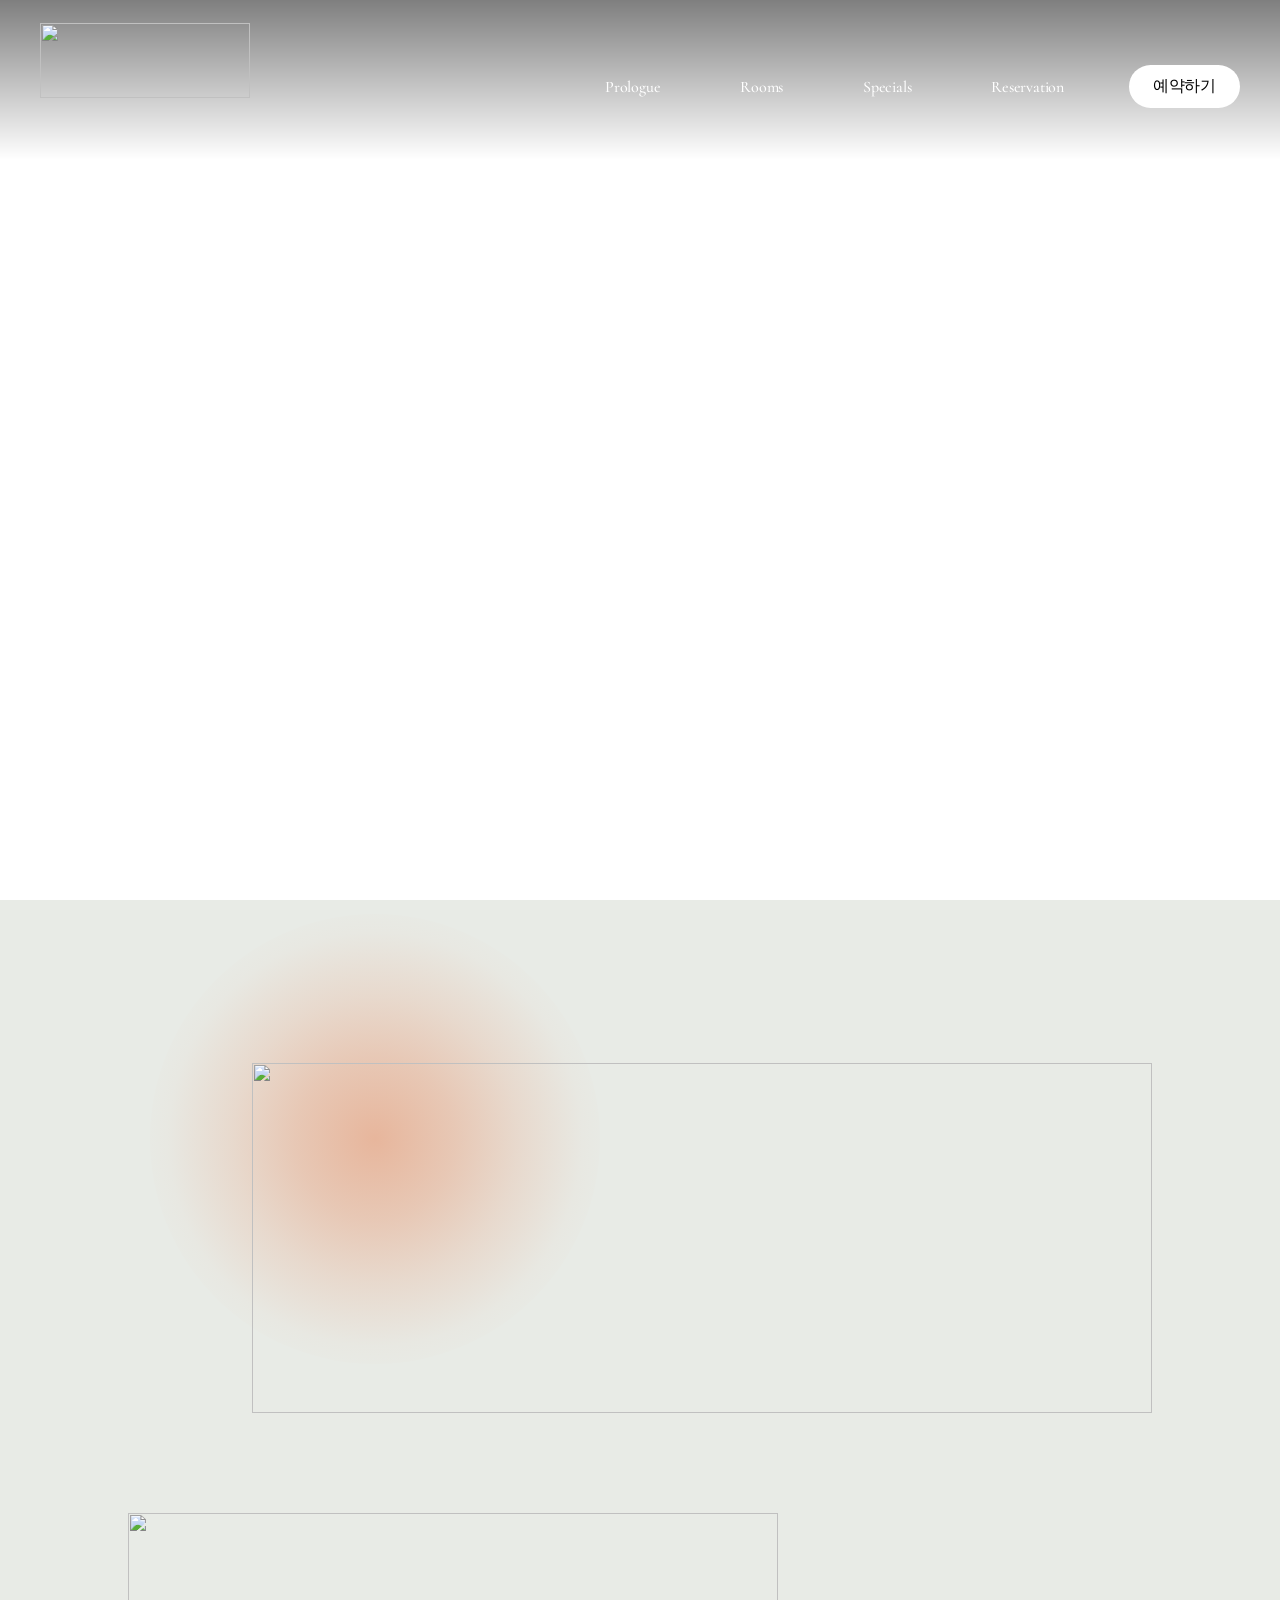
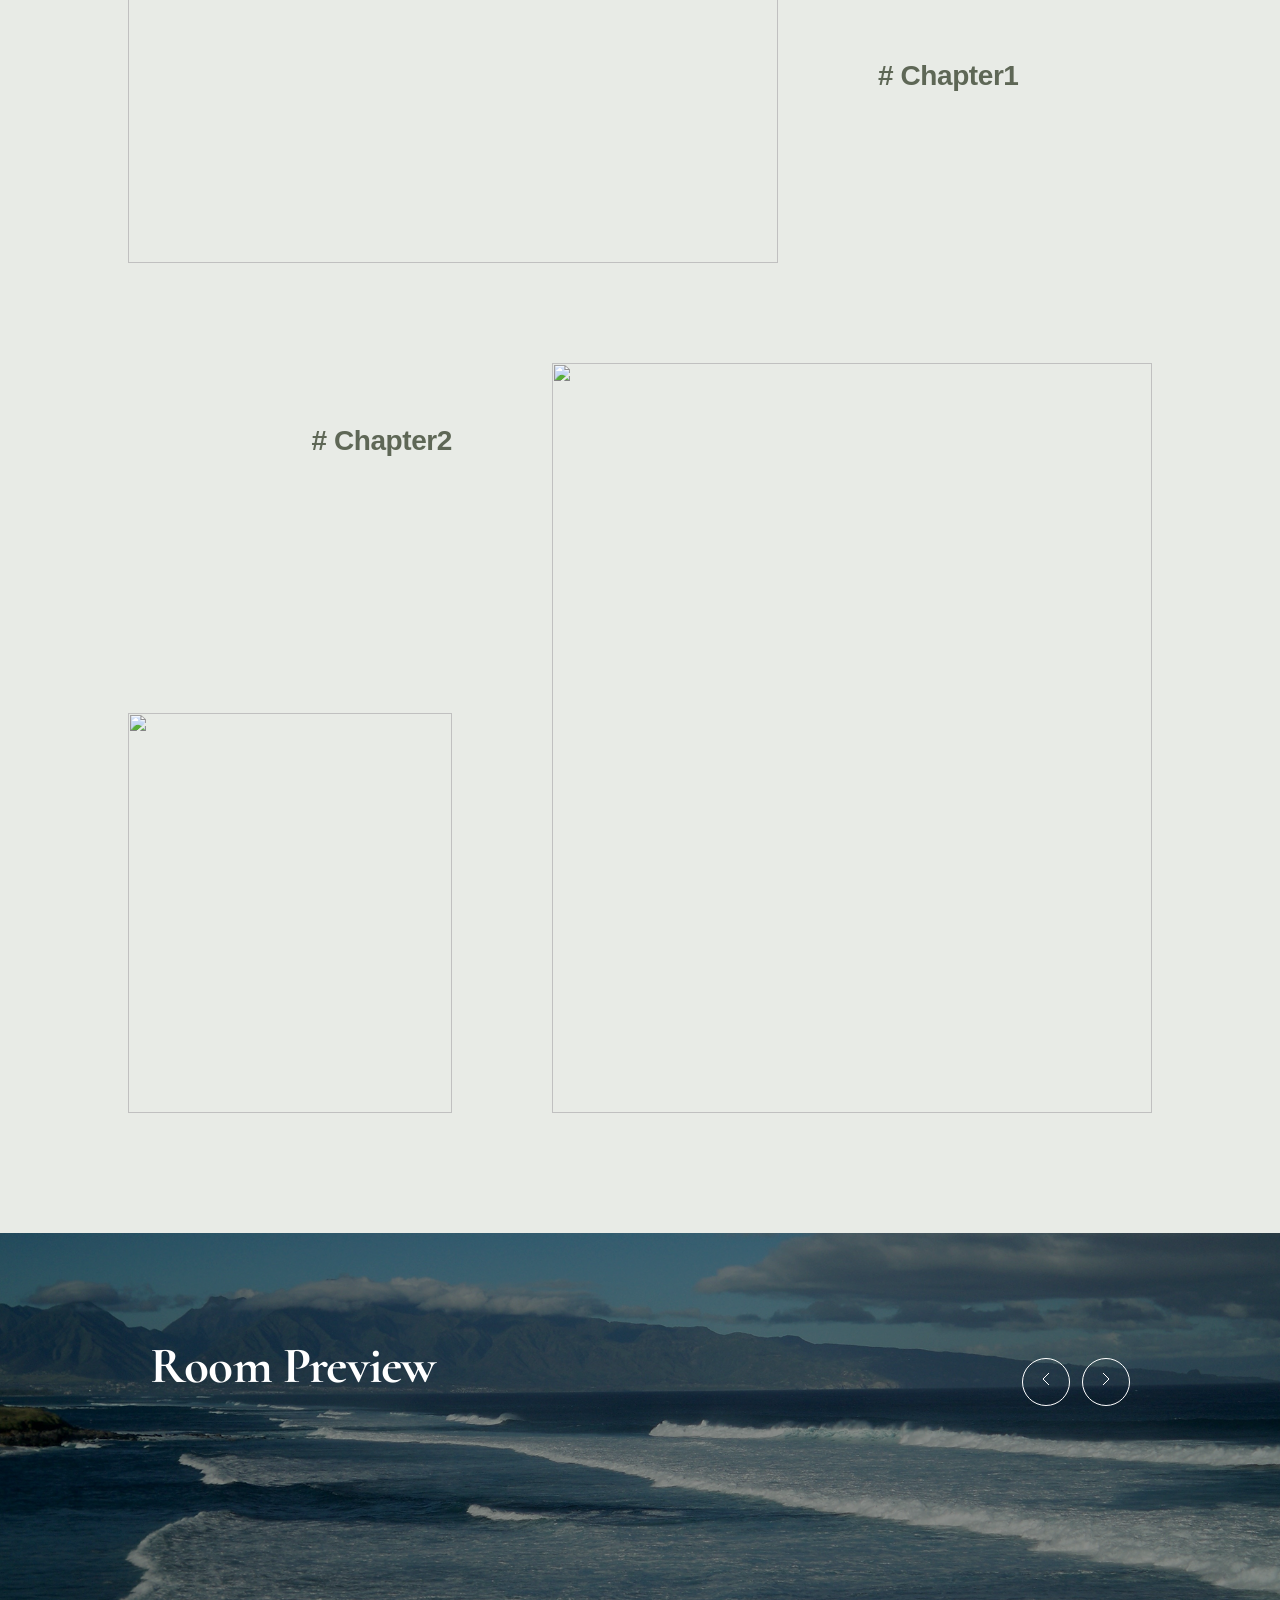
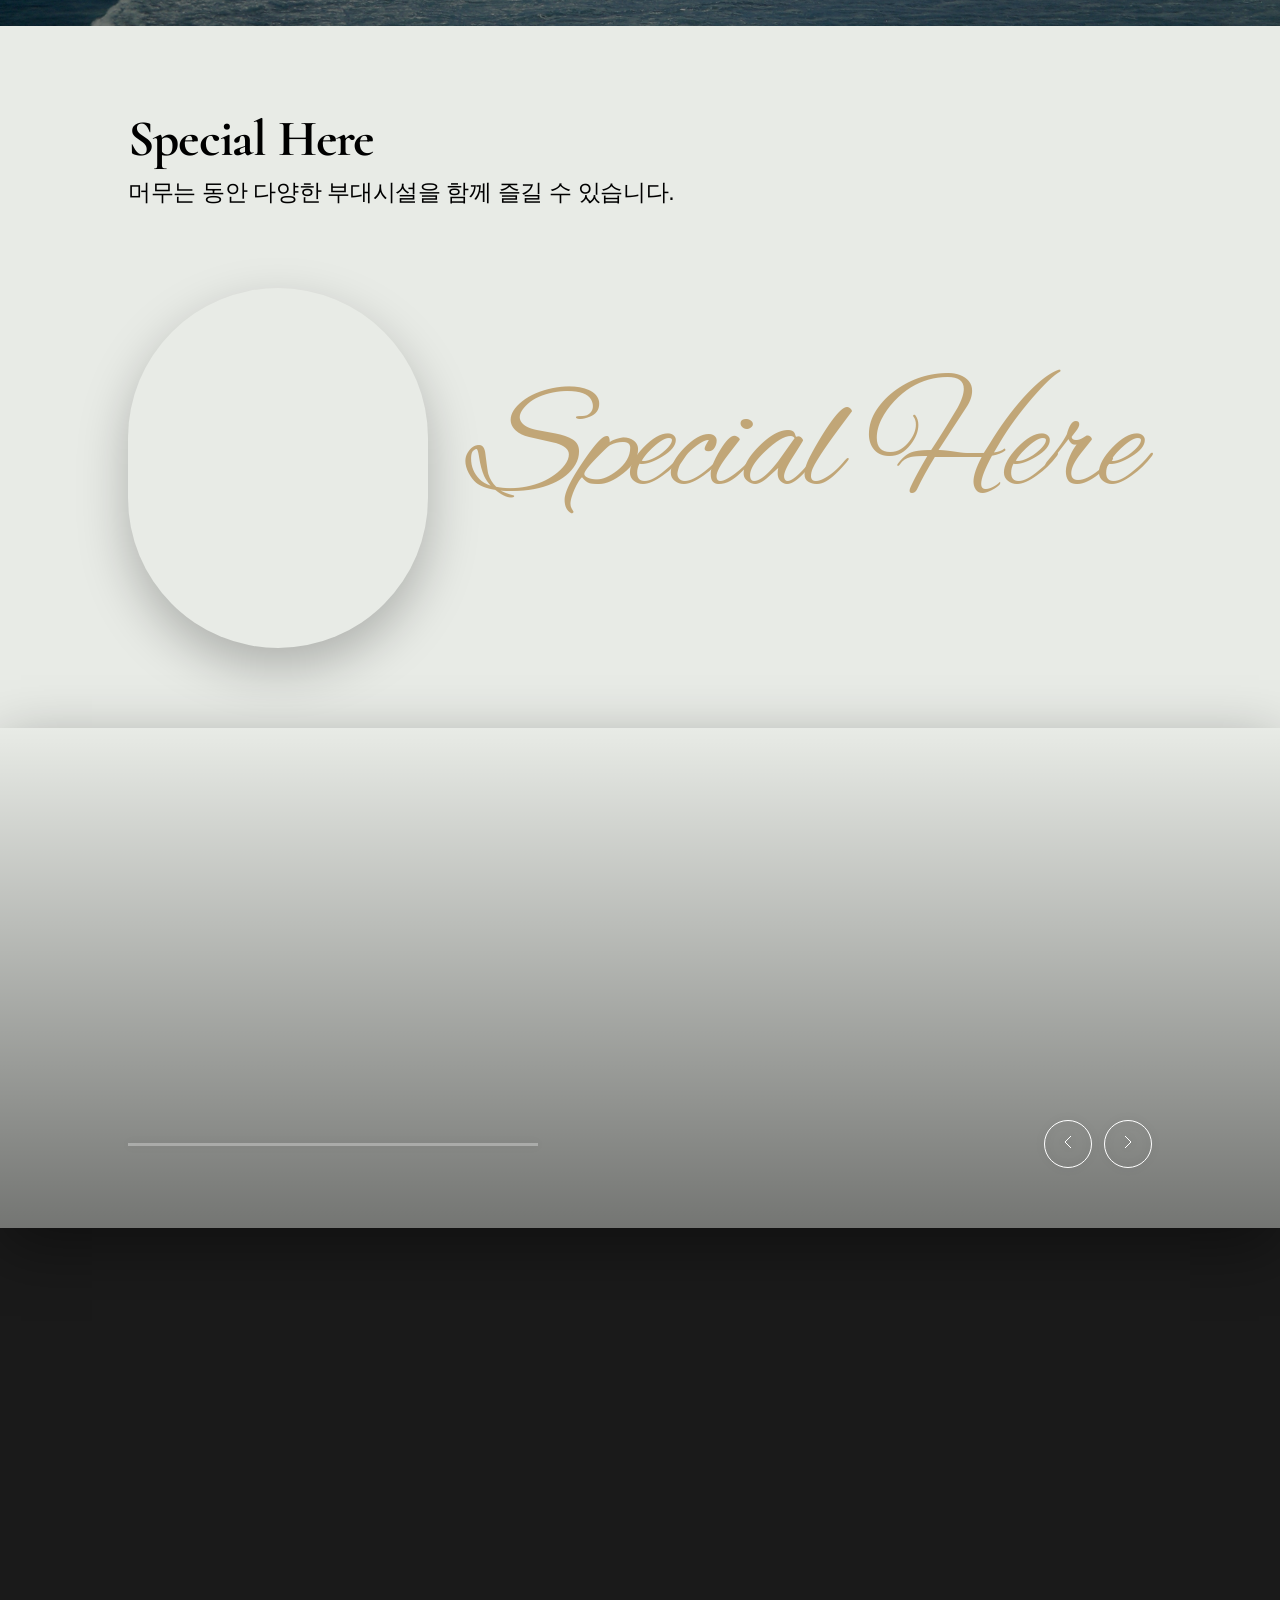
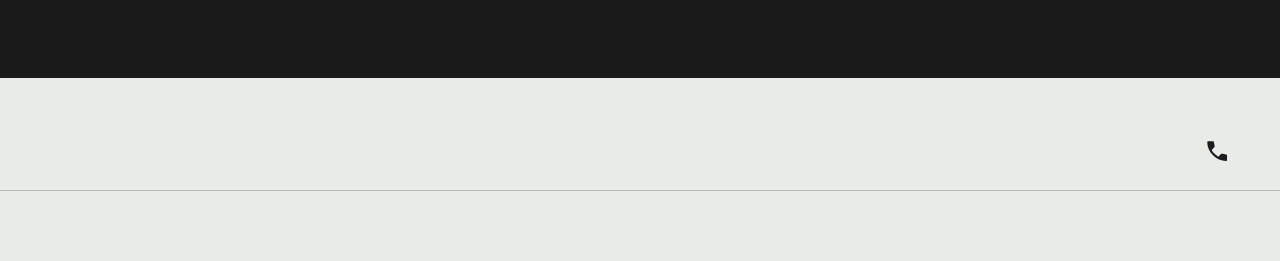
==== commit 4366e74e: "Update template code and site data" ====
--- a/index.html
+++ b/index.html
@@ -3,8 +3,10 @@
 <head>
     <meta charset="UTF-8">
     <meta name="viewport" content="width=device-width, initial-scale=1.0">
-    <title>달토글램핑 - Dalto Glamping</title>
-
+    <link rel="icon" href="data:,">
+    <title>강릉 우진풀빌라 - 홈</title>
+    <meta name="description" content="강릉에서 프라이빗하게 즐기는 단독 풀빌라">
+    <meta name="keywords" content="강릉풀빌라,강릉단독풀빌라,강릉프라이빗숙소,강릉독채풀빌라,강릉여행숙소">
     <!-- Stylesheets -->
     <link rel="stylesheet" href="styles/theme.css">
     <link rel="stylesheet" href="styles/common.css">
@@ -13,15 +15,15 @@
   <!-- Open Graph Meta Tags for Social Media -->
   <meta property="og:type" content="website" />
   <meta property="og:title" content="강릉 우진풀빌라 - 홈" />
-  
-  
+  <meta property="og:description" content="독채형 구조로 프라이빗한 공간에서 머물 수 있는 이곳은 강릉 우진풀빌라 입니다." />
+  <meta property="og:image" content="https://bookingplay-media.s3.amazonaws.com/item_images/2026/08/25/Hx1PXrn3k7U4.jpg" />
   <meta property="og:url" content="https://ujinpoolvilla.kr" />
 
   <!-- Twitter Card Meta Tags -->
   <meta name="twitter:card" content="summary_large_image" />
   <meta name="twitter:title" content="강릉 우진풀빌라 - 홈" />
-  
-  
+  <meta name="twitter:description" content="독채형 구조로 프라이빗한 공간에서 머물 수 있는 이곳은 강릉 우진풀빌라 입니다." />
+  <meta name="twitter:image" content="https://bookingplay-media.s3.amazonaws.com/item_images/2026/08/25/Hx1PXrn3k7U4.jpg" />
 </head>
 <body>
     <!-- Navigation (Header) - page-wrapper 밖으로 분리 -->
--- a/styles/theme.css
+++ b/styles/theme.css
@@ -10,11 +10,18 @@
   font-display: swap;
 }
 
+@font-face {
+    font-family: 'Pretendard';
+    src: url('https://cdn.jsdelivr.net/gh/projectnoonnu/pretendard@1.0/Pretendard-Regular.woff2') format('woff2');
+    font-weight: 400;
+    font-display: swap;
+}
+
 /* CSS Variables */
 :root {
   --font-ko-main: 'Cafe24Gowoonbam', sans-serif;
   --font-ko-sub: 'Pretendard', sans-serif;
   --font-en-main: 'Cormorant', sans-serif;
   --color-primary: #e8ebe6;
-  --color-secondary: #7a8471;
+  --color-secondary: #5E6756;
 }
--- a/styles/common.css
+++ b/styles/common.css
@@ -70,7 +70,7 @@
     flex: 1 1 auto;
     height: 100%;
     position: relative;
-    z-index: 1001;
+    z-index: 1004;
 }
 
 .header-inner {
@@ -87,13 +87,13 @@
 .header-logo {
     flex-shrink: 0;
     width: 210px;
-    height: 88px;
+    height: 75px;
 }
 
 .header-logo img {
     width: 100%;
     height: 100%;
-    object-fit: cover;
+    object-fit: contain;
 }
 
 .header-nav {
@@ -131,6 +131,8 @@
     font-weight: 500;
     font-size: 15px;
     letter-spacing: -0.225px;
+    white-space: nowrap;
+    flex-shrink: 0;
 }
 
 .btn-ybs {
@@ -142,6 +144,8 @@
     font-weight: 500;
     font-size: 15px;
     letter-spacing: -0.225px;
+    white-space: nowrap;
+    flex-shrink: 0;
 }
 
 .ybs-short {
@@ -182,13 +186,16 @@
     width: 100%;
     height: auto;
     min-height: 350px;
+    max-height: calc(100vh - 100px);
+    overflow-y: auto;
+    -webkit-overflow-scrolling: touch;
     background: rgba(40, 40, 40, 0.85);
     border-top: 1px solid rgba(255, 255, 255, 0.15);
     opacity: 0;
     visibility: hidden;
     pointer-events: none;
     transition: opacity 0.15s ease, visibility 0s linear 0.15s;
-    z-index: 1000;
+    z-index: 1002;
 }
 
 .site-header:hover .header-dropdown,
@@ -209,6 +216,17 @@
     position: relative;
 }
 
+/* hover 브릿지: 메뉴와 서브메뉴 사이 빈 공간을 채워 hover 유지 */
+.has-dropdown::after {
+    content: '';
+    position: absolute;
+    top: 100%;
+    left: -20px;
+    right: -20px;
+    height: 50px;
+    background: transparent;
+}
+
 .dropdown-sub {
     position: absolute;
     top: calc(100% + 40px);
@@ -221,8 +239,13 @@
     opacity: 0;
     visibility: hidden;
     pointer-events: none;
-    z-index: 1001;
+    z-index: 1003;
     transition: opacity 0.15s ease, visibility 0s linear 0.15s;
+    max-height: calc(100vh - 200px);
+    overflow-y: auto;
+    -webkit-overflow-scrolling: touch;
+    overscroll-behavior: contain;
+    padding-bottom: 10px;
 }
 
 .site-header:hover .dropdown-sub,
@@ -246,6 +269,7 @@
     overflow: hidden;
     text-overflow: ellipsis;
     display: block;
+    flex-shrink: 0;
 }
 
 .dropdown-sub a:hover,
@@ -300,6 +324,43 @@
     flex-direction: column;
     align-items: center;
     gap: 4px;
+    max-height: calc(100vh - 250px);
+    overflow-y: auto;
+    -webkit-overflow-scrolling: touch;
+}
+
+/* 드롭다운 스크롤바 커스텀 스타일 */
+.header-dropdown,
+.dropdown-sub,
+.dropdown-col-links {
+    scrollbar-width: thin;
+    scrollbar-color: rgba(255, 255, 255, 0.85) #2a2d35;
+}
+
+.header-dropdown::-webkit-scrollbar,
+.dropdown-sub::-webkit-scrollbar,
+.dropdown-col-links::-webkit-scrollbar {
+    width: 4px;
+}
+
+.header-dropdown::-webkit-scrollbar-track,
+.dropdown-sub::-webkit-scrollbar-track,
+.dropdown-col-links::-webkit-scrollbar-track {
+    background: #2a2d35;
+    border-radius: 3px;
+}
+
+.header-dropdown::-webkit-scrollbar-thumb,
+.dropdown-sub::-webkit-scrollbar-thumb,
+.dropdown-col-links::-webkit-scrollbar-thumb {
+    background: rgba(255, 255, 255, 0.85);
+    border-radius: 3px;
+}
+
+.header-dropdown::-webkit-scrollbar-thumb:hover,
+.dropdown-sub::-webkit-scrollbar-thumb:hover,
+.dropdown-col-links::-webkit-scrollbar-thumb:hover {
+    background: rgba(255, 255, 255, 0.95);
 }
 
 /* ==========================================
@@ -425,10 +486,94 @@
 
 
 /* ==========================================
+   MEDIUM RESPONSIVE (max-width: 1400px)
+   ========================================== */
+
+@media (max-width: 1400px) {
+    .header-nav {
+        gap: 50px;
+    }
+
+    .nav-menu {
+        gap: 50px;
+    }
+
+    .nav-menu > li > a {
+        font-size: 16px;
+    }
+
+    .button-group {
+        gap: 12px !important;
+    }
+
+    .dropdown-sub a {
+        font-size: 14px;
+        padding: 0 8px;
+        max-width: 6em;
+        overflow: hidden;
+        text-overflow: ellipsis;
+        white-space: nowrap;
+    }
+}
+
+/* ==========================================
+   TABLET RESPONSIVE (max-width: 1100px)
+   ========================================== */
+
+@media (max-width: 1100px) {
+    .header-inner {
+        padding: 0 20px;
+    }
+
+    .header-logo {
+        flex-shrink: 1;
+        min-width: 120px;
+    }
+
+    .header-nav {
+        gap: 40px;
+    }
+
+    .nav-menu {
+        gap: 40px;
+    }
+
+    .nav-menu > li > a {
+        font-size: 15px;
+        padding: 0 8px;
+        white-space: nowrap;
+    }
+
+    .btn-book,
+    .btn-ybs {
+        padding: 9px 14px !important;
+        font-size: 13px;
+        white-space: nowrap;
+        flex-shrink: 0;
+    }
+
+    .book-full {
+        display: none;
+    }
+
+    .book-short {
+        display: inline;
+    }
+
+    .button-group {
+        gap: 10px !important;
+    }
+}
+
+/* ==========================================
    MOBILE RESPONSIVE (max-width: 768px)
    ========================================== */
 
 @media (max-width: 768px) {
+
+    .address {
+        font-size: 13px;
+    }
 
     /* --- HEADER --- */
     .site-header {
--- a/styles/index.css
+++ b/styles/index.css
@@ -79,6 +79,14 @@
     transform: scale(1);
 }
 
+/* Hero video 모드 */
+[data-hero-slider] [data-hero-video] {
+    position: absolute;
+    inset: 0;
+    width: 100%;
+    height: 100%;
+    object-fit: cover;
+}
 
 .main-content {
     position: absolute;
@@ -189,7 +197,7 @@
 
 .content-1-inner {
     position: relative;
-    width: 100%;
+    width: 80%;
     max-width: 1600px;
     margin: 0 auto;
     padding: 163px 0 0;
@@ -220,7 +228,7 @@
 .title-text {
     font-family: var(--font-en-main);
     font-weight: 700;
-    font-size: 60px;
+    font-size: 50px;
     line-height: 1.2;
     color: var(--color-secondary);
     letter-spacing: -1.05px;
@@ -233,8 +241,9 @@
 }
 
 .content-group .content-image.large {
-    flex-shrink: 0;
+    flex-shrink: 1;
     width: 900px;
+    max-width: 100%;
     height: 350px;
 }
 
@@ -260,7 +269,7 @@
    con1-3 tall 이미지가 오른쪽 열 전체를 span하는 2열 grid */
 .con1-34 {
     display: grid;
-    grid-template-columns: 1fr 600px;
+    grid-template-columns: 1fr minmax(0, 600px);
     grid-template-rows: minmax(350px, auto) 400px;
     column-gap: 100px;
     width: 100%;
@@ -293,6 +302,20 @@
     width: 100%;
     height: 100%;
     object-fit: cover;
+}
+
+/* Essence video 모드 */
+.essence-video-container {
+    width: 100%;
+    aspect-ratio: 16 / 9;
+    overflow: hidden;
+}
+
+.essence-video-container video {
+    width: 100%;
+    height: 100%;
+    object-fit: cover;
+    display: block;
 }
 
 .con1-1 .content-image {
@@ -357,7 +380,7 @@
 .content-2-bg {
     position: absolute;
     inset: 0;
-    background-image: url('https://images.unsplash.com/photo-1655409735952-cb5220efca54?w=2000&q=80');
+    background-image: url('../images/bg.png');
     background-size: cover;
     background-position: center;
 }
@@ -508,16 +531,6 @@
     line-height: 36px;
     color: white;
     letter-spacing: -0.42px;
-    margin: 0;
-}
-
-.room-info p {
-    font-family: var(--font-ko-sub);
-    font-weight: 500;
-    font-size: clamp(15px, 1.2vw, 18px);
-    line-height: 1.5;
-    color: rgba(255, 255, 255, 0.8);
-    max-width: 435px;
     margin: 0;
 }
 
@@ -810,6 +823,15 @@
     background-position: center;
 }
 
+/* Closing video 모드 */
+.closing-video {
+    position: absolute;
+    inset: 0;
+    width: 100%;
+    height: 100%;
+    object-fit: cover;
+}
+
 .content-4-text {
     position: relative;
     z-index: 1;
@@ -974,6 +996,141 @@
 .title-text.is-visible p:nth-child(3) { opacity: 1; transform: translateX(0); transition-delay: 0.5s; }
 
 /* ==========================================
+   TABLET RESPONSIVE (max-width: 1100px)
+   ========================================== */
+
+@media (max-width: 1400px) {
+    .title-text {
+        font-size: clamp(36px, 3.5vw, 60px);
+    }
+
+    .content-group {
+        gap: 50px;
+    }
+
+    /* --- CONTENT 3: SPECIAL HERE (공통) --- */
+    .content-3 {
+        flex-direction: column;
+    }
+
+    .special-right {
+        width: 100%;
+    }
+
+    .special-right-image {
+        min-height: 500px;
+        border-radius: 0;
+    }
+
+    .arrow-decoration {
+        display: none;
+    }
+}
+
+/* --- CONTENT 3: 769px~1400px 전용 --- */
+@media (min-width: 769px) and (max-width: 1400px) {
+    .special-left {
+        padding: 80px 10vw;
+        grid-template-areas:
+            "header header"
+            "image  info"
+            "image  script";
+        grid-template-columns: min(300px, 40%) 1fr;
+        column-gap: 40px;
+        row-gap: 0;
+    }
+
+    .special-script {
+        grid-area: script;
+        align-self: start;
+        margin-top: -30px;
+    }
+
+    .special-header {
+        margin-bottom: 80px;
+    }
+
+    .meditation-info {
+        align-self: start;
+    }
+
+    .meditation-info .facility-slide {
+        display: grid;
+        grid-template-columns: auto 1fr;
+        align-items: baseline;
+        gap: 0 20px;
+    }
+
+    .meditation-info .facility-slide.active {
+        display: grid;
+    }
+
+    .meditation-info .meditation-title {
+        grid-column: 1;
+    }
+
+    .meditation-info .meditation-text {
+        grid-column: 2;
+    }
+
+    .meditation-info .btn-outline {
+        grid-column: 1 / -1;
+        justify-self: start;
+        margin-top: 20px;
+    }
+
+    .meditation-title {
+        margin-bottom: 0;
+    }
+
+    .meditation-text {
+        margin: 0;
+    }
+}
+
+@media (max-width: 1200px) {
+    /* --- CON1-1 --- */
+    .con1-1 {
+        gap: 40px;
+    }
+
+    .con1-1 .content-image {
+        width: auto;
+        flex: 1 1 0;
+        min-width: 0;
+        height: 300px;
+    }
+
+    .content-text {
+        flex: 0 0 220px;
+        min-width: 220px;
+    }
+
+    /* --- CON1-34 --- */
+    .con1-34 {
+        grid-template-columns: minmax(220px, 1fr) minmax(0, 1fr);
+        grid-template-rows: auto auto;
+        column-gap: 40px;
+    }
+
+    .content-text.right {
+        width: auto;
+        min-width: 220px;
+        padding: 30px 0;
+    }
+
+    .con1-34 .content-image.tall {
+        aspect-ratio: 1 / 1;
+        align-self: auto;
+    }
+
+    .con1-34 .content-image.wide {
+        aspect-ratio: 4 / 3;
+        align-self: auto;
+    }
+}
+
+/* ==========================================
    MOBILE RESPONSIVE (max-width: 768px)
    ========================================== */
 
@@ -1036,8 +1193,15 @@
         word-break: keep-all;
     }
 
-    .main-title br,
-    .main-subtitle br {
+    .main-title {
+        font-size: 25px !important;
+    }
+
+    .main-subtitle {
+        font-size: 16px;
+    }
+
+    .main-title br {
         display: none;
     }
 
@@ -1058,8 +1222,11 @@
     }
 
     .content-1-inner {
+        width: 100%;
         padding: 60px 20px 0;
+        margin: 0;
         gap: 40px;
+        box-sizing: border-box;
     }
 
     .gradient-circle {
@@ -1078,9 +1245,9 @@
     }
 
     .content-group .content-image.large {
-        width: 360px;
-        height: 194px;
-        aspect-ratio: auto;
+        width: 100%;
+        height: auto;
+        aspect-ratio: 650 / 350;
     }
 
     .con1-item {
@@ -1097,6 +1264,7 @@
         width: 100%;
         height: auto;
         aspect-ratio: 650 / 350;
+        flex: none;
     }
 
     /* con1-34: 그리드 → 세로 스택 */
@@ -1159,7 +1327,12 @@
         padding: 0 20px;
     }
 
+    .section-title {
+        font-size: 33px;
+    }
+
     .section-subtitle {
+        font-size: 13px;
         line-height: 1.5;
     }
 
@@ -1218,7 +1391,7 @@
 
     .special-header {
         order: 1;
-        margin-bottom: 0;
+        margin-bottom: 0 !important;
     }
 
     .special-header p {
@@ -1235,6 +1408,22 @@
     .meditation-info {
         text-align: center;
         order: 4;
+    }
+
+    .meditation-info .facility-slide {
+        display: none;
+        flex-direction: column;
+        align-items: center;
+        text-align: center;
+    }
+
+    .meditation-info .facility-slide.active {
+        display: flex;
+    }
+
+    .meditation-info .btn-outline {
+        margin-top: 20px;
+        max-width: none;
     }
 
     .meditation-info .slide-b {
@@ -1247,23 +1436,21 @@
 
     .meditation-title {
         margin-bottom: 20px;
+        text-align: center !important;
     }
 
     .meditation-text {
         max-width: 100%;
         margin-bottom: 20px;
+        text-align: center !important;
     }
 
     .special-script {
         font-size: 80px;
-        margin-top: -30px;
+        margin-top: 0;
         order: 3;
         text-align: center;
         z-index: 1;
-    }
-
-    .meditation-info {
-        order: 4;
     }
 
     .arrow-decoration {
